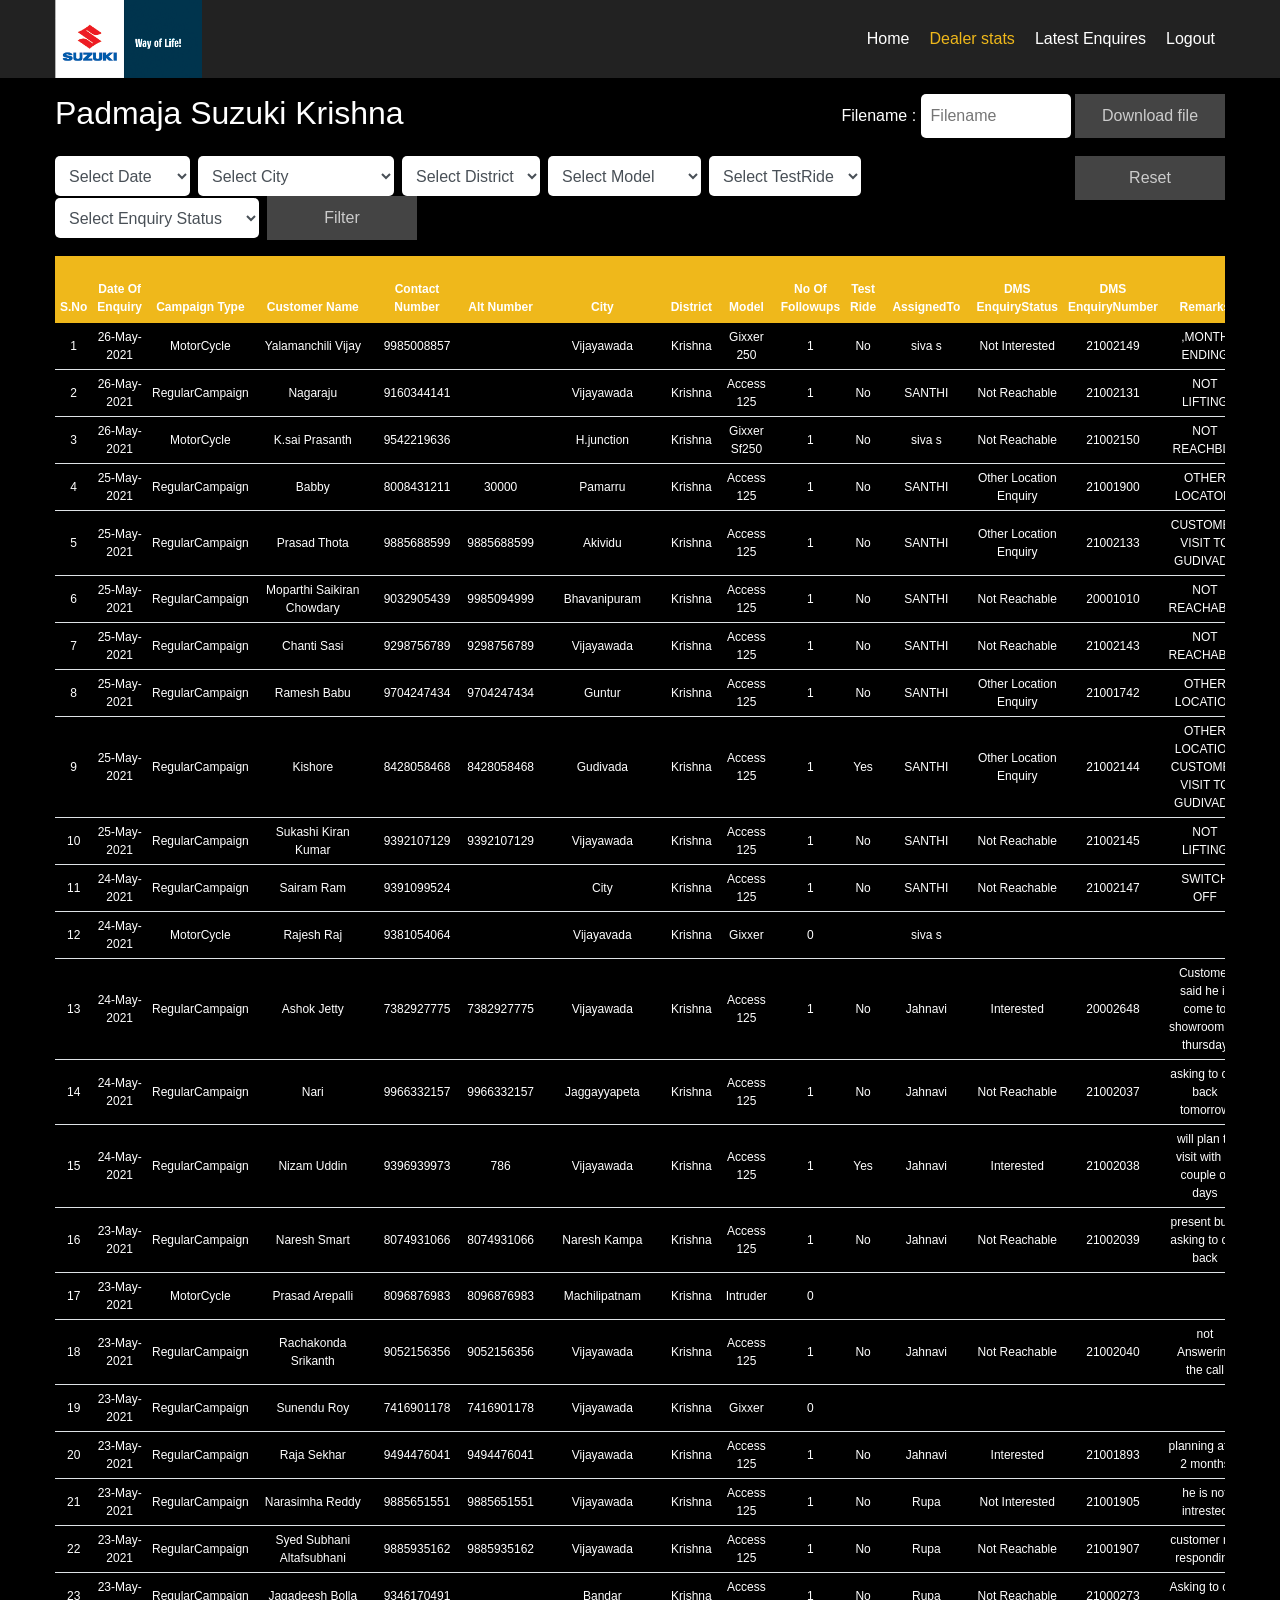
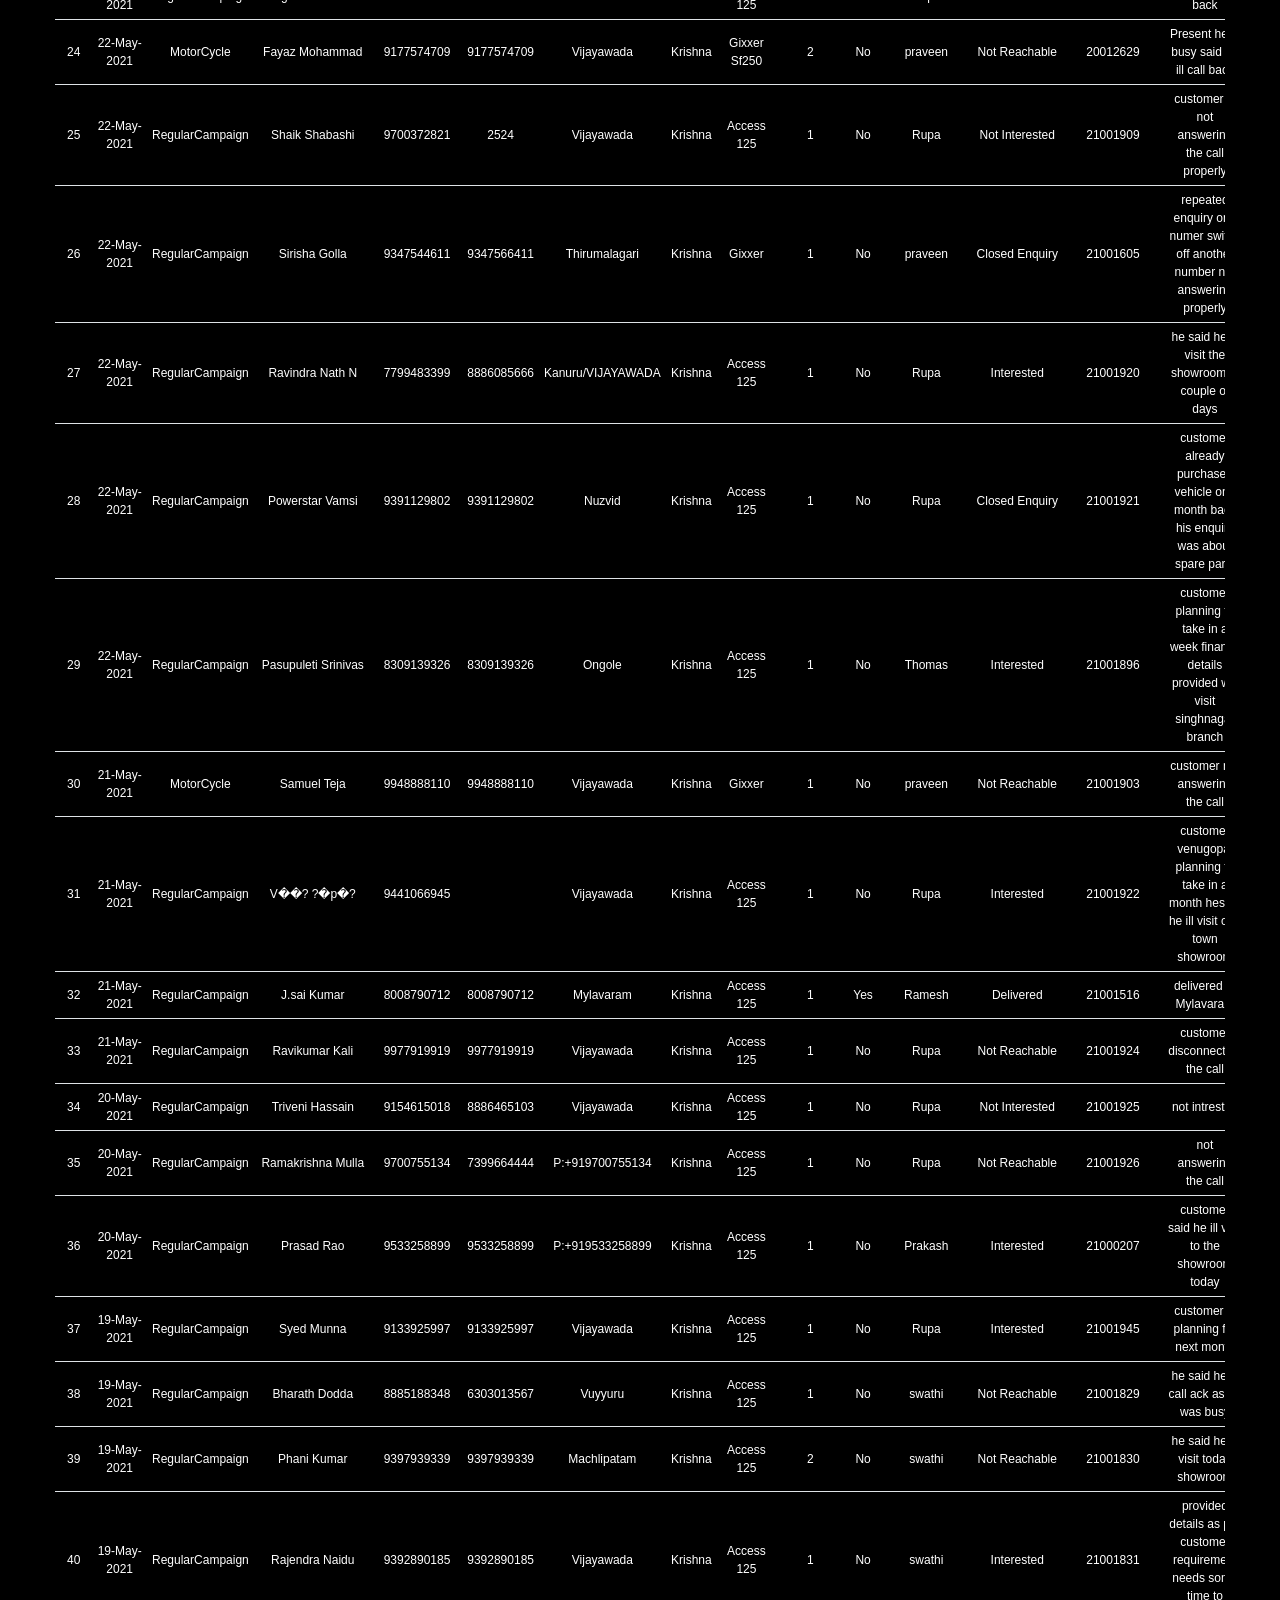
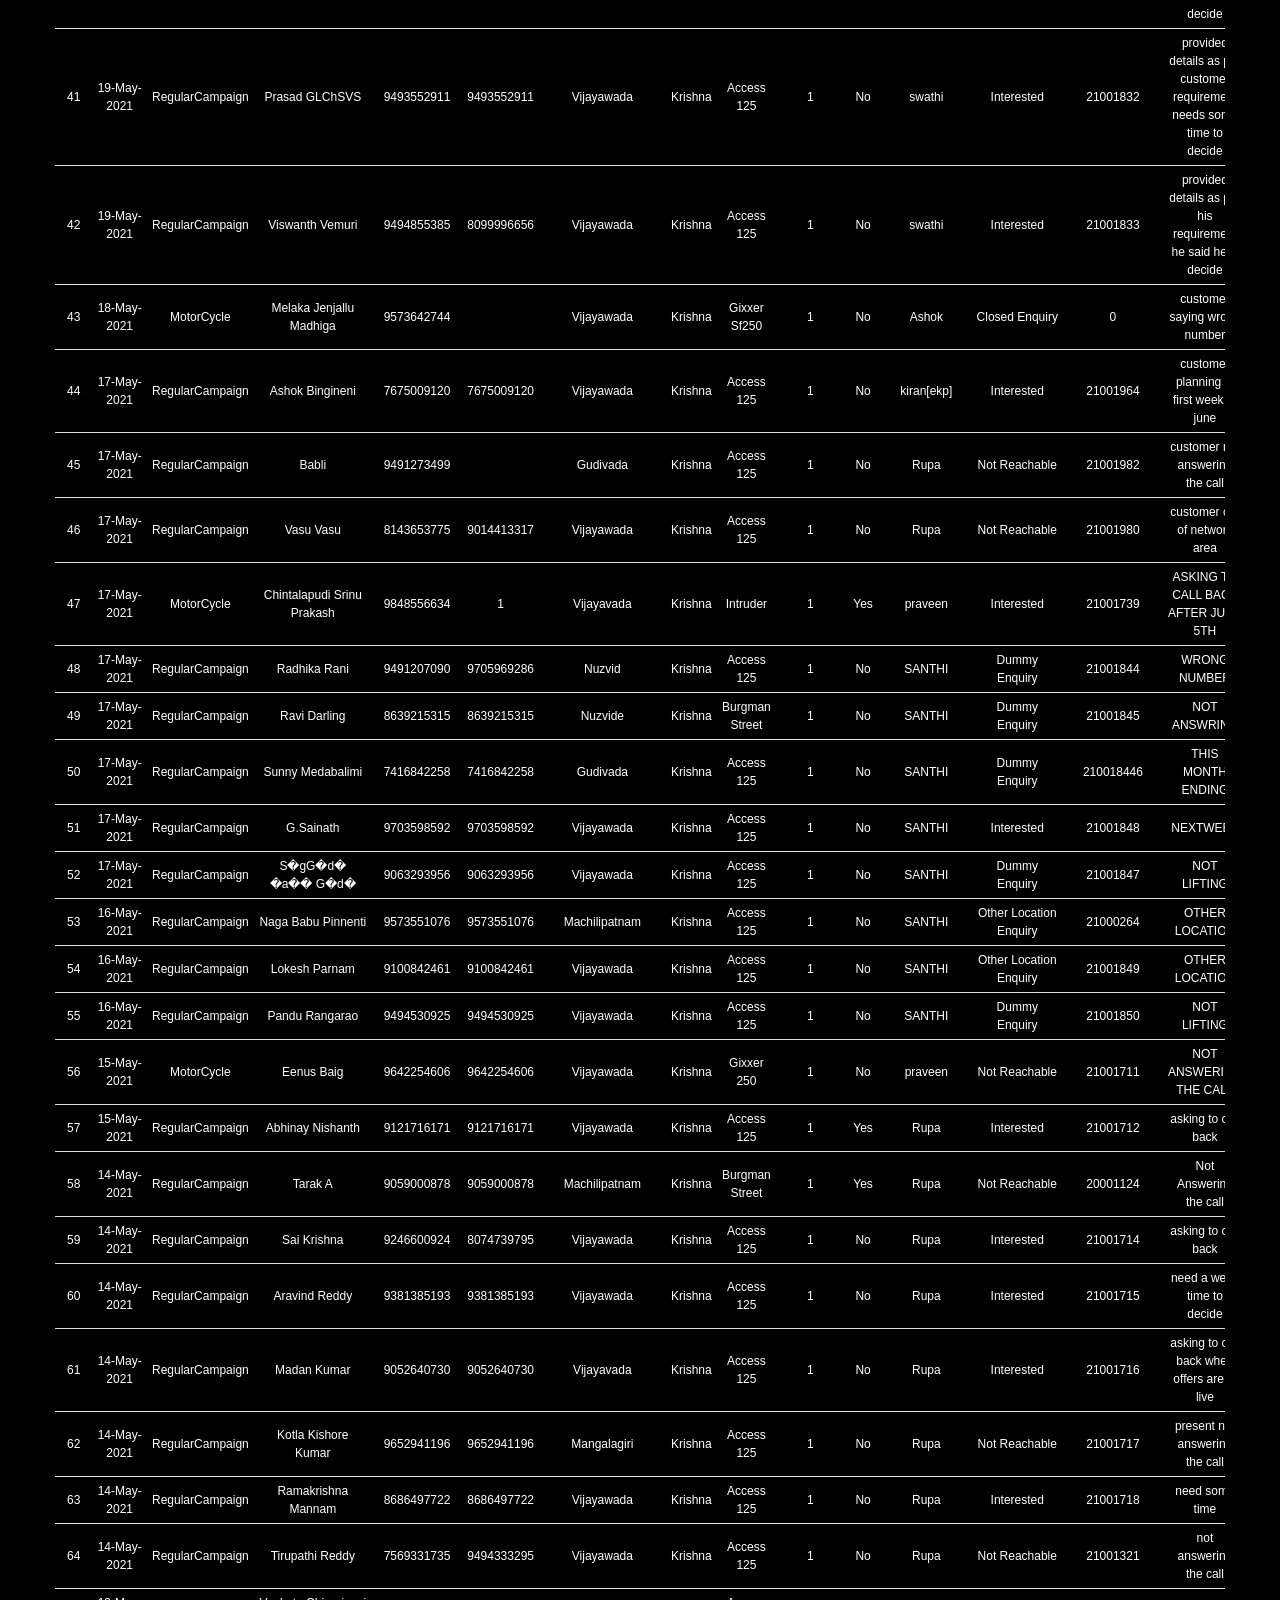
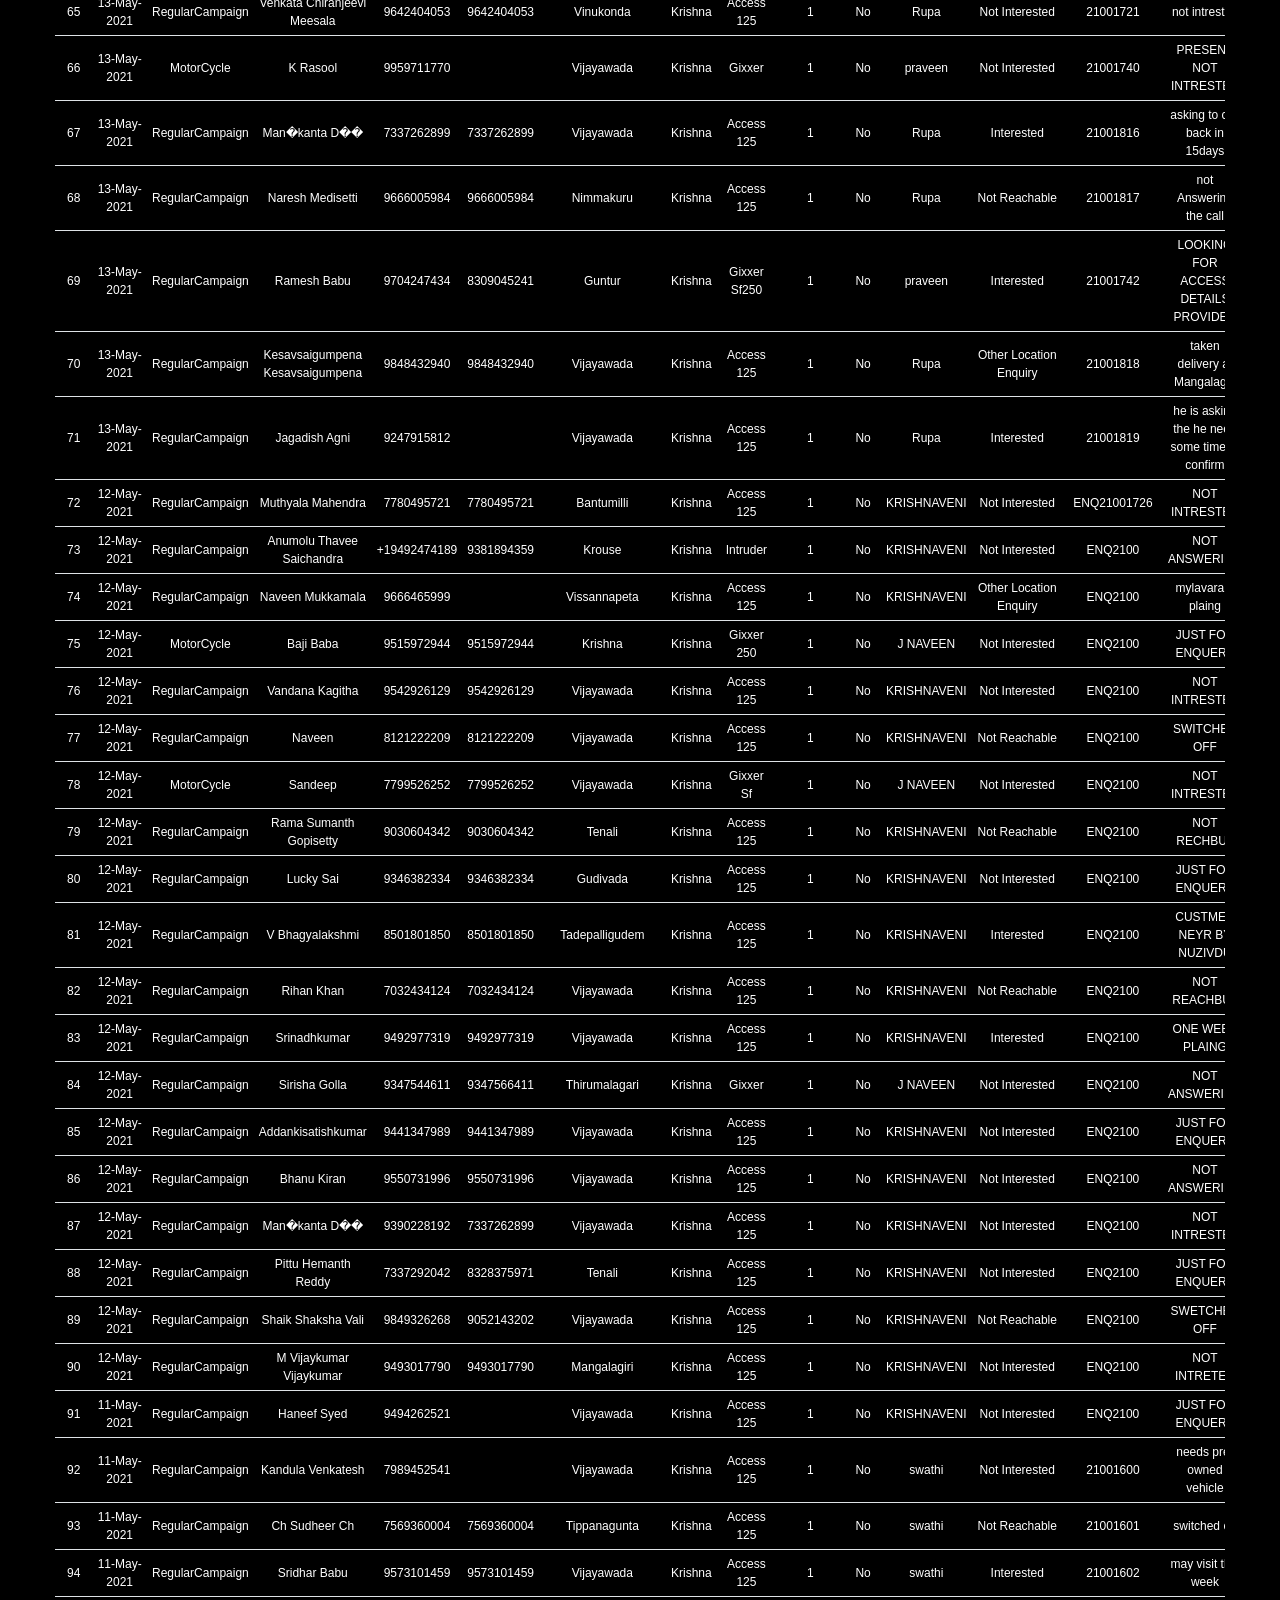
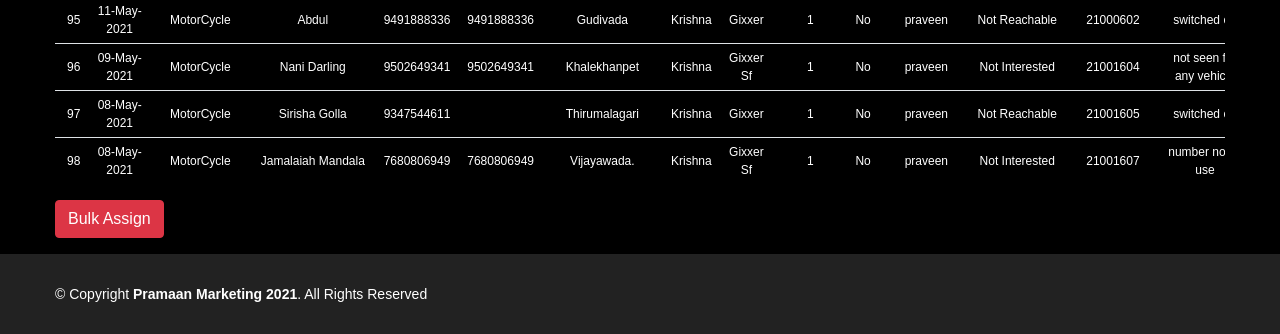
==== index.html @ ca20dc03 "Add files via upload" ====
<!DOCTYPE html>
<html lang="EN">
<head>
    <title>Suzuki- Motor Cycles</title>
	<link rel="shortcut icon" type="image/png" href="suzukifavicon.jpg">
    <meta charset="utf-8">
    <meta content="width=device-width, initial-scale=1.0" name="viewport">
    <script src="https://code.jquery.com/jquery-3.5.1.slim.min.js"></script>
    <link rel="stylesheet" href="https://stackpath.bootstrapcdn.com/bootstrap/4.5.0/css/bootstrap.min.css" integrity="sha384-9aIt2nRpC12Uk9gS9baDl411NQApFmC26EwAOH8WgZl5MYYxFfc+NcPb1dKGj7Sk" crossorigin="anonymous">
    <script src="https://stackpath.bootstrapcdn.com/bootstrap/4.5.0/js/bootstrap.min.js" integrity="sha384-OgVRvuATP1z7JjHLkuOU7Xw704+h835Lr+6QL9UvYjZE3Ipu6Tp75j7Bh/kR0JKI" crossorigin="anonymous"></script>
    <link rel="stylesheet" href="campaign.css">
	<link rel="stylesheet" href="https://cdnjs.cloudflare.com/ajax/libs/font-awesome/4.7.0/css/font-awesome.min.css">


</head>
<body>
    <header id="header" class="fixed-top">
      <div class="container d-flex header-box">

        <div class="logo mr-auto">
		    <a href="index.php"><img src="marketinglogo.png" alt="logo" class="img-fluid"></a>
        </div>

        <nav class="nav-menu d-none d-lg-block">
            <ul class="d-flex m-0">
                <li><a href="admindashboard.php">Home</a></li>
				<li class="active"><a href="dealers.php?dealer=Padmaja_KRSH">Dealer stats</a></li>
				<li><a href="dealerleads.php?dealer=Padmaja_KRSH">Latest Enquires</a></li>
				<li><a href="logout.php">Logout</a></li>
            </ul>
        </nav>

        <div class="menu-overlay">
            <div class="menu-box">
                <div class="menu-card">
                    <div class="py-3">
                        <ul class="list-unstyled">
                            <li><a href="admindashboard.php">Home</a></li>
							<li class="active"><a href="dealers.php?dealer=Padmaja_KRSH">Dealer stats</a></li>
							<li><a href="dealerleads.php?dealer=Padmaja_KRSH">Latest Enquires</a></li>
							<li><a href="logout.php">Logout</a></li>
                        </ul>
                    </div>
                </div>
                <svg class="menu-close-btn" xmlns="http://www.w3.org/2000/svg" height="512px" viewBox="0 0 329.26933 329" width="512px"><g><path d="m194.800781 164.769531 128.210938-128.214843c8.34375-8.339844 8.34375-21.824219 0-30.164063-8.339844-8.339844-21.824219-8.339844-30.164063 0l-128.214844 128.214844-128.210937-128.214844c-8.34375-8.339844-21.824219-8.339844-30.164063 0-8.34375 8.339844-8.34375 21.824219 0 30.164063l128.210938 128.214843-128.210938 128.214844c-8.34375 8.339844-8.34375 21.824219 0 30.164063 4.15625 4.160156 9.621094 6.25 15.082032 6.25 5.460937 0 10.921875-2.089844 15.082031-6.25l128.210937-128.214844 128.214844 128.214844c4.160156 4.160156 9.621094 6.25 15.082032 6.25 5.460937 0 10.921874-2.089844 15.082031-6.25 8.34375-8.339844 8.34375-21.824219 0-30.164063zm0 0" data-original="#000000" class="active-path" data-old_color="#000000" fill="#FFFFFF"/></g> </svg>
            </div>
        </div>

        <div class="d-lg-none d-block">
            <div class="open">
                <svg xmlns="http://www.w3.org/2000/svg" viewBox="0 -96 512 512" width="40px" height="40px" ><g class="menu-bars"><path d="m32 0h448c17.671875 0 32 14.328125 32 32s-14.328125 32-32 32h-448c-17.671875 0-32-14.328125-32-32s14.328125-32 32-32zm0 0"/><path d="m32 128h448c17.671875 0 32 14.328125 32 32s-14.328125 32-32 32h-448c-17.671875 0-32-14.328125-32-32s14.328125-32 32-32zm0 0"/><path d="m32 256h448c17.671875 0 32 14.328125 32 32s-14.328125 32-32 32h-448c-17.671875 0-32-14.328125-32-32s14.328125-32 32-32zm0 0"/></g></svg>
            </div>
        </div>

      </div>
    </header><!-- End Header -->
	
	
<main>
        <!-- Table with 100% with responsive start -->
        <section class="py-3">
            <div class="container">
                <div class="row m-0" style="justify-content: space-between;">
                    <div class="pb-3">
                        <h1 style="font-size:32px">Padmaja Suzuki Krishna</h>
                    </div>
                    <div class="pb-3">
                        <label>Filename : </label>
						<input class="filename" type='text' name='dfilename' id='filename' Placeholder="Filename" required></input>
                        <button class="open-button" id="create_excel">Download file </button>
                    </div>
                </div>
                 <div style="display: flex; justify-content: flex-end; max-width:200px; float:right;">
					<button type="reset" name="reset" value='Reset' id="configreset" class="open-button">Reset</button>
				</div>
				<div class="pb-3">
												<form id="configform"  name='filterform' action='' method='GET' class = 'form-inline'>
						<div class='form-group pr-2'><select class='form-control input-sm' name ='enquiry_date' id='enquiry_date'><option value='' selected='selected'>Select Date</option><option value='2021-05-08'>08-May-2021</option><option value='2021-05-09'>09-May-2021</option><option value='2021-05-11'>11-May-2021</option><option value='2021-05-12'>12-May-2021</option><option value='2021-05-13'>13-May-2021</option><option value='2021-05-14'>14-May-2021</option><option value='2021-05-15'>15-May-2021</option><option value='2021-05-16'>16-May-2021</option><option value='2021-05-17'>17-May-2021</option><option value='2021-05-18'>18-May-2021</option><option value='2021-05-19'>19-May-2021</option><option value='2021-05-20'>20-May-2021</option><option value='2021-05-21'>21-May-2021</option><option value='2021-05-22'>22-May-2021</option><option value='2021-05-23'>23-May-2021</option><option value='2021-05-24'>24-May-2021</option><option value='2021-05-25'>25-May-2021</option><option value='2021-05-26'>26-May-2021</option></select></div><div class='form-group pr-2'><select class='form-control input-sm' name ='city'><option value=''>Select City</option><option value='Akividu'>Akividu</option><option value='Bandar'>Bandar</option><option value='bantumilli'>Bantumilli</option><option value='Bhavanipuram'>Bhavanipuram</option><option value='city'>City</option><option value='Gudivada'>Gudivada</option><option value='Guntur'>Guntur</option><option value='h.junction'>H.junction</option><option value='jaggayyapeta'>Jaggayyapeta</option><option value='Kanuru/VIJAYAWADA'>Kanuru/VIJAYAWADA</option><option value='khalekhanpet'>Khalekhanpet</option><option value='krishna'>Krishna</option><option value='krouse'>Krouse</option><option value='Machilipatnam'>Machilipatnam</option><option value='machlipatam'>Machlipatam</option><option value='Mangalagiri'>Mangalagiri</option><option value='Mylavaram'>Mylavaram</option><option value='Naresh Kampa'>Naresh Kampa</option><option value='Nimmakuru'>Nimmakuru</option><option value='Nuzvid'>Nuzvid</option><option value='Nuzvide'>Nuzvide</option><option value='ongole'>Ongole</option><option value='p:+919533258899'>P:+919533258899</option><option value='p:+919700755134'>P:+919700755134</option><option value='pamarru'>Pamarru</option><option value='tadepalligudem'>Tadepalligudem</option><option value='Tenali'>Tenali</option><option value='Thirumalagari'>Thirumalagari</option><option value='Tippanagunta'>Tippanagunta</option><option value='Vijayavada'>Vijayavada</option><option value='Vijayawada'>Vijayawada</option><option value='vijayawada.'>Vijayawada.</option><option value='vinukonda'>Vinukonda</option><option value='Vissannapeta'>Vissannapeta</option><option value='vuyyuru'>Vuyyuru</option></select></div><div class='form-group pr-2'><select class='form-control input-sm'  name ='district'><option value=''>Select District</option><option value='krishna'>Krishna</option><option value='krishna_'>Krishna </option></select></div><div class='form-group pr-2'><select class='form-control input-sm'  name ='model_of_vehicle'><option value=''>Select Model</option><option value='access_125'>Access 125</option><option value='burgman_street'>Burgman Street</option><option value='gixxer'>Gixxer</option><option value='gixxer_250'>Gixxer 250</option><option value='gixxer_sf'>Gixxer Sf</option><option value='gixxer_sf250'>Gixxer Sf250</option><option value='intruder'>Intruder</option></select></div>						<div class='form-group pr-2'>
							<select class='form-control input-sm'  name ='test_ride'>
								<option value='' >Select TestRide</option>
								<option value='Yes' >Yes</option>
								<option vlaue='No' >No</option>
							</select>
						</div>
						<div class='form-group pr-2'>
							<select class='form-control input-sm'  name ='response' id='response'>
								<option value='' selected='selected'>Select Enquiry Status</option>
								<option value='Booking Done' >Booking Done</option>
								<option value='Closed Enquiry' >Closed Enquiry</option>
								<option value='Competition Bought' >Competition Bought</option>
								<option value='Dummy Enquiry' >Dummy Enquiry</option>
								<option value='Interested' >Interested</option>
								<option value='Not Interested' >Not Interested</option>
								<option value='Not Reachable' >Not Reachable</option>
								<option value='Other Location Enquiry' >Other Location Enquiry</option>
								<option value='Delivered' >Delivered</option>
							</select>
						</div>
						<input type='hidden' name='dealer' value=Padmaja_KRSH />
						<input type='hidden' name='customstart' value=2021-05-01 />
						<input type='hidden' name='customend' value=2021-05-29 />
						<input type='hidden' name='vehiclemodel' value=all />
						<input type='hidden' name='campaigntype' value=all />
						<input type='hidden' name='data' value='submit' />
						<button type="submit" name="submit" value='submit' id="filtersubmit" class="open-button">Filter</button>
						</form>
						
						
				</div>
                <div class="table-responsive">
                    <table class="table zui-table res" id="t01">
                        <thead class="thead-light">
                            <tr>
							  <th scope="col"  onclick="sortTable(0)" style="cursor: pointer;">S.No</th>
							  <th onclick="sortTable(1)" style="cursor: pointer;">Date Of Enquiry</th>
							  <th>Campaign Type</th>
							  <th>Customer Name</th>
							  <th>Contact Number</th>
							  <th>Alt Number</th>
							  <th>City</th>
							  <th>District</th>
							  <th>Model</th>
							  <th>No Of Followups</th>
							  <th>Test Ride</th>
							  <th>AssignedTo</th>
							  <th onclick="sortTable(12)" style="cursor: pointer;">DMS EnquiryStatus</th>
							  <th>DMS EnquiryNumber</th>
							  <th>Remarks</th>
							  <th>Next FollowUp Date</th>	
							  <th></th>
							  <th></th>
                            </tr>
                        </thead>
                        <tbody id="myTable">
						
                    
                
                <tr id=11502 >
					<td id='S.No'>1</td>
					<td id='DateOfEnquiry'>26-May-2021</td>
					<td id='CampaignType'>MotorCycle</td>
					<td id='CustomerName'>Yalamanchili Vijay</td>
					<td id='ContactNumber'>9985008857</td>
					<td id='AlternateContactNumber'></td>
					<td id='City'>Vijayawada</td>
					<td id='District'>Krishna</td>
					<td id='Model'>Gixxer 250</td>
					<td id='FollowUpCount'>1</td>
					<td id='Testride'>No</td>
					<td id='AssignedTo'>siva s</td>
                    <td id='EnquiryStatus'>Not Interested</td>
                    <td id='DMSEnquiryNumber'>21002149</td>
					<td id='Comments'>,MONTH ENDING</td>
					<td id='FollowUpDate'>31-May-2021</td>
					<td id='FullComment' style="display:none;">["28-May-2021 10:28:03|,MONTH ENDING"]</td>
					<td id='PreviousVehicle' style="display:none;"> </td>
					<td id='PlanningtoBuy' style="display:none;">1_month</td>
					<td id='Profession' style="display:none;">job</td>
					<input type="hidden" name="tablerow" id="tablerow" value=11502>
					<td id='EditButton'><i class="fa fa-edit" style="color:#efb81b"></i></td>
					<td id = 'bulkupdate'><Input type="checkbox" value=11502></td>
                </tr>
				
				
				 
                    
                
                <tr id=11475 >
					<td id='S.No'>2</td>
					<td id='DateOfEnquiry'>26-May-2021</td>
					<td id='CampaignType'>RegularCampaign</td>
					<td id='CustomerName'>Nagaraju</td>
					<td id='ContactNumber'>9160344141</td>
					<td id='AlternateContactNumber'></td>
					<td id='City'>Vijayawada</td>
					<td id='District'>Krishna</td>
					<td id='Model'>Access 125</td>
					<td id='FollowUpCount'>1</td>
					<td id='Testride'>No</td>
					<td id='AssignedTo'>SANTHI</td>
                    <td id='EnquiryStatus'>Not Reachable</td>
                    <td id='DMSEnquiryNumber'>21002131</td>
					<td id='Comments'>NOT LIFTING</td>
					<td id='FollowUpDate'>30-May-2021</td>
					<td id='FullComment' style="display:none;">["28-May-2021 08:23:47|NOT LIFTING"]</td>
					<td id='PreviousVehicle' style="display:none;"> </td>
					<td id='PlanningtoBuy' style="display:none;">within_15_days</td>
					<td id='Profession' style="display:none;">business</td>
					<input type="hidden" name="tablerow" id="tablerow" value=11475>
					<td id='EditButton'><i class="fa fa-edit" style="color:#efb81b"></i></td>
					<td id = 'bulkupdate'><Input type="checkbox" value=11475></td>
                </tr>
				
				
				 
                    
                
                <tr id=11503 >
					<td id='S.No'>3</td>
					<td id='DateOfEnquiry'>26-May-2021</td>
					<td id='CampaignType'>MotorCycle</td>
					<td id='CustomerName'>K.sai Prasanth</td>
					<td id='ContactNumber'>9542219636</td>
					<td id='AlternateContactNumber'></td>
					<td id='City'>H.junction</td>
					<td id='District'>Krishna</td>
					<td id='Model'>Gixxer Sf250</td>
					<td id='FollowUpCount'>1</td>
					<td id='Testride'>No</td>
					<td id='AssignedTo'>siva s</td>
                    <td id='EnquiryStatus'>Not Reachable</td>
                    <td id='DMSEnquiryNumber'>21002150</td>
					<td id='Comments'>NOT REACHBLE</td>
					<td id='FollowUpDate'>31-May-2021</td>
					<td id='FullComment' style="display:none;">["28-May-2021 10:28:45|NOT REACHBLE"]</td>
					<td id='PreviousVehicle' style="display:none;"> </td>
					<td id='PlanningtoBuy' style="display:none;">within_15_days</td>
					<td id='Profession' style="display:none;">business</td>
					<input type="hidden" name="tablerow" id="tablerow" value=11503>
					<td id='EditButton'><i class="fa fa-edit" style="color:#efb81b"></i></td>
					<td id = 'bulkupdate'><Input type="checkbox" value=11503></td>
                </tr>
				
				
				 
                    
                
                <tr id=11493 >
					<td id='S.No'>4</td>
					<td id='DateOfEnquiry'>25-May-2021</td>
					<td id='CampaignType'>RegularCampaign</td>
					<td id='CustomerName'>Babby</td>
					<td id='ContactNumber'>8008431211</td>
					<td id='AlternateContactNumber'>30000</td>
					<td id='City'>Pamarru</td>
					<td id='District'>Krishna</td>
					<td id='Model'>Access 125</td>
					<td id='FollowUpCount'>1</td>
					<td id='Testride'>No</td>
					<td id='AssignedTo'>SANTHI</td>
                    <td id='EnquiryStatus'>Other Location Enquiry</td>
                    <td id='DMSEnquiryNumber'>21001900</td>
					<td id='Comments'>OTHER LOCATOIN</td>
					<td id='FollowUpDate'>30-May-2021</td>
					<td id='FullComment' style="display:none;">["28-May-2021 08:24:46|OTHER LOCATOIN"]</td>
					<td id='PreviousVehicle' style="display:none;"> </td>
					<td id='PlanningtoBuy' style="display:none;">within_15_days</td>
					<td id='Profession' style="display:none;">civil Engineer</td>
					<input type="hidden" name="tablerow" id="tablerow" value=11493>
					<td id='EditButton'><i class="fa fa-edit" style="color:#efb81b"></i></td>
					<td id = 'bulkupdate'><Input type="checkbox" value=11493></td>
                </tr>
				
				
				 
                    
                
                <tr id=11491 >
					<td id='S.No'>5</td>
					<td id='DateOfEnquiry'>25-May-2021</td>
					<td id='CampaignType'>RegularCampaign</td>
					<td id='CustomerName'>Prasad Thota</td>
					<td id='ContactNumber'>9885688599</td>
					<td id='AlternateContactNumber'>9885688599</td>
					<td id='City'>Akividu</td>
					<td id='District'>Krishna</td>
					<td id='Model'>Access 125</td>
					<td id='FollowUpCount'>1</td>
					<td id='Testride'>No</td>
					<td id='AssignedTo'>SANTHI</td>
                    <td id='EnquiryStatus'>Other Location Enquiry</td>
                    <td id='DMSEnquiryNumber'>21002133</td>
					<td id='Comments'>CUSTOMER VISIT TO GUDIVADA</td>
					<td id='FollowUpDate'>06-Jun-2021</td>
					<td id='FullComment' style="display:none;">["28-May-2021 08:25:31|CUSTOMER VISIT TO GUDIVADA"]</td>
					<td id='PreviousVehicle' style="display:none;"> </td>
					<td id='PlanningtoBuy' style="display:none;">within_15_days</td>
					<td id='Profession' style="display:none;">Employee</td>
					<input type="hidden" name="tablerow" id="tablerow" value=11491>
					<td id='EditButton'><i class="fa fa-edit" style="color:#efb81b"></i></td>
					<td id = 'bulkupdate'><Input type="checkbox" value=11491></td>
                </tr>
				
				
				 
                    
                
                <tr id=11494 >
					<td id='S.No'>6</td>
					<td id='DateOfEnquiry'>25-May-2021</td>
					<td id='CampaignType'>RegularCampaign</td>
					<td id='CustomerName'>Moparthi Saikiran Chowdary</td>
					<td id='ContactNumber'>9032905439</td>
					<td id='AlternateContactNumber'>9985094999</td>
					<td id='City'>Bhavanipuram</td>
					<td id='District'>Krishna</td>
					<td id='Model'>Access 125</td>
					<td id='FollowUpCount'>1</td>
					<td id='Testride'>No</td>
					<td id='AssignedTo'>SANTHI</td>
                    <td id='EnquiryStatus'>Not Reachable</td>
                    <td id='DMSEnquiryNumber'>20001010</td>
					<td id='Comments'>NOT REACHABLE</td>
					<td id='FollowUpDate'>30-May-2021</td>
					<td id='FullComment' style="display:none;">["28-May-2021 08:26:25|NOT REACHABLE"]</td>
					<td id='PreviousVehicle' style="display:none;"> </td>
					<td id='PlanningtoBuy' style="display:none;">within_15_days</td>
					<td id='Profession' style="display:none;">business</td>
					<input type="hidden" name="tablerow" id="tablerow" value=11494>
					<td id='EditButton'><i class="fa fa-edit" style="color:#efb81b"></i></td>
					<td id = 'bulkupdate'><Input type="checkbox" value=11494></td>
                </tr>
				
				
				 
                    
                
                <tr id=11495 >
					<td id='S.No'>7</td>
					<td id='DateOfEnquiry'>25-May-2021</td>
					<td id='CampaignType'>RegularCampaign</td>
					<td id='CustomerName'>Chanti Sasi</td>
					<td id='ContactNumber'>9298756789</td>
					<td id='AlternateContactNumber'>9298756789</td>
					<td id='City'>Vijayawada</td>
					<td id='District'>Krishna</td>
					<td id='Model'>Access 125</td>
					<td id='FollowUpCount'>1</td>
					<td id='Testride'>No</td>
					<td id='AssignedTo'>SANTHI</td>
                    <td id='EnquiryStatus'>Not Reachable</td>
                    <td id='DMSEnquiryNumber'>21002143</td>
					<td id='Comments'>NOT REACHABLE</td>
					<td id='FollowUpDate'>31-May-2021</td>
					<td id='FullComment' style="display:none;">["28-May-2021 08:26:55|NOT REACHABLE"]</td>
					<td id='PreviousVehicle' style="display:none;"> </td>
					<td id='PlanningtoBuy' style="display:none;">within_15_days</td>
					<td id='Profession' style="display:none;">business</td>
					<input type="hidden" name="tablerow" id="tablerow" value=11495>
					<td id='EditButton'><i class="fa fa-edit" style="color:#efb81b"></i></td>
					<td id = 'bulkupdate'><Input type="checkbox" value=11495></td>
                </tr>
				
				
				 
                    
                
                <tr id=11492 >
					<td id='S.No'>8</td>
					<td id='DateOfEnquiry'>25-May-2021</td>
					<td id='CampaignType'>RegularCampaign</td>
					<td id='CustomerName'>Ramesh Babu</td>
					<td id='ContactNumber'>9704247434</td>
					<td id='AlternateContactNumber'>9704247434</td>
					<td id='City'>Guntur</td>
					<td id='District'>Krishna</td>
					<td id='Model'>Access 125</td>
					<td id='FollowUpCount'>1</td>
					<td id='Testride'>No</td>
					<td id='AssignedTo'>SANTHI</td>
                    <td id='EnquiryStatus'>Other Location Enquiry</td>
                    <td id='DMSEnquiryNumber'>21001742</td>
					<td id='Comments'>OTHER LOCATION</td>
					<td id='FollowUpDate'>06-Jun-2021</td>
					<td id='FullComment' style="display:none;">["28-May-2021 08:27:30|OTHER LOCATION"]</td>
					<td id='PreviousVehicle' style="display:none;"> </td>
					<td id='PlanningtoBuy' style="display:none;">within_15_days</td>
					<td id='Profession' style="display:none;">job</td>
					<input type="hidden" name="tablerow" id="tablerow" value=11492>
					<td id='EditButton'><i class="fa fa-edit" style="color:#efb81b"></i></td>
					<td id = 'bulkupdate'><Input type="checkbox" value=11492></td>
                </tr>
				
				
				 
                    
                
                <tr id=11498 >
					<td id='S.No'>9</td>
					<td id='DateOfEnquiry'>25-May-2021</td>
					<td id='CampaignType'>RegularCampaign</td>
					<td id='CustomerName'>Kishore</td>
					<td id='ContactNumber'>8428058468</td>
					<td id='AlternateContactNumber'>8428058468</td>
					<td id='City'>Gudivada</td>
					<td id='District'>Krishna </td>
					<td id='Model'>Access 125</td>
					<td id='FollowUpCount'>1</td>
					<td id='Testride'>Yes</td>
					<td id='AssignedTo'>SANTHI</td>
                    <td id='EnquiryStatus'>Other Location Enquiry</td>
                    <td id='DMSEnquiryNumber'>21002144</td>
					<td id='Comments'>OTHER LOCATION CUSTOMER VISIT TO GUDIVADA</td>
					<td id='FollowUpDate'>31-May-2021</td>
					<td id='FullComment' style="display:none;">["28-May-2021 08:28:36|OTHER LOCATION CUSTOMER VISIT TO GUDIVADA"]</td>
					<td id='PreviousVehicle' style="display:none;"> </td>
					<td id='PlanningtoBuy' style="display:none;">1_month</td>
					<td id='Profession' style="display:none;">employee</td>
					<input type="hidden" name="tablerow" id="tablerow" value=11498>
					<td id='EditButton'><i class="fa fa-edit" style="color:#efb81b"></i></td>
					<td id = 'bulkupdate'><Input type="checkbox" value=11498></td>
                </tr>
				
				
				 
                    
                
                <tr id=11496 >
					<td id='S.No'>10</td>
					<td id='DateOfEnquiry'>25-May-2021</td>
					<td id='CampaignType'>RegularCampaign</td>
					<td id='CustomerName'>Sukashi Kiran Kumar</td>
					<td id='ContactNumber'>9392107129</td>
					<td id='AlternateContactNumber'>9392107129</td>
					<td id='City'>Vijayawada</td>
					<td id='District'>Krishna</td>
					<td id='Model'>Access 125</td>
					<td id='FollowUpCount'>1</td>
					<td id='Testride'>No</td>
					<td id='AssignedTo'>SANTHI</td>
                    <td id='EnquiryStatus'>Not Reachable</td>
                    <td id='DMSEnquiryNumber'>21002145</td>
					<td id='Comments'>NOT LIFTING</td>
					<td id='FollowUpDate'>31-May-2021</td>
					<td id='FullComment' style="display:none;">["28-May-2021 08:29:10|NOT LIFTING"]</td>
					<td id='PreviousVehicle' style="display:none;"> </td>
					<td id='PlanningtoBuy' style="display:none;">within_15_days</td>
					<td id='Profession' style="display:none;">civil.contrecter</td>
					<input type="hidden" name="tablerow" id="tablerow" value=11496>
					<td id='EditButton'><i class="fa fa-edit" style="color:#efb81b"></i></td>
					<td id = 'bulkupdate'><Input type="checkbox" value=11496></td>
                </tr>
				
				
				 
                    
                
                <tr id=11497 >
					<td id='S.No'>11</td>
					<td id='DateOfEnquiry'>24-May-2021</td>
					<td id='CampaignType'>RegularCampaign</td>
					<td id='CustomerName'>Sairam Ram</td>
					<td id='ContactNumber'>9391099524</td>
					<td id='AlternateContactNumber'></td>
					<td id='City'>City</td>
					<td id='District'>Krishna</td>
					<td id='Model'>Access 125</td>
					<td id='FollowUpCount'>1</td>
					<td id='Testride'>No</td>
					<td id='AssignedTo'>SANTHI</td>
                    <td id='EnquiryStatus'>Not Reachable</td>
                    <td id='DMSEnquiryNumber'>21002147</td>
					<td id='Comments'>SWITCH OFF</td>
					<td id='FollowUpDate'>31-May-2021</td>
					<td id='FullComment' style="display:none;">["28-May-2021 08:29:56|SWITCH OFF"]</td>
					<td id='PreviousVehicle' style="display:none;"> </td>
					<td id='PlanningtoBuy' style="display:none;">within_15_days</td>
					<td id='Profession' style="display:none;">sai</td>
					<input type="hidden" name="tablerow" id="tablerow" value=11497>
					<td id='EditButton'><i class="fa fa-edit" style="color:#efb81b"></i></td>
					<td id = 'bulkupdate'><Input type="checkbox" value=11497></td>
                </tr>
				
				
				 
                    
                
                <tr id=11409 >
					<td id='S.No'>12</td>
					<td id='DateOfEnquiry'>24-May-2021</td>
					<td id='CampaignType'>MotorCycle</td>
					<td id='CustomerName'>Rajesh Raj</td>
					<td id='ContactNumber'>9381054064</td>
					<td id='AlternateContactNumber'></td>
					<td id='City'>Vijayavada</td>
					<td id='District'>Krishna</td>
					<td id='Model'>Gixxer</td>
					<td id='FollowUpCount'>0</td>
					<td id='Testride'> </td>
					<td id='AssignedTo'>siva s</td>
                    <td id='EnquiryStatus'></td>
                    <td id='DMSEnquiryNumber'> </td>
					<td id='Comments'></td>
					<td id='FollowUpDate'></td>
					<td id='FullComment' style="display:none;"> </td>
					<td id='PreviousVehicle' style="display:none;"> </td>
					<td id='PlanningtoBuy' style="display:none;">within_15_days</td>
					<td id='Profession' style="display:none;">service</td>
					<input type="hidden" name="tablerow" id="tablerow" value=11409>
					<td id='EditButton'><i class="fa fa-edit" style="color:#efb81b"></i></td>
					<td id = 'bulkupdate'><Input type="checkbox" value=11409></td>
                </tr>
				
				
				 
                    
                
                <tr id=11411 >
					<td id='S.No'>13</td>
					<td id='DateOfEnquiry'>24-May-2021</td>
					<td id='CampaignType'>RegularCampaign</td>
					<td id='CustomerName'>Ashok Jetty</td>
					<td id='ContactNumber'>7382927775</td>
					<td id='AlternateContactNumber'>7382927775</td>
					<td id='City'>Vijayawada</td>
					<td id='District'>Krishna</td>
					<td id='Model'>Access 125</td>
					<td id='FollowUpCount'>1</td>
					<td id='Testride'>No</td>
					<td id='AssignedTo'>Jahnavi</td>
                    <td id='EnquiryStatus'>Interested</td>
                    <td id='DMSEnquiryNumber'>20002648</td>
					<td id='Comments'>Customer said he ill come to showroom on thursday</td>
					<td id='FollowUpDate'>27-May-2021</td>
					<td id='FullComment' style="display:none;">["26-May-2021 08:41:12|Customer said he ill come to showroom on thursday"]</td>
					<td id='PreviousVehicle' style="display:none;"> </td>
					<td id='PlanningtoBuy' style="display:none;">within_15_days</td>
					<td id='Profession' style="display:none;">business</td>
					<input type="hidden" name="tablerow" id="tablerow" value=11411>
					<td id='EditButton'><i class="fa fa-edit" style="color:#efb81b"></i></td>
					<td id = 'bulkupdate'><Input type="checkbox" value=11411></td>
                </tr>
				
				
				 
                    
                
                <tr id=11412 >
					<td id='S.No'>14</td>
					<td id='DateOfEnquiry'>24-May-2021</td>
					<td id='CampaignType'>RegularCampaign</td>
					<td id='CustomerName'>Nari</td>
					<td id='ContactNumber'>9966332157</td>
					<td id='AlternateContactNumber'>9966332157</td>
					<td id='City'>Jaggayyapeta</td>
					<td id='District'>Krishna</td>
					<td id='Model'>Access 125</td>
					<td id='FollowUpCount'>1</td>
					<td id='Testride'>No</td>
					<td id='AssignedTo'>Jahnavi</td>
                    <td id='EnquiryStatus'>Not Reachable</td>
                    <td id='DMSEnquiryNumber'>21002037</td>
					<td id='Comments'>asking to call back tomorrow</td>
					<td id='FollowUpDate'>27-May-2021</td>
					<td id='FullComment' style="display:none;">["26-May-2021 08:41:55|asking to call back tomorrow"]</td>
					<td id='PreviousVehicle' style="display:none;"> </td>
					<td id='PlanningtoBuy' style="display:none;">1_month</td>
					<td id='Profession' style="display:none;">marketing</td>
					<input type="hidden" name="tablerow" id="tablerow" value=11412>
					<td id='EditButton'><i class="fa fa-edit" style="color:#efb81b"></i></td>
					<td id = 'bulkupdate'><Input type="checkbox" value=11412></td>
                </tr>
				
				
				 
                    
                
                <tr id=11413 >
					<td id='S.No'>15</td>
					<td id='DateOfEnquiry'>24-May-2021</td>
					<td id='CampaignType'>RegularCampaign</td>
					<td id='CustomerName'>Nizam Uddin</td>
					<td id='ContactNumber'>9396939973</td>
					<td id='AlternateContactNumber'>786</td>
					<td id='City'>Vijayawada</td>
					<td id='District'>Krishna</td>
					<td id='Model'>Access 125</td>
					<td id='FollowUpCount'>1</td>
					<td id='Testride'>Yes</td>
					<td id='AssignedTo'>Jahnavi</td>
                    <td id='EnquiryStatus'>Interested</td>
                    <td id='DMSEnquiryNumber'>21002038</td>
					<td id='Comments'>will plan to visit with in couple of days</td>
					<td id='FollowUpDate'>26-May-2021</td>
					<td id='FullComment' style="display:none;">["26-May-2021 08:43:24|will plan to visit with in couple of days"]</td>
					<td id='PreviousVehicle' style="display:none;"> </td>
					<td id='PlanningtoBuy' style="display:none;">1_month</td>
					<td id='Profession' style="display:none;">job</td>
					<input type="hidden" name="tablerow" id="tablerow" value=11413>
					<td id='EditButton'><i class="fa fa-edit" style="color:#efb81b"></i></td>
					<td id = 'bulkupdate'><Input type="checkbox" value=11413></td>
                </tr>
				
				
				 
                    
                
                <tr id=11417 >
					<td id='S.No'>16</td>
					<td id='DateOfEnquiry'>23-May-2021</td>
					<td id='CampaignType'>RegularCampaign</td>
					<td id='CustomerName'>Naresh Smart</td>
					<td id='ContactNumber'>8074931066</td>
					<td id='AlternateContactNumber'>8074931066</td>
					<td id='City'>Naresh Kampa</td>
					<td id='District'>Krishna </td>
					<td id='Model'>Access 125</td>
					<td id='FollowUpCount'>1</td>
					<td id='Testride'>No</td>
					<td id='AssignedTo'>Jahnavi</td>
                    <td id='EnquiryStatus'>Not Reachable</td>
                    <td id='DMSEnquiryNumber'>21002039</td>
					<td id='Comments'>present busy asking to call back</td>
					<td id='FollowUpDate'>27-May-2021</td>
					<td id='FullComment' style="display:none;">["26-May-2021 08:44:02|present busy asking to call back"]</td>
					<td id='PreviousVehicle' style="display:none;"> </td>
					<td id='PlanningtoBuy' style="display:none;">within_15_days</td>
					<td id='Profession' style="display:none;">student</td>
					<input type="hidden" name="tablerow" id="tablerow" value=11417>
					<td id='EditButton'><i class="fa fa-edit" style="color:#efb81b"></i></td>
					<td id = 'bulkupdate'><Input type="checkbox" value=11417></td>
                </tr>
				
				
				 
                    
                
                <tr id=11410 >
					<td id='S.No'>17</td>
					<td id='DateOfEnquiry'>23-May-2021</td>
					<td id='CampaignType'>MotorCycle</td>
					<td id='CustomerName'>Prasad Arepalli</td>
					<td id='ContactNumber'>8096876983</td>
					<td id='AlternateContactNumber'>8096876983</td>
					<td id='City'>Machilipatnam</td>
					<td id='District'>Krishna</td>
					<td id='Model'>Intruder</td>
					<td id='FollowUpCount'>0</td>
					<td id='Testride'> </td>
					<td id='AssignedTo'></td>
                    <td id='EnquiryStatus'></td>
                    <td id='DMSEnquiryNumber'> </td>
					<td id='Comments'></td>
					<td id='FollowUpDate'></td>
					<td id='FullComment' style="display:none;"> </td>
					<td id='PreviousVehicle' style="display:none;"> </td>
					<td id='PlanningtoBuy' style="display:none;">1_month</td>
					<td id='Profession' style="display:none;">driving</td>
					<input type="hidden" name="tablerow" id="tablerow" value=11410>
					<td id='EditButton'><i class="fa fa-edit" style="color:#efb81b"></i></td>
					<td id = 'bulkupdate'><Input type="checkbox" value=11410></td>
                </tr>
				
				
				 
                    
                
                <tr id=11414 >
					<td id='S.No'>18</td>
					<td id='DateOfEnquiry'>23-May-2021</td>
					<td id='CampaignType'>RegularCampaign</td>
					<td id='CustomerName'>Rachakonda Srikanth</td>
					<td id='ContactNumber'>9052156356</td>
					<td id='AlternateContactNumber'>9052156356</td>
					<td id='City'>Vijayawada</td>
					<td id='District'>Krishna</td>
					<td id='Model'>Access 125</td>
					<td id='FollowUpCount'>1</td>
					<td id='Testride'>No</td>
					<td id='AssignedTo'>Jahnavi</td>
                    <td id='EnquiryStatus'>Not Reachable</td>
                    <td id='DMSEnquiryNumber'>21002040</td>
					<td id='Comments'>not Answering the call</td>
					<td id='FollowUpDate'>27-May-2021</td>
					<td id='FullComment' style="display:none;">["26-May-2021 08:44:39|not Answering the call"]</td>
					<td id='PreviousVehicle' style="display:none;"> </td>
					<td id='PlanningtoBuy' style="display:none;">1_month</td>
					<td id='Profession' style="display:none;">Farmer</td>
					<input type="hidden" name="tablerow" id="tablerow" value=11414>
					<td id='EditButton'><i class="fa fa-edit" style="color:#efb81b"></i></td>
					<td id = 'bulkupdate'><Input type="checkbox" value=11414></td>
                </tr>
				
				
				 
                    
                
                <tr id=11415 >
					<td id='S.No'>19</td>
					<td id='DateOfEnquiry'>23-May-2021</td>
					<td id='CampaignType'>RegularCampaign</td>
					<td id='CustomerName'>Sunendu Roy</td>
					<td id='ContactNumber'>7416901178</td>
					<td id='AlternateContactNumber'>7416901178</td>
					<td id='City'>Vijayawada</td>
					<td id='District'>Krishna</td>
					<td id='Model'>Gixxer</td>
					<td id='FollowUpCount'>0</td>
					<td id='Testride'> </td>
					<td id='AssignedTo'></td>
                    <td id='EnquiryStatus'></td>
                    <td id='DMSEnquiryNumber'> </td>
					<td id='Comments'></td>
					<td id='FollowUpDate'></td>
					<td id='FullComment' style="display:none;"> </td>
					<td id='PreviousVehicle' style="display:none;"> </td>
					<td id='PlanningtoBuy' style="display:none;">within_15_days</td>
					<td id='Profession' style="display:none;">employ....</td>
					<input type="hidden" name="tablerow" id="tablerow" value=11415>
					<td id='EditButton'><i class="fa fa-edit" style="color:#efb81b"></i></td>
					<td id = 'bulkupdate'><Input type="checkbox" value=11415></td>
                </tr>
				
				
				 
                    
                
                <tr id=11416 >
					<td id='S.No'>20</td>
					<td id='DateOfEnquiry'>23-May-2021</td>
					<td id='CampaignType'>RegularCampaign</td>
					<td id='CustomerName'>Raja Sekhar</td>
					<td id='ContactNumber'>9494476041</td>
					<td id='AlternateContactNumber'>9494476041</td>
					<td id='City'>Vijayawada</td>
					<td id='District'>Krishna</td>
					<td id='Model'>Access 125</td>
					<td id='FollowUpCount'>1</td>
					<td id='Testride'>No</td>
					<td id='AssignedTo'>Jahnavi</td>
                    <td id='EnquiryStatus'>Interested</td>
                    <td id='DMSEnquiryNumber'>21001893</td>
					<td id='Comments'>planning after 2 months</td>
					<td id='FollowUpDate'>05-Jun-2021</td>
					<td id='FullComment' style="display:none;">["26-May-2021 08:45:32|planning after 2 months"]</td>
					<td id='PreviousVehicle' style="display:none;"> </td>
					<td id='PlanningtoBuy' style="display:none;">1_month</td>
					<td id='Profession' style="display:none;">marketing</td>
					<input type="hidden" name="tablerow" id="tablerow" value=11416>
					<td id='EditButton'><i class="fa fa-edit" style="color:#efb81b"></i></td>
					<td id = 'bulkupdate'><Input type="checkbox" value=11416></td>
                </tr>
				
				
				 
                    
                
                <tr id=11288 >
					<td id='S.No'>21</td>
					<td id='DateOfEnquiry'>23-May-2021</td>
					<td id='CampaignType'>RegularCampaign</td>
					<td id='CustomerName'>Narasimha Reddy</td>
					<td id='ContactNumber'>9885651551</td>
					<td id='AlternateContactNumber'>9885651551</td>
					<td id='City'>Vijayawada</td>
					<td id='District'>Krishna</td>
					<td id='Model'>Access 125</td>
					<td id='FollowUpCount'>1</td>
					<td id='Testride'>No</td>
					<td id='AssignedTo'>Rupa</td>
                    <td id='EnquiryStatus'>Not Interested</td>
                    <td id='DMSEnquiryNumber'>21001905</td>
					<td id='Comments'>he is not intrested</td>
					<td id='FollowUpDate'>25-May-2021</td>
					<td id='FullComment' style="display:none;">["25-May-2021 07:49:18|he is not intrested"]</td>
					<td id='PreviousVehicle' style="display:none;"> </td>
					<td id='PlanningtoBuy' style="display:none;">1_month</td>
					<td id='Profession' style="display:none;">job</td>
					<input type="hidden" name="tablerow" id="tablerow" value=11288>
					<td id='EditButton'><i class="fa fa-edit" style="color:#efb81b"></i></td>
					<td id = 'bulkupdate'><Input type="checkbox" value=11288></td>
                </tr>
				
				
				 
                    
                
                <tr id=11289 >
					<td id='S.No'>22</td>
					<td id='DateOfEnquiry'>23-May-2021</td>
					<td id='CampaignType'>RegularCampaign</td>
					<td id='CustomerName'>Syed Subhani Altafsubhani</td>
					<td id='ContactNumber'>9885935162</td>
					<td id='AlternateContactNumber'>9885935162</td>
					<td id='City'>Vijayawada</td>
					<td id='District'>Krishna</td>
					<td id='Model'>Access 125</td>
					<td id='FollowUpCount'>1</td>
					<td id='Testride'>No</td>
					<td id='AssignedTo'>Rupa</td>
                    <td id='EnquiryStatus'>Not Reachable</td>
                    <td id='DMSEnquiryNumber'>21001907</td>
					<td id='Comments'>customer not responding</td>
					<td id='FollowUpDate'>26-May-2021</td>
					<td id='FullComment' style="display:none;">["25-May-2021 07:50:31|customer not responding"]</td>
					<td id='PreviousVehicle' style="display:none;"> </td>
					<td id='PlanningtoBuy' style="display:none;">1_month</td>
					<td id='Profession' style="display:none;">catering</td>
					<input type="hidden" name="tablerow" id="tablerow" value=11289>
					<td id='EditButton'><i class="fa fa-edit" style="color:#efb81b"></i></td>
					<td id = 'bulkupdate'><Input type="checkbox" value=11289></td>
                </tr>
				
				
				 
                    
                
                <tr id=11290 >
					<td id='S.No'>23</td>
					<td id='DateOfEnquiry'>23-May-2021</td>
					<td id='CampaignType'>RegularCampaign</td>
					<td id='CustomerName'>Jagadeesh Bolla</td>
					<td id='ContactNumber'>9346170491</td>
					<td id='AlternateContactNumber'></td>
					<td id='City'>Bandar</td>
					<td id='District'>Krishna</td>
					<td id='Model'>Access 125</td>
					<td id='FollowUpCount'>1</td>
					<td id='Testride'>No</td>
					<td id='AssignedTo'>Rupa</td>
                    <td id='EnquiryStatus'>Not Reachable</td>
                    <td id='DMSEnquiryNumber'>21000273</td>
					<td id='Comments'>Asking to call back</td>
					<td id='FollowUpDate'>26-May-2021</td>
					<td id='FullComment' style="display:none;">["25-May-2021 07:52:08|Asking to call back"]</td>
					<td id='PreviousVehicle' style="display:none;"> </td>
					<td id='PlanningtoBuy' style="display:none;">1_month</td>
					<td id='Profession' style="display:none;">no</td>
					<input type="hidden" name="tablerow" id="tablerow" value=11290>
					<td id='EditButton'><i class="fa fa-edit" style="color:#efb81b"></i></td>
					<td id = 'bulkupdate'><Input type="checkbox" value=11290></td>
                </tr>
				
				
				 
                    
                
                <tr id=11332 >
					<td id='S.No'>24</td>
					<td id='DateOfEnquiry'>22-May-2021</td>
					<td id='CampaignType'>MotorCycle</td>
					<td id='CustomerName'>Fayaz Mohammad</td>
					<td id='ContactNumber'>9177574709</td>
					<td id='AlternateContactNumber'>9177574709</td>
					<td id='City'>Vijayawada</td>
					<td id='District'>Krishna</td>
					<td id='Model'>Gixxer Sf250</td>
					<td id='FollowUpCount'>2</td>
					<td id='Testride'>No</td>
					<td id='AssignedTo'>praveen</td>
                    <td id='EnquiryStatus'>Not Reachable</td>
                    <td id='DMSEnquiryNumber'>20012629</td>
					<td id='Comments'>Present he is busy said he ill call back</td>
					<td id='FollowUpDate'>26-May-2021</td>
					<td id='FullComment' style="display:none;">["24-May-2021 10:45:31|customer not answering the call","25-May-2021 07:52:46|Present he is busy said he ill call back"]</td>
					<td id='PreviousVehicle' style="display:none;"> </td>
					<td id='PlanningtoBuy' style="display:none;">2_months</td>
					<td id='Profession' style="display:none;">student</td>
					<input type="hidden" name="tablerow" id="tablerow" value=11332>
					<td id='EditButton'><i class="fa fa-edit" style="color:#efb81b"></i></td>
					<td id = 'bulkupdate'><Input type="checkbox" value=11332></td>
                </tr>
				
				
				 
                    
                
                <tr id=11291 >
					<td id='S.No'>25</td>
					<td id='DateOfEnquiry'>22-May-2021</td>
					<td id='CampaignType'>RegularCampaign</td>
					<td id='CustomerName'>Shaik Shabashi</td>
					<td id='ContactNumber'>9700372821</td>
					<td id='AlternateContactNumber'>2524</td>
					<td id='City'>Vijayawada</td>
					<td id='District'>Krishna</td>
					<td id='Model'>Access 125</td>
					<td id='FollowUpCount'>1</td>
					<td id='Testride'>No</td>
					<td id='AssignedTo'>Rupa</td>
                    <td id='EnquiryStatus'>Not Interested</td>
                    <td id='DMSEnquiryNumber'>21001909</td>
					<td id='Comments'>customer is not answering the call properly </td>
					<td id='FollowUpDate'>25-May-2021</td>
					<td id='FullComment' style="display:none;">["25-May-2021 07:55:41|customer is not answering the call properly "]</td>
					<td id='PreviousVehicle' style="display:none;"> </td>
					<td id='PlanningtoBuy' style="display:none;">2_months</td>
					<td id='Profession' style="display:none;">cooking master</td>
					<input type="hidden" name="tablerow" id="tablerow" value=11291>
					<td id='EditButton'><i class="fa fa-edit" style="color:#efb81b"></i></td>
					<td id = 'bulkupdate'><Input type="checkbox" value=11291></td>
                </tr>
				
				
				 
                    
                
                <tr id=11292 >
					<td id='S.No'>26</td>
					<td id='DateOfEnquiry'>22-May-2021</td>
					<td id='CampaignType'>RegularCampaign</td>
					<td id='CustomerName'>Sirisha Golla</td>
					<td id='ContactNumber'>9347544611</td>
					<td id='AlternateContactNumber'>9347566411</td>
					<td id='City'>Thirumalagari</td>
					<td id='District'>Krishna</td>
					<td id='Model'>Gixxer</td>
					<td id='FollowUpCount'>1</td>
					<td id='Testride'>No</td>
					<td id='AssignedTo'>praveen</td>
                    <td id='EnquiryStatus'>Closed Enquiry</td>
                    <td id='DMSEnquiryNumber'>21001605</td>
					<td id='Comments'>repeated enquiry one numer switch off another number not answering properly</td>
					<td id='FollowUpDate'>24-May-2021</td>
					<td id='FullComment' style="display:none;">["24-May-2021 10:44:49|repeated enquiry one numer switch off another number not answering properly"]</td>
					<td id='PreviousVehicle' style="display:none;"> </td>
					<td id='PlanningtoBuy' style="display:none;">within_15_days</td>
					<td id='Profession' style="display:none;">u</td>
					<input type="hidden" name="tablerow" id="tablerow" value=11292>
					<td id='EditButton'><i class="fa fa-edit" style="color:#efb81b"></i></td>
					<td id = 'bulkupdate'><Input type="checkbox" value=11292></td>
                </tr>
				
				
				 
                    
                
                <tr id=11293 >
					<td id='S.No'>27</td>
					<td id='DateOfEnquiry'>22-May-2021</td>
					<td id='CampaignType'>RegularCampaign</td>
					<td id='CustomerName'>Ravindra Nath N</td>
					<td id='ContactNumber'>7799483399</td>
					<td id='AlternateContactNumber'>8886085666</td>
					<td id='City'>Kanuru/VIJAYAWADA</td>
					<td id='District'>Krishna</td>
					<td id='Model'>Access 125</td>
					<td id='FollowUpCount'>1</td>
					<td id='Testride'>No</td>
					<td id='AssignedTo'>Rupa</td>
                    <td id='EnquiryStatus'>Interested</td>
                    <td id='DMSEnquiryNumber'>21001920</td>
					<td id='Comments'>he said he ill visit the showroom in couple of days</td>
					<td id='FollowUpDate'>26-May-2021</td>
					<td id='FullComment' style="display:none;">["25-May-2021 07:57:39|he said he ill visit the showroom in couple of days"]</td>
					<td id='PreviousVehicle' style="display:none;"> </td>
					<td id='PlanningtoBuy' style="display:none;">2_months</td>
					<td id='Profession' style="display:none;">rly salaried</td>
					<input type="hidden" name="tablerow" id="tablerow" value=11293>
					<td id='EditButton'><i class="fa fa-edit" style="color:#efb81b"></i></td>
					<td id = 'bulkupdate'><Input type="checkbox" value=11293></td>
                </tr>
				
				
				 
                    
                
                <tr id=11294 >
					<td id='S.No'>28</td>
					<td id='DateOfEnquiry'>22-May-2021</td>
					<td id='CampaignType'>RegularCampaign</td>
					<td id='CustomerName'>Powerstar Vamsi</td>
					<td id='ContactNumber'>9391129802</td>
					<td id='AlternateContactNumber'>9391129802</td>
					<td id='City'>Nuzvid</td>
					<td id='District'>Krishna</td>
					<td id='Model'>Access 125</td>
					<td id='FollowUpCount'>1</td>
					<td id='Testride'>No</td>
					<td id='AssignedTo'>Rupa</td>
                    <td id='EnquiryStatus'>Closed Enquiry</td>
                    <td id='DMSEnquiryNumber'>21001921</td>
					<td id='Comments'>customer already purchased vehicle one month back his enquiry was about spare parts</td>
					<td id='FollowUpDate'>25-May-2021</td>
					<td id='FullComment' style="display:none;">["25-May-2021 08:02:02|customer already purchased vehicle one month back his enquiry was about spare parts"]</td>
					<td id='PreviousVehicle' style="display:none;"> </td>
					<td id='PlanningtoBuy' style="display:none;">within_15_days</td>
					<td id='Profession' style="display:none;">riding</td>
					<input type="hidden" name="tablerow" id="tablerow" value=11294>
					<td id='EditButton'><i class="fa fa-edit" style="color:#efb81b"></i></td>
					<td id = 'bulkupdate'><Input type="checkbox" value=11294></td>
                </tr>
				
				
				 
                    
                
                <tr id=11295 >
					<td id='S.No'>29</td>
					<td id='DateOfEnquiry'>22-May-2021</td>
					<td id='CampaignType'>RegularCampaign</td>
					<td id='CustomerName'>Pasupuleti Srinivas</td>
					<td id='ContactNumber'>8309139326</td>
					<td id='AlternateContactNumber'>8309139326</td>
					<td id='City'>Ongole</td>
					<td id='District'>Krishna</td>
					<td id='Model'>Access 125</td>
					<td id='FollowUpCount'>1</td>
					<td id='Testride'>No</td>
					<td id='AssignedTo'>Thomas</td>
                    <td id='EnquiryStatus'>Interested</td>
                    <td id='DMSEnquiryNumber'>21001896</td>
					<td id='Comments'>customer planning to take in a week finance details provided will visit singhnagar branch</td>
					<td id='FollowUpDate'>27-May-2021</td>
					<td id='FullComment' style="display:none;">["25-May-2021 08:03:56|customer planning to take in a week finance details provided will visit singhnagar branch"]</td>
					<td id='PreviousVehicle' style="display:none;"> </td>
					<td id='PlanningtoBuy' style="display:none;">within_15_days</td>
					<td id='Profession' style="display:none;">Bank Employee</td>
					<input type="hidden" name="tablerow" id="tablerow" value=11295>
					<td id='EditButton'><i class="fa fa-edit" style="color:#efb81b"></i></td>
					<td id = 'bulkupdate'><Input type="checkbox" value=11295></td>
                </tr>
				
				
				 
                    
                
                <tr id=11341 >
					<td id='S.No'>30</td>
					<td id='DateOfEnquiry'>21-May-2021</td>
					<td id='CampaignType'>MotorCycle</td>
					<td id='CustomerName'>Samuel Teja</td>
					<td id='ContactNumber'>9948888110</td>
					<td id='AlternateContactNumber'>9948888110</td>
					<td id='City'>Vijayawada</td>
					<td id='District'>Krishna</td>
					<td id='Model'>Gixxer</td>
					<td id='FollowUpCount'>1</td>
					<td id='Testride'>No</td>
					<td id='AssignedTo'>praveen</td>
                    <td id='EnquiryStatus'>Not Reachable</td>
                    <td id='DMSEnquiryNumber'>21001903</td>
					<td id='Comments'>customer not answering the call</td>
					<td id='FollowUpDate'>25-May-2021</td>
					<td id='FullComment' style="display:none;">["24-May-2021 10:46:08|customer not answering the call"]</td>
					<td id='PreviousVehicle' style="display:none;"> </td>
					<td id='PlanningtoBuy' style="display:none;">9948888110</td>
					<td id='Profession' style="display:none;">tool maker</td>
					<input type="hidden" name="tablerow" id="tablerow" value=11341>
					<td id='EditButton'><i class="fa fa-edit" style="color:#efb81b"></i></td>
					<td id = 'bulkupdate'><Input type="checkbox" value=11341></td>
                </tr>
				
				
				 
                    
                
                <tr id=11326 >
					<td id='S.No'>31</td>
					<td id='DateOfEnquiry'>21-May-2021</td>
					<td id='CampaignType'>RegularCampaign</td>
					<td id='CustomerName'>V��? ?�p�?</td>
					<td id='ContactNumber'>9441066945</td>
					<td id='AlternateContactNumber'></td>
					<td id='City'>Vijayawada</td>
					<td id='District'>Krishna</td>
					<td id='Model'>Access 125</td>
					<td id='FollowUpCount'>1</td>
					<td id='Testride'>No</td>
					<td id='AssignedTo'>Rupa</td>
                    <td id='EnquiryStatus'>Interested</td>
                    <td id='DMSEnquiryNumber'>21001922</td>
					<td id='Comments'>customer venugopal planning to take in a month hesaid he ill visit one town showroom</td>
					<td id='FollowUpDate'>05-Jun-2021</td>
					<td id='FullComment' style="display:none;">["25-May-2021 08:05:04|customer venugopal planning to take in a month hesaid he ill visit one town showroom"]</td>
					<td id='PreviousVehicle' style="display:none;"> </td>
					<td id='PlanningtoBuy' style="display:none;">1_month</td>
					<td id='Profession' style="display:none;">venugopalgajjala2327@gmail.com</td>
					<input type="hidden" name="tablerow" id="tablerow" value=11326>
					<td id='EditButton'><i class="fa fa-edit" style="color:#efb81b"></i></td>
					<td id = 'bulkupdate'><Input type="checkbox" value=11326></td>
                </tr>
				
				
				 
                    
                
                <tr id=11327 >
					<td id='S.No'>32</td>
					<td id='DateOfEnquiry'>21-May-2021</td>
					<td id='CampaignType'>RegularCampaign</td>
					<td id='CustomerName'>J.sai Kumar</td>
					<td id='ContactNumber'>8008790712</td>
					<td id='AlternateContactNumber'>8008790712</td>
					<td id='City'>Mylavaram</td>
					<td id='District'>Krishna</td>
					<td id='Model'>Access 125</td>
					<td id='FollowUpCount'>1</td>
					<td id='Testride'>Yes</td>
					<td id='AssignedTo'>Ramesh</td>
                    <td id='EnquiryStatus'>Delivered</td>
                    <td id='DMSEnquiryNumber'>21001516</td>
					<td id='Comments'>delivered at Mylavaram</td>
					<td id='FollowUpDate'>24-May-2021</td>
					<td id='FullComment' style="display:none;">["24-May-2021 09:42:10|delivered at Mylavaram"]</td>
					<td id='PreviousVehicle' style="display:none;"> </td>
					<td id='PlanningtoBuy' style="display:none;">within_15_days</td>
					<td id='Profession' style="display:none;">student</td>
					<input type="hidden" name="tablerow" id="tablerow" value=11327>
					<td id='EditButton'><i class="fa fa-edit" style="color:#efb81b"></i></td>
					<td id = 'bulkupdate'><Input type="checkbox" value=11327></td>
                </tr>
				
				
				 
                    
                
                <tr id=11328 >
					<td id='S.No'>33</td>
					<td id='DateOfEnquiry'>21-May-2021</td>
					<td id='CampaignType'>RegularCampaign</td>
					<td id='CustomerName'>Ravikumar Kali</td>
					<td id='ContactNumber'>9977919919</td>
					<td id='AlternateContactNumber'>9977919919</td>
					<td id='City'>Vijayawada</td>
					<td id='District'>Krishna</td>
					<td id='Model'>Access 125</td>
					<td id='FollowUpCount'>1</td>
					<td id='Testride'>No</td>
					<td id='AssignedTo'>Rupa</td>
                    <td id='EnquiryStatus'>Not Reachable</td>
                    <td id='DMSEnquiryNumber'>21001924</td>
					<td id='Comments'>customer disconnecting the call</td>
					<td id='FollowUpDate'>26-May-2021</td>
					<td id='FullComment' style="display:none;">["25-May-2021 08:05:52|customer disconnecting the call"]</td>
					<td id='PreviousVehicle' style="display:none;"> </td>
					<td id='PlanningtoBuy' style="display:none;">within_15_days</td>
					<td id='Profession' style="display:none;">GOVT EMPLOYEE</td>
					<input type="hidden" name="tablerow" id="tablerow" value=11328>
					<td id='EditButton'><i class="fa fa-edit" style="color:#efb81b"></i></td>
					<td id = 'bulkupdate'><Input type="checkbox" value=11328></td>
                </tr>
				
				
				 
                    
                
                <tr id=11217 >
					<td id='S.No'>34</td>
					<td id='DateOfEnquiry'>20-May-2021</td>
					<td id='CampaignType'>RegularCampaign</td>
					<td id='CustomerName'>Triveni Hassain</td>
					<td id='ContactNumber'>9154615018</td>
					<td id='AlternateContactNumber'>8886465103</td>
					<td id='City'>Vijayawada</td>
					<td id='District'>Krishna</td>
					<td id='Model'>Access 125</td>
					<td id='FollowUpCount'>1</td>
					<td id='Testride'>No</td>
					<td id='AssignedTo'>Rupa</td>
                    <td id='EnquiryStatus'>Not Interested</td>
                    <td id='DMSEnquiryNumber'>21001925</td>
					<td id='Comments'>not intrested</td>
					<td id='FollowUpDate'>25-May-2021</td>
					<td id='FullComment' style="display:none;">["25-May-2021 08:06:22|not intrested"]</td>
					<td id='PreviousVehicle' style="display:none;"> </td>
					<td id='PlanningtoBuy' style="display:none;">2_months</td>
					<td id='Profession' style="display:none;">Chef</td>
					<input type="hidden" name="tablerow" id="tablerow" value=11217>
					<td id='EditButton'><i class="fa fa-edit" style="color:#efb81b"></i></td>
					<td id = 'bulkupdate'><Input type="checkbox" value=11217></td>
                </tr>
				
				
				 
                    
                
                <tr id=11194 >
					<td id='S.No'>35</td>
					<td id='DateOfEnquiry'>20-May-2021</td>
					<td id='CampaignType'>RegularCampaign</td>
					<td id='CustomerName'>Ramakrishna Mulla</td>
					<td id='ContactNumber'>9700755134</td>
					<td id='AlternateContactNumber'>7399664444</td>
					<td id='City'>P:+919700755134</td>
					<td id='District'>Krishna </td>
					<td id='Model'>Access 125</td>
					<td id='FollowUpCount'>1</td>
					<td id='Testride'>No</td>
					<td id='AssignedTo'>Rupa</td>
                    <td id='EnquiryStatus'>Not Reachable</td>
                    <td id='DMSEnquiryNumber'>21001926</td>
					<td id='Comments'>not answering the call</td>
					<td id='FollowUpDate'>26-May-2021</td>
					<td id='FullComment' style="display:none;">["25-May-2021 08:07:54|not answering the call"]</td>
					<td id='PreviousVehicle' style="display:none;"> </td>
					<td id='PlanningtoBuy' style="display:none;">2_months</td>
					<td id='Profession' style="display:none;">business</td>
					<input type="hidden" name="tablerow" id="tablerow" value=11194>
					<td id='EditButton'><i class="fa fa-edit" style="color:#efb81b"></i></td>
					<td id = 'bulkupdate'><Input type="checkbox" value=11194></td>
                </tr>
				
				
				 
                    
                
                <tr id=11195 >
					<td id='S.No'>36</td>
					<td id='DateOfEnquiry'>20-May-2021</td>
					<td id='CampaignType'>RegularCampaign</td>
					<td id='CustomerName'>Prasad Rao</td>
					<td id='ContactNumber'>9533258899</td>
					<td id='AlternateContactNumber'>9533258899</td>
					<td id='City'>P:+919533258899</td>
					<td id='District'>Krishna </td>
					<td id='Model'>Access 125</td>
					<td id='FollowUpCount'>1</td>
					<td id='Testride'>No</td>
					<td id='AssignedTo'>Prakash</td>
                    <td id='EnquiryStatus'>Interested</td>
                    <td id='DMSEnquiryNumber'>21000207</td>
					<td id='Comments'>customer said he ill visit to the showroom today</td>
					<td id='FollowUpDate'>24-May-2021</td>
					<td id='FullComment' style="display:none;">["24-May-2021 09:28:53|customer said he ill visit to the showroom today"]</td>
					<td id='PreviousVehicle' style="display:none;"> </td>
					<td id='PlanningtoBuy' style="display:none;">within_15_days</td>
					<td id='Profession' style="display:none;">job</td>
					<input type="hidden" name="tablerow" id="tablerow" value=11195>
					<td id='EditButton'><i class="fa fa-edit" style="color:#efb81b"></i></td>
					<td id = 'bulkupdate'><Input type="checkbox" value=11195></td>
                </tr>
				
				
				 
                    
                
                <tr id=11218 >
					<td id='S.No'>37</td>
					<td id='DateOfEnquiry'>19-May-2021</td>
					<td id='CampaignType'>RegularCampaign</td>
					<td id='CustomerName'>Syed Munna</td>
					<td id='ContactNumber'>9133925997</td>
					<td id='AlternateContactNumber'>9133925997</td>
					<td id='City'>Vijayawada</td>
					<td id='District'>Krishna</td>
					<td id='Model'>Access 125</td>
					<td id='FollowUpCount'>1</td>
					<td id='Testride'>No</td>
					<td id='AssignedTo'>Rupa</td>
                    <td id='EnquiryStatus'>Interested</td>
                    <td id='DMSEnquiryNumber'>21001945</td>
					<td id='Comments'>customer is planning for next month</td>
					<td id='FollowUpDate'>05-Jun-2021</td>
					<td id='FullComment' style="display:none;">["25-May-2021 08:18:38|customer is planning for next month"]</td>
					<td id='PreviousVehicle' style="display:none;"> </td>
					<td id='PlanningtoBuy' style="display:none;">1_month</td>
					<td id='Profession' style="display:none;">salyry</td>
					<input type="hidden" name="tablerow" id="tablerow" value=11218>
					<td id='EditButton'><i class="fa fa-edit" style="color:#efb81b"></i></td>
					<td id = 'bulkupdate'><Input type="checkbox" value=11218></td>
                </tr>
				
				
				 
                    
                
                <tr id=11174 >
					<td id='S.No'>38</td>
					<td id='DateOfEnquiry'>19-May-2021</td>
					<td id='CampaignType'>RegularCampaign</td>
					<td id='CustomerName'>Bharath Dodda</td>
					<td id='ContactNumber'>8885188348</td>
					<td id='AlternateContactNumber'>6303013567</td>
					<td id='City'>Vuyyuru</td>
					<td id='District'>Krishna</td>
					<td id='Model'>Access 125</td>
					<td id='FollowUpCount'>1</td>
					<td id='Testride'>No</td>
					<td id='AssignedTo'>swathi</td>
                    <td id='EnquiryStatus'>Not Reachable</td>
                    <td id='DMSEnquiryNumber'>21001829</td>
					<td id='Comments'>he said he ill call ack as he was busy</td>
					<td id='FollowUpDate'>22-May-2021</td>
					<td id='FullComment' style="display:none;">["21-May-2021 10:55:08|he said he ill call ack as he was busy"]</td>
					<td id='PreviousVehicle' style="display:none;"> </td>
					<td id='PlanningtoBuy' style="display:none;">within_15_days</td>
					<td id='Profession' style="display:none;">Electrician</td>
					<input type="hidden" name="tablerow" id="tablerow" value=11174>
					<td id='EditButton'><i class="fa fa-edit" style="color:#efb81b"></i></td>
					<td id = 'bulkupdate'><Input type="checkbox" value=11174></td>
                </tr>
				
				
				 
                    
                
                <tr id=11175 >
					<td id='S.No'>39</td>
					<td id='DateOfEnquiry'>19-May-2021</td>
					<td id='CampaignType'>RegularCampaign</td>
					<td id='CustomerName'>Phani Kumar</td>
					<td id='ContactNumber'>9397939339</td>
					<td id='AlternateContactNumber'>9397939339</td>
					<td id='City'>Machlipatam</td>
					<td id='District'>Krishna</td>
					<td id='Model'>Access 125</td>
					<td id='FollowUpCount'>2</td>
					<td id='Testride'>No</td>
					<td id='AssignedTo'>swathi</td>
                    <td id='EnquiryStatus'>Not Reachable</td>
                    <td id='DMSEnquiryNumber'>21001830</td>
					<td id='Comments'>he said he ill visit today showroom</td>
					<td id='FollowUpDate'>24-May-2021</td>
					<td id='FullComment' style="display:none;">["21-May-2021 10:53:55|nor answering the call","24-May-2021 09:47:03|he said he ill visit today showroom"]</td>
					<td id='PreviousVehicle' style="display:none;"> </td>
					<td id='PlanningtoBuy' style="display:none;">within_15_days</td>
					<td id='Profession' style="display:none;">hi</td>
					<input type="hidden" name="tablerow" id="tablerow" value=11175>
					<td id='EditButton'><i class="fa fa-edit" style="color:#efb81b"></i></td>
					<td id = 'bulkupdate'><Input type="checkbox" value=11175></td>
                </tr>
				
				
				 
                    
                
                <tr id=11176 >
					<td id='S.No'>40</td>
					<td id='DateOfEnquiry'>19-May-2021</td>
					<td id='CampaignType'>RegularCampaign</td>
					<td id='CustomerName'>Rajendra Naidu</td>
					<td id='ContactNumber'>9392890185</td>
					<td id='AlternateContactNumber'>9392890185</td>
					<td id='City'>Vijayawada</td>
					<td id='District'>Krishna</td>
					<td id='Model'>Access 125</td>
					<td id='FollowUpCount'>1</td>
					<td id='Testride'>No</td>
					<td id='AssignedTo'>swathi</td>
                    <td id='EnquiryStatus'>Interested</td>
                    <td id='DMSEnquiryNumber'>21001831</td>
					<td id='Comments'>provided details as per customer requirement needs some time to decide</td>
					<td id='FollowUpDate'>01-Jun-2021</td>
					<td id='FullComment' style="display:none;">["21-May-2021 10:52:41|provided details as per customer requirement needs some time to decide"]</td>
					<td id='PreviousVehicle' style="display:none;"> </td>
					<td id='PlanningtoBuy' style="display:none;">within_15_days</td>
					<td id='Profession' style="display:none;">Student</td>
					<input type="hidden" name="tablerow" id="tablerow" value=11176>
					<td id='EditButton'><i class="fa fa-edit" style="color:#efb81b"></i></td>
					<td id = 'bulkupdate'><Input type="checkbox" value=11176></td>
                </tr>
				
				
				 
                    
                
                <tr id=11177 >
					<td id='S.No'>41</td>
					<td id='DateOfEnquiry'>19-May-2021</td>
					<td id='CampaignType'>RegularCampaign</td>
					<td id='CustomerName'>Prasad GLChSVS</td>
					<td id='ContactNumber'>9493552911</td>
					<td id='AlternateContactNumber'>9493552911</td>
					<td id='City'>Vijayawada</td>
					<td id='District'>Krishna</td>
					<td id='Model'>Access 125</td>
					<td id='FollowUpCount'>1</td>
					<td id='Testride'>No</td>
					<td id='AssignedTo'>swathi</td>
                    <td id='EnquiryStatus'>Interested</td>
                    <td id='DMSEnquiryNumber'>21001832</td>
					<td id='Comments'>provided details as per customer requirement needs some time to decide</td>
					<td id='FollowUpDate'>01-Jun-2021</td>
					<td id='FullComment' style="display:none;">["21-May-2021 10:52:02|provided details as per customer requirement needs some time to decide"]</td>
					<td id='PreviousVehicle' style="display:none;"> </td>
					<td id='PlanningtoBuy' style="display:none;">within_15_days</td>
					<td id='Profession' style="display:none;">Press</td>
					<input type="hidden" name="tablerow" id="tablerow" value=11177>
					<td id='EditButton'><i class="fa fa-edit" style="color:#efb81b"></i></td>
					<td id = 'bulkupdate'><Input type="checkbox" value=11177></td>
                </tr>
				
				
				 
                    
                
                <tr id=11178 >
					<td id='S.No'>42</td>
					<td id='DateOfEnquiry'>19-May-2021</td>
					<td id='CampaignType'>RegularCampaign</td>
					<td id='CustomerName'>Viswanth Vemuri</td>
					<td id='ContactNumber'>9494855385</td>
					<td id='AlternateContactNumber'>8099996656</td>
					<td id='City'>Vijayawada</td>
					<td id='District'>Krishna</td>
					<td id='Model'>Access 125</td>
					<td id='FollowUpCount'>1</td>
					<td id='Testride'>No</td>
					<td id='AssignedTo'>swathi</td>
                    <td id='EnquiryStatus'>Interested</td>
                    <td id='DMSEnquiryNumber'>21001833</td>
					<td id='Comments'>provided details as per his requirement he said he ill decide</td>
					<td id='FollowUpDate'>01-Jun-2021</td>
					<td id='FullComment' style="display:none;">["21-May-2021 10:46:49|provided details as per his requirement he said he ill decide"]</td>
					<td id='PreviousVehicle' style="display:none;"> </td>
					<td id='PlanningtoBuy' style="display:none;">within_15_days</td>
					<td id='Profession' style="display:none;">bussiness</td>
					<input type="hidden" name="tablerow" id="tablerow" value=11178>
					<td id='EditButton'><i class="fa fa-edit" style="color:#efb81b"></i></td>
					<td id = 'bulkupdate'><Input type="checkbox" value=11178></td>
                </tr>
				
				
				 
                    
                
                <tr id=11172 >
					<td id='S.No'>43</td>
					<td id='DateOfEnquiry'>18-May-2021</td>
					<td id='CampaignType'>MotorCycle</td>
					<td id='CustomerName'>Melaka Jenjallu Madhiga</td>
					<td id='ContactNumber'>9573642744</td>
					<td id='AlternateContactNumber'></td>
					<td id='City'>Vijayawada</td>
					<td id='District'>Krishna</td>
					<td id='Model'>Gixxer Sf250</td>
					<td id='FollowUpCount'>1</td>
					<td id='Testride'>No</td>
					<td id='AssignedTo'>Ashok</td>
                    <td id='EnquiryStatus'>Closed Enquiry</td>
                    <td id='DMSEnquiryNumber'>0</td>
					<td id='Comments'>customer saying wrong number</td>
					<td id='FollowUpDate'>24-May-2021</td>
					<td id='FullComment' style="display:none;">["24-May-2021 09:50:06|customer saying wrong number"]</td>
					<td id='PreviousVehicle' style="display:none;"> </td>
					<td id='PlanningtoBuy' style="display:none;">within_15_days</td>
					<td id='Profession' style="display:none;">yes</td>
					<input type="hidden" name="tablerow" id="tablerow" value=11172>
					<td id='EditButton'><i class="fa fa-edit" style="color:#efb81b"></i></td>
					<td id = 'bulkupdate'><Input type="checkbox" value=11172></td>
                </tr>
				
				
				 
                    
                
                <tr id=11133 >
					<td id='S.No'>44</td>
					<td id='DateOfEnquiry'>17-May-2021</td>
					<td id='CampaignType'>RegularCampaign</td>
					<td id='CustomerName'>Ashok Bingineni</td>
					<td id='ContactNumber'>7675009120</td>
					<td id='AlternateContactNumber'>7675009120</td>
					<td id='City'>Vijayawada</td>
					<td id='District'>Krishna</td>
					<td id='Model'>Access 125</td>
					<td id='FollowUpCount'>1</td>
					<td id='Testride'>No</td>
					<td id='AssignedTo'>kiran[ekp]</td>
                    <td id='EnquiryStatus'>Interested</td>
                    <td id='DMSEnquiryNumber'>21001964</td>
					<td id='Comments'>customer planning in first week of june</td>
					<td id='FollowUpDate'>05-Jun-2021</td>
					<td id='FullComment' style="display:none;">["25-May-2021 09:05:00|customer planning in first week of june"]</td>
					<td id='PreviousVehicle' style="display:none;"> </td>
					<td id='PlanningtoBuy' style="display:none;">within_15_days</td>
					<td id='Profession' style="display:none;">Employee</td>
					<input type="hidden" name="tablerow" id="tablerow" value=11133>
					<td id='EditButton'><i class="fa fa-edit" style="color:#efb81b"></i></td>
					<td id = 'bulkupdate'><Input type="checkbox" value=11133></td>
                </tr>
				
				
				 
                    
                
                <tr id=11135 >
					<td id='S.No'>45</td>
					<td id='DateOfEnquiry'>17-May-2021</td>
					<td id='CampaignType'>RegularCampaign</td>
					<td id='CustomerName'>Babli</td>
					<td id='ContactNumber'>9491273499</td>
					<td id='AlternateContactNumber'></td>
					<td id='City'>Gudivada</td>
					<td id='District'>Krishna </td>
					<td id='Model'>Access 125</td>
					<td id='FollowUpCount'>1</td>
					<td id='Testride'>No</td>
					<td id='AssignedTo'>Rupa</td>
                    <td id='EnquiryStatus'>Not Reachable</td>
                    <td id='DMSEnquiryNumber'>21001982</td>
					<td id='Comments'>customer not answering the call</td>
					<td id='FollowUpDate'>26-May-2021</td>
					<td id='FullComment' style="display:none;">["25-May-2021 09:13:34|customer not answering the call"]</td>
					<td id='PreviousVehicle' style="display:none;"> </td>
					<td id='PlanningtoBuy' style="display:none;">2_months</td>
					<td id='Profession' style="display:none;">car machine</td>
					<input type="hidden" name="tablerow" id="tablerow" value=11135>
					<td id='EditButton'><i class="fa fa-edit" style="color:#efb81b"></i></td>
					<td id = 'bulkupdate'><Input type="checkbox" value=11135></td>
                </tr>
				
				
				 
                    
                
                <tr id=11134 >
					<td id='S.No'>46</td>
					<td id='DateOfEnquiry'>17-May-2021</td>
					<td id='CampaignType'>RegularCampaign</td>
					<td id='CustomerName'>Vasu Vasu</td>
					<td id='ContactNumber'>8143653775</td>
					<td id='AlternateContactNumber'>9014413317</td>
					<td id='City'>Vijayawada</td>
					<td id='District'>Krishna</td>
					<td id='Model'>Access 125</td>
					<td id='FollowUpCount'>1</td>
					<td id='Testride'>No</td>
					<td id='AssignedTo'>Rupa</td>
                    <td id='EnquiryStatus'>Not Reachable</td>
                    <td id='DMSEnquiryNumber'>21001980</td>
					<td id='Comments'>customer out of network area</td>
					<td id='FollowUpDate'>26-May-2021</td>
					<td id='FullComment' style="display:none;">["25-May-2021 09:14:22|customer out of network area"]</td>
					<td id='PreviousVehicle' style="display:none;"> </td>
					<td id='PlanningtoBuy' style="display:none;">within_15_days</td>
					<td id='Profession' style="display:none;">accountant</td>
					<input type="hidden" name="tablerow" id="tablerow" value=11134>
					<td id='EditButton'><i class="fa fa-edit" style="color:#efb81b"></i></td>
					<td id = 'bulkupdate'><Input type="checkbox" value=11134></td>
                </tr>
				
				
				 
                    
                
                <tr id=11072 >
					<td id='S.No'>47</td>
					<td id='DateOfEnquiry'>17-May-2021</td>
					<td id='CampaignType'>MotorCycle</td>
					<td id='CustomerName'>Chintalapudi Srinu Prakash</td>
					<td id='ContactNumber'>9848556634</td>
					<td id='AlternateContactNumber'>1</td>
					<td id='City'>Vijayavada</td>
					<td id='District'>Krishna</td>
					<td id='Model'>Intruder</td>
					<td id='FollowUpCount'>1</td>
					<td id='Testride'>Yes</td>
					<td id='AssignedTo'>praveen</td>
                    <td id='EnquiryStatus'>Interested</td>
                    <td id='DMSEnquiryNumber'>21001739</td>
					<td id='Comments'>ASKING TO CALL BACK AFTER JUNE 5TH</td>
					<td id='FollowUpDate'>05-Jun-2021</td>
					<td id='FullComment' style="display:none;">["18-May-2021 09:14:57|ASKING TO CALL BACK AFTER JUNE 5TH"]</td>
					<td id='PreviousVehicle' style="display:none;"> </td>
					<td id='PlanningtoBuy' style="display:none;">1_month</td>
					<td id='Profession' style="display:none;">self</td>
					<input type="hidden" name="tablerow" id="tablerow" value=11072>
					<td id='EditButton'><i class="fa fa-edit" style="color:#efb81b"></i></td>
					<td id = 'bulkupdate'><Input type="checkbox" value=11072></td>
                </tr>
				
				
				 
                    
                
                <tr id=11070 >
					<td id='S.No'>48</td>
					<td id='DateOfEnquiry'>17-May-2021</td>
					<td id='CampaignType'>RegularCampaign</td>
					<td id='CustomerName'>Radhika Rani</td>
					<td id='ContactNumber'>9491207090</td>
					<td id='AlternateContactNumber'>9705969286</td>
					<td id='City'>Nuzvid</td>
					<td id='District'>Krishna </td>
					<td id='Model'>Access 125</td>
					<td id='FollowUpCount'>1</td>
					<td id='Testride'>No</td>
					<td id='AssignedTo'>SANTHI</td>
                    <td id='EnquiryStatus'>Dummy Enquiry</td>
                    <td id='DMSEnquiryNumber'>21001844</td>
					<td id='Comments'>WRONG NUMBER</td>
					<td id='FollowUpDate'>28-May-2021</td>
					<td id='FullComment' style="display:none;">["22-May-2021 08:32:14|WRONG NUMBER"]</td>
					<td id='PreviousVehicle' style="display:none;"> </td>
					<td id='PlanningtoBuy' style="display:none;">within_15_days</td>
					<td id='Profession' style="display:none;">Teacher</td>
					<input type="hidden" name="tablerow" id="tablerow" value=11070>
					<td id='EditButton'><i class="fa fa-edit" style="color:#efb81b"></i></td>
					<td id = 'bulkupdate'><Input type="checkbox" value=11070></td>
                </tr>
				
				
				 
                    
                
                <tr id=11064 >
					<td id='S.No'>49</td>
					<td id='DateOfEnquiry'>17-May-2021</td>
					<td id='CampaignType'>RegularCampaign</td>
					<td id='CustomerName'>Ravi Darling</td>
					<td id='ContactNumber'>8639215315</td>
					<td id='AlternateContactNumber'>8639215315</td>
					<td id='City'>Nuzvide</td>
					<td id='District'>Krishna</td>
					<td id='Model'>Burgman Street</td>
					<td id='FollowUpCount'>1</td>
					<td id='Testride'>No</td>
					<td id='AssignedTo'>SANTHI</td>
                    <td id='EnquiryStatus'>Dummy Enquiry</td>
                    <td id='DMSEnquiryNumber'>21001845</td>
					<td id='Comments'>NOT ANSWRING</td>
					<td id='FollowUpDate'>29-May-2021</td>
					<td id='FullComment' style="display:none;">["22-May-2021 08:34:09|NOT ANSWRING"]</td>
					<td id='PreviousVehicle' style="display:none;"> </td>
					<td id='PlanningtoBuy' style="display:none;">1_month</td>
					<td id='Profession' style="display:none;">Good</td>
					<input type="hidden" name="tablerow" id="tablerow" value=11064>
					<td id='EditButton'><i class="fa fa-edit" style="color:#efb81b"></i></td>
					<td id = 'bulkupdate'><Input type="checkbox" value=11064></td>
                </tr>
				
				
				 
                    
                
                <tr id=11071 >
					<td id='S.No'>50</td>
					<td id='DateOfEnquiry'>17-May-2021</td>
					<td id='CampaignType'>RegularCampaign</td>
					<td id='CustomerName'>Sunny Medabalimi</td>
					<td id='ContactNumber'>7416842258</td>
					<td id='AlternateContactNumber'>7416842258</td>
					<td id='City'>Gudivada</td>
					<td id='District'>Krishna </td>
					<td id='Model'>Access 125</td>
					<td id='FollowUpCount'>1</td>
					<td id='Testride'>No</td>
					<td id='AssignedTo'>SANTHI</td>
                    <td id='EnquiryStatus'>Dummy Enquiry</td>
                    <td id='DMSEnquiryNumber'>210018446</td>
					<td id='Comments'>THIS MONTH ENDING</td>
					<td id='FollowUpDate'>30-May-2021</td>
					<td id='FullComment' style="display:none;">["22-May-2021 08:37:35|THIS MONTH ENDING"]</td>
					<td id='PreviousVehicle' style="display:none;"> </td>
					<td id='PlanningtoBuy' style="display:none;">within_15_days</td>
					<td id='Profession' style="display:none;">Job</td>
					<input type="hidden" name="tablerow" id="tablerow" value=11071>
					<td id='EditButton'><i class="fa fa-edit" style="color:#efb81b"></i></td>
					<td id = 'bulkupdate'><Input type="checkbox" value=11071></td>
                </tr>
				
				
				 
                    
                
                <tr id=11065 >
					<td id='S.No'>51</td>
					<td id='DateOfEnquiry'>17-May-2021</td>
					<td id='CampaignType'>RegularCampaign</td>
					<td id='CustomerName'>G.Sainath</td>
					<td id='ContactNumber'>9703598592</td>
					<td id='AlternateContactNumber'>9703598592</td>
					<td id='City'>Vijayawada</td>
					<td id='District'>Krishna</td>
					<td id='Model'>Access 125</td>
					<td id='FollowUpCount'>1</td>
					<td id='Testride'>No</td>
					<td id='AssignedTo'>SANTHI</td>
                    <td id='EnquiryStatus'>Interested</td>
                    <td id='DMSEnquiryNumber'>21001848</td>
					<td id='Comments'>NEXTWEEK</td>
					<td id='FollowUpDate'>03-Jun-2021</td>
					<td id='FullComment' style="display:none;">["22-May-2021 08:38:20|NEXTWEEK"]</td>
					<td id='PreviousVehicle' style="display:none;"> </td>
					<td id='PlanningtoBuy' style="display:none;">2_months</td>
					<td id='Profession' style="display:none;">own business</td>
					<input type="hidden" name="tablerow" id="tablerow" value=11065>
					<td id='EditButton'><i class="fa fa-edit" style="color:#efb81b"></i></td>
					<td id = 'bulkupdate'><Input type="checkbox" value=11065></td>
                </tr>
				
				
				 
                    
                
                <tr id=11066 >
					<td id='S.No'>52</td>
					<td id='DateOfEnquiry'>17-May-2021</td>
					<td id='CampaignType'>RegularCampaign</td>
					<td id='CustomerName'>S�gG�d� �a�� G�d�</td>
					<td id='ContactNumber'>9063293956</td>
					<td id='AlternateContactNumber'>9063293956</td>
					<td id='City'>Vijayawada</td>
					<td id='District'>Krishna</td>
					<td id='Model'>Access 125</td>
					<td id='FollowUpCount'>1</td>
					<td id='Testride'>No</td>
					<td id='AssignedTo'>SANTHI</td>
                    <td id='EnquiryStatus'>Dummy Enquiry</td>
                    <td id='DMSEnquiryNumber'>21001847</td>
					<td id='Comments'>NOT LIFTING</td>
					<td id='FollowUpDate'>29-May-2021</td>
					<td id='FullComment' style="display:none;">["22-May-2021 08:39:08|NOT LIFTING"]</td>
					<td id='PreviousVehicle' style="display:none;"> </td>
					<td id='PlanningtoBuy' style="display:none;">within_15_days</td>
					<td id='Profession' style="display:none;">nani babu</td>
					<input type="hidden" name="tablerow" id="tablerow" value=11066>
					<td id='EditButton'><i class="fa fa-edit" style="color:#efb81b"></i></td>
					<td id = 'bulkupdate'><Input type="checkbox" value=11066></td>
                </tr>
				
				
				 
                    
                
                <tr id=11067 >
					<td id='S.No'>53</td>
					<td id='DateOfEnquiry'>16-May-2021</td>
					<td id='CampaignType'>RegularCampaign</td>
					<td id='CustomerName'>Naga Babu Pinnenti</td>
					<td id='ContactNumber'>9573551076</td>
					<td id='AlternateContactNumber'>9573551076</td>
					<td id='City'>Machilipatnam</td>
					<td id='District'>Krishna</td>
					<td id='Model'>Access 125</td>
					<td id='FollowUpCount'>1</td>
					<td id='Testride'>No</td>
					<td id='AssignedTo'>SANTHI</td>
                    <td id='EnquiryStatus'>Other Location Enquiry</td>
                    <td id='DMSEnquiryNumber'>21000264</td>
					<td id='Comments'>OTHER LOCATION</td>
					<td id='FollowUpDate'>28-May-2021</td>
					<td id='FullComment' style="display:none;">["22-May-2021 08:40:15|OTHER LOCATION"]</td>
					<td id='PreviousVehicle' style="display:none;"> </td>
					<td id='PlanningtoBuy' style="display:none;">within_15_days</td>
					<td id='Profession' style="display:none;">Business</td>
					<input type="hidden" name="tablerow" id="tablerow" value=11067>
					<td id='EditButton'><i class="fa fa-edit" style="color:#efb81b"></i></td>
					<td id = 'bulkupdate'><Input type="checkbox" value=11067></td>
                </tr>
				
				
				 
                    
                
                <tr id=11068 >
					<td id='S.No'>54</td>
					<td id='DateOfEnquiry'>16-May-2021</td>
					<td id='CampaignType'>RegularCampaign</td>
					<td id='CustomerName'>Lokesh Parnam</td>
					<td id='ContactNumber'>9100842461</td>
					<td id='AlternateContactNumber'>9100842461</td>
					<td id='City'>Vijayawada</td>
					<td id='District'>Krishna</td>
					<td id='Model'>Access 125</td>
					<td id='FollowUpCount'>1</td>
					<td id='Testride'>No</td>
					<td id='AssignedTo'>SANTHI</td>
                    <td id='EnquiryStatus'>Other Location Enquiry</td>
                    <td id='DMSEnquiryNumber'>21001849</td>
					<td id='Comments'>OTHER LOCATION</td>
					<td id='FollowUpDate'>29-May-2021</td>
					<td id='FullComment' style="display:none;">["22-May-2021 08:40:51|OTHER LOCATION"]</td>
					<td id='PreviousVehicle' style="display:none;"> </td>
					<td id='PlanningtoBuy' style="display:none;">1_month</td>
					<td id='Profession' style="display:none;">job holder</td>
					<input type="hidden" name="tablerow" id="tablerow" value=11068>
					<td id='EditButton'><i class="fa fa-edit" style="color:#efb81b"></i></td>
					<td id = 'bulkupdate'><Input type="checkbox" value=11068></td>
                </tr>
				
				
				 
                    
                
                <tr id=11069 >
					<td id='S.No'>55</td>
					<td id='DateOfEnquiry'>16-May-2021</td>
					<td id='CampaignType'>RegularCampaign</td>
					<td id='CustomerName'>Pandu Rangarao</td>
					<td id='ContactNumber'>9494530925</td>
					<td id='AlternateContactNumber'>9494530925</td>
					<td id='City'>Vijayawada</td>
					<td id='District'>Krishna</td>
					<td id='Model'>Access 125</td>
					<td id='FollowUpCount'>1</td>
					<td id='Testride'>No</td>
					<td id='AssignedTo'>SANTHI</td>
                    <td id='EnquiryStatus'>Dummy Enquiry</td>
                    <td id='DMSEnquiryNumber'>21001850</td>
					<td id='Comments'>NOT LIFTING</td>
					<td id='FollowUpDate'>30-May-2021</td>
					<td id='FullComment' style="display:none;">["22-May-2021 08:41:22|NOT LIFTING"]</td>
					<td id='PreviousVehicle' style="display:none;"> </td>
					<td id='PlanningtoBuy' style="display:none;">within_15_days</td>
					<td id='Profession' style="display:none;">retd. govt employee</td>
					<input type="hidden" name="tablerow" id="tablerow" value=11069>
					<td id='EditButton'><i class="fa fa-edit" style="color:#efb81b"></i></td>
					<td id = 'bulkupdate'><Input type="checkbox" value=11069></td>
                </tr>
				
				
				 
                    
                
                <tr id=10991 >
					<td id='S.No'>56</td>
					<td id='DateOfEnquiry'>15-May-2021</td>
					<td id='CampaignType'>MotorCycle</td>
					<td id='CustomerName'>Eenus Baig</td>
					<td id='ContactNumber'>9642254606</td>
					<td id='AlternateContactNumber'>9642254606</td>
					<td id='City'>Vijayawada</td>
					<td id='District'>Krishna</td>
					<td id='Model'>Gixxer 250</td>
					<td id='FollowUpCount'>1</td>
					<td id='Testride'>No</td>
					<td id='AssignedTo'>praveen</td>
                    <td id='EnquiryStatus'>Not Reachable</td>
                    <td id='DMSEnquiryNumber'>21001711</td>
					<td id='Comments'>NOT ANSWERING THE CALL</td>
					<td id='FollowUpDate'>19-May-2021</td>
					<td id='FullComment' style="display:none;">["18-May-2021 09:15:49|NOT ANSWERING THE CALL"]</td>
					<td id='PreviousVehicle' style="display:none;"> </td>
					<td id='PlanningtoBuy' style="display:none;">within_15_days</td>
					<td id='Profession' style="display:none;">lab technician</td>
					<input type="hidden" name="tablerow" id="tablerow" value=10991>
					<td id='EditButton'><i class="fa fa-edit" style="color:#efb81b"></i></td>
					<td id = 'bulkupdate'><Input type="checkbox" value=10991></td>
                </tr>
				
				
				 
                    
                
                <tr id=10984 >
					<td id='S.No'>57</td>
					<td id='DateOfEnquiry'>15-May-2021</td>
					<td id='CampaignType'>RegularCampaign</td>
					<td id='CustomerName'>Abhinay Nishanth</td>
					<td id='ContactNumber'>9121716171</td>
					<td id='AlternateContactNumber'>9121716171</td>
					<td id='City'>Vijayawada</td>
					<td id='District'>Krishna</td>
					<td id='Model'>Access 125</td>
					<td id='FollowUpCount'>1</td>
					<td id='Testride'>Yes</td>
					<td id='AssignedTo'>Rupa</td>
                    <td id='EnquiryStatus'>Interested</td>
                    <td id='DMSEnquiryNumber'>21001712</td>
					<td id='Comments'>asking to call back</td>
					<td id='FollowUpDate'>22-May-2021</td>
					<td id='FullComment' style="display:none;">["21-May-2021 09:09:51|asking to call back"]</td>
					<td id='PreviousVehicle' style="display:none;"> </td>
					<td id='PlanningtoBuy' style="display:none;">1_month</td>
					<td id='Profession' style="display:none;">business</td>
					<input type="hidden" name="tablerow" id="tablerow" value=10984>
					<td id='EditButton'><i class="fa fa-edit" style="color:#efb81b"></i></td>
					<td id = 'bulkupdate'><Input type="checkbox" value=10984></td>
                </tr>
				
				
				 
                    
                
                <tr id=10985 >
					<td id='S.No'>58</td>
					<td id='DateOfEnquiry'>14-May-2021</td>
					<td id='CampaignType'>RegularCampaign</td>
					<td id='CustomerName'>Tarak A</td>
					<td id='ContactNumber'>9059000878</td>
					<td id='AlternateContactNumber'>9059000878</td>
					<td id='City'>Machilipatnam</td>
					<td id='District'>Krishna</td>
					<td id='Model'>Burgman Street</td>
					<td id='FollowUpCount'>1</td>
					<td id='Testride'>Yes</td>
					<td id='AssignedTo'>Rupa</td>
                    <td id='EnquiryStatus'>Not Reachable</td>
                    <td id='DMSEnquiryNumber'>20001124</td>
					<td id='Comments'>Not Answering the call</td>
					<td id='FollowUpDate'>22-May-2021</td>
					<td id='FullComment' style="display:none;">["21-May-2021 09:11:47|Not Answering the call"]</td>
					<td id='PreviousVehicle' style="display:none;"> </td>
					<td id='PlanningtoBuy' style="display:none;">1_month</td>
					<td id='Profession' style="display:none;">self employed</td>
					<input type="hidden" name="tablerow" id="tablerow" value=10985>
					<td id='EditButton'><i class="fa fa-edit" style="color:#efb81b"></i></td>
					<td id = 'bulkupdate'><Input type="checkbox" value=10985></td>
                </tr>
				
				
				 
                    
                
                <tr id=10986 >
					<td id='S.No'>59</td>
					<td id='DateOfEnquiry'>14-May-2021</td>
					<td id='CampaignType'>RegularCampaign</td>
					<td id='CustomerName'>Sai Krishna</td>
					<td id='ContactNumber'>9246600924</td>
					<td id='AlternateContactNumber'>8074739795</td>
					<td id='City'>Vijayawada</td>
					<td id='District'>Krishna</td>
					<td id='Model'>Access 125</td>
					<td id='FollowUpCount'>1</td>
					<td id='Testride'>No</td>
					<td id='AssignedTo'>Rupa</td>
                    <td id='EnquiryStatus'>Interested</td>
                    <td id='DMSEnquiryNumber'>21001714</td>
					<td id='Comments'>asking to call back </td>
					<td id='FollowUpDate'>22-May-2021</td>
					<td id='FullComment' style="display:none;">["21-May-2021 09:13:43|asking to call back "]</td>
					<td id='PreviousVehicle' style="display:none;"> </td>
					<td id='PlanningtoBuy' style="display:none;">within_15_days</td>
					<td id='Profession' style="display:none;">business</td>
					<input type="hidden" name="tablerow" id="tablerow" value=10986>
					<td id='EditButton'><i class="fa fa-edit" style="color:#efb81b"></i></td>
					<td id = 'bulkupdate'><Input type="checkbox" value=10986></td>
                </tr>
				
				
				 
                    
                
                <tr id=10987 >
					<td id='S.No'>60</td>
					<td id='DateOfEnquiry'>14-May-2021</td>
					<td id='CampaignType'>RegularCampaign</td>
					<td id='CustomerName'>Aravind Reddy</td>
					<td id='ContactNumber'>9381385193</td>
					<td id='AlternateContactNumber'>9381385193</td>
					<td id='City'>Vijayawada</td>
					<td id='District'>Krishna</td>
					<td id='Model'>Access 125</td>
					<td id='FollowUpCount'>1</td>
					<td id='Testride'>No</td>
					<td id='AssignedTo'>Rupa</td>
                    <td id='EnquiryStatus'>Interested</td>
                    <td id='DMSEnquiryNumber'>21001715</td>
					<td id='Comments'>need a week time to decide</td>
					<td id='FollowUpDate'>27-May-2021</td>
					<td id='FullComment' style="display:none;">["21-May-2021 09:14:56|need a week time to decide"]</td>
					<td id='PreviousVehicle' style="display:none;"> </td>
					<td id='PlanningtoBuy' style="display:none;">within_15_days</td>
					<td id='Profession' style="display:none;">sales manager</td>
					<input type="hidden" name="tablerow" id="tablerow" value=10987>
					<td id='EditButton'><i class="fa fa-edit" style="color:#efb81b"></i></td>
					<td id = 'bulkupdate'><Input type="checkbox" value=10987></td>
                </tr>
				
				
				 
                    
                
                <tr id=10988 >
					<td id='S.No'>61</td>
					<td id='DateOfEnquiry'>14-May-2021</td>
					<td id='CampaignType'>RegularCampaign</td>
					<td id='CustomerName'>Madan Kumar</td>
					<td id='ContactNumber'>9052640730</td>
					<td id='AlternateContactNumber'>9052640730</td>
					<td id='City'>Vijayavada</td>
					<td id='District'>Krishna</td>
					<td id='Model'>Access 125</td>
					<td id='FollowUpCount'>1</td>
					<td id='Testride'>No</td>
					<td id='AssignedTo'>Rupa</td>
                    <td id='EnquiryStatus'>Interested</td>
                    <td id='DMSEnquiryNumber'>21001716</td>
					<td id='Comments'>asking to call back when offers are in live</td>
					<td id='FollowUpDate'>01-Jun-2021</td>
					<td id='FullComment' style="display:none;">["21-May-2021 09:16:20|asking to call back when offers are in live"]</td>
					<td id='PreviousVehicle' style="display:none;"> </td>
					<td id='PlanningtoBuy' style="display:none;">within_15_days</td>
					<td id='Profession' style="display:none;">Marketing</td>
					<input type="hidden" name="tablerow" id="tablerow" value=10988>
					<td id='EditButton'><i class="fa fa-edit" style="color:#efb81b"></i></td>
					<td id = 'bulkupdate'><Input type="checkbox" value=10988></td>
                </tr>
				
				
				 
                    
                
                <tr id=10989 >
					<td id='S.No'>62</td>
					<td id='DateOfEnquiry'>14-May-2021</td>
					<td id='CampaignType'>RegularCampaign</td>
					<td id='CustomerName'>Kotla Kishore Kumar</td>
					<td id='ContactNumber'>9652941196</td>
					<td id='AlternateContactNumber'>9652941196</td>
					<td id='City'>Mangalagiri</td>
					<td id='District'>Krishna</td>
					<td id='Model'>Access 125</td>
					<td id='FollowUpCount'>1</td>
					<td id='Testride'>No</td>
					<td id='AssignedTo'>Rupa</td>
                    <td id='EnquiryStatus'>Not Reachable</td>
                    <td id='DMSEnquiryNumber'>21001717</td>
					<td id='Comments'>present not answering the call</td>
					<td id='FollowUpDate'>22-May-2021</td>
					<td id='FullComment' style="display:none;">["21-May-2021 09:17:07|present not answering the call"]</td>
					<td id='PreviousVehicle' style="display:none;"> </td>
					<td id='PlanningtoBuy' style="display:none;">within_15_days</td>
					<td id='Profession' style="display:none;">carpentar</td>
					<input type="hidden" name="tablerow" id="tablerow" value=10989>
					<td id='EditButton'><i class="fa fa-edit" style="color:#efb81b"></i></td>
					<td id = 'bulkupdate'><Input type="checkbox" value=10989></td>
                </tr>
				
				
				 
                    
                
                <tr id=10990 >
					<td id='S.No'>63</td>
					<td id='DateOfEnquiry'>14-May-2021</td>
					<td id='CampaignType'>RegularCampaign</td>
					<td id='CustomerName'>Ramakrishna Mannam</td>
					<td id='ContactNumber'>8686497722</td>
					<td id='AlternateContactNumber'>8686497722</td>
					<td id='City'>Vijayawada</td>
					<td id='District'>Krishna</td>
					<td id='Model'>Access 125</td>
					<td id='FollowUpCount'>1</td>
					<td id='Testride'>No</td>
					<td id='AssignedTo'>Rupa</td>
                    <td id='EnquiryStatus'>Interested</td>
                    <td id='DMSEnquiryNumber'>21001718</td>
					<td id='Comments'>need some time</td>
					<td id='FollowUpDate'>01-Jun-2021</td>
					<td id='FullComment' style="display:none;">["21-May-2021 09:18:58|need some time"]</td>
					<td id='PreviousVehicle' style="display:none;"> </td>
					<td id='PlanningtoBuy' style="display:none;">within_15_days</td>
					<td id='Profession' style="display:none;">job</td>
					<input type="hidden" name="tablerow" id="tablerow" value=10990>
					<td id='EditButton'><i class="fa fa-edit" style="color:#efb81b"></i></td>
					<td id = 'bulkupdate'><Input type="checkbox" value=10990></td>
                </tr>
				
				
				 
                    
                
                <tr id=10856 >
					<td id='S.No'>64</td>
					<td id='DateOfEnquiry'>14-May-2021</td>
					<td id='CampaignType'>RegularCampaign</td>
					<td id='CustomerName'>Tirupathi Reddy</td>
					<td id='ContactNumber'>7569331735</td>
					<td id='AlternateContactNumber'>9494333295</td>
					<td id='City'>Vijayawada</td>
					<td id='District'>Krishna</td>
					<td id='Model'>Access 125</td>
					<td id='FollowUpCount'>1</td>
					<td id='Testride'>No</td>
					<td id='AssignedTo'>Rupa</td>
                    <td id='EnquiryStatus'>Not Reachable</td>
                    <td id='DMSEnquiryNumber'>21001321</td>
					<td id='Comments'>not answering the call</td>
					<td id='FollowUpDate'>22-May-2021</td>
					<td id='FullComment' style="display:none;">["21-May-2021 09:23:08|not answering the call"]</td>
					<td id='PreviousVehicle' style="display:none;"> </td>
					<td id='PlanningtoBuy' style="display:none;">within_15_days</td>
					<td id='Profession' style="display:none;">y</td>
					<input type="hidden" name="tablerow" id="tablerow" value=10856>
					<td id='EditButton'><i class="fa fa-edit" style="color:#efb81b"></i></td>
					<td id = 'bulkupdate'><Input type="checkbox" value=10856></td>
                </tr>
				
				
				 
                    
                
                <tr id=10857 >
					<td id='S.No'>65</td>
					<td id='DateOfEnquiry'>13-May-2021</td>
					<td id='CampaignType'>RegularCampaign</td>
					<td id='CustomerName'>Venkata Chiranjeevi Meesala</td>
					<td id='ContactNumber'>9642404053</td>
					<td id='AlternateContactNumber'>9642404053</td>
					<td id='City'>Vinukonda</td>
					<td id='District'>Krishna</td>
					<td id='Model'>Access 125</td>
					<td id='FollowUpCount'>1</td>
					<td id='Testride'>No</td>
					<td id='AssignedTo'>Rupa</td>
                    <td id='EnquiryStatus'>Not Interested</td>
                    <td id='DMSEnquiryNumber'>21001721</td>
					<td id='Comments'>not intrested</td>
					<td id='FollowUpDate'>21-May-2021</td>
					<td id='FullComment' style="display:none;">["21-May-2021 09:24:51|not intrested"]</td>
					<td id='PreviousVehicle' style="display:none;"> </td>
					<td id='PlanningtoBuy' style="display:none;">2_months</td>
					<td id='Profession' style="display:none;">advocate</td>
					<input type="hidden" name="tablerow" id="tablerow" value=10857>
					<td id='EditButton'><i class="fa fa-edit" style="color:#efb81b"></i></td>
					<td id = 'bulkupdate'><Input type="checkbox" value=10857></td>
                </tr>
				
				
				 
                    
                
                <tr id=10889 >
					<td id='S.No'>66</td>
					<td id='DateOfEnquiry'>13-May-2021</td>
					<td id='CampaignType'>MotorCycle</td>
					<td id='CustomerName'>K Rasool</td>
					<td id='ContactNumber'>9959711770</td>
					<td id='AlternateContactNumber'></td>
					<td id='City'>Vijayawada</td>
					<td id='District'>Krishna</td>
					<td id='Model'>Gixxer</td>
					<td id='FollowUpCount'>1</td>
					<td id='Testride'>No</td>
					<td id='AssignedTo'>praveen</td>
                    <td id='EnquiryStatus'>Not Interested</td>
                    <td id='DMSEnquiryNumber'>21001740</td>
					<td id='Comments'>PRESENT NOT INTRESTED</td>
					<td id='FollowUpDate'>18-May-2021</td>
					<td id='FullComment' style="display:none;">["18-May-2021 09:16:30|PRESENT NOT INTRESTED"]</td>
					<td id='PreviousVehicle' style="display:none;"> </td>
					<td id='PlanningtoBuy' style="display:none;">2_months</td>
					<td id='Profession' style="display:none;">jj</td>
					<input type="hidden" name="tablerow" id="tablerow" value=10889>
					<td id='EditButton'><i class="fa fa-edit" style="color:#efb81b"></i></td>
					<td id = 'bulkupdate'><Input type="checkbox" value=10889></td>
                </tr>
				
				
				 
                    
                
                <tr id=10858 >
					<td id='S.No'>67</td>
					<td id='DateOfEnquiry'>13-May-2021</td>
					<td id='CampaignType'>RegularCampaign</td>
					<td id='CustomerName'>Man�kanta D��</td>
					<td id='ContactNumber'>7337262899</td>
					<td id='AlternateContactNumber'>7337262899</td>
					<td id='City'>Vijayawada</td>
					<td id='District'>Krishna</td>
					<td id='Model'>Access 125</td>
					<td id='FollowUpCount'>1</td>
					<td id='Testride'>No</td>
					<td id='AssignedTo'>Rupa</td>
                    <td id='EnquiryStatus'>Interested</td>
                    <td id='DMSEnquiryNumber'>21001816</td>
					<td id='Comments'>asking to call back in 15days</td>
					<td id='FollowUpDate'>01-Jun-2021</td>
					<td id='FullComment' style="display:none;">["21-May-2021 09:26:25|asking to call back in 15days"]</td>
					<td id='PreviousVehicle' style="display:none;"> </td>
					<td id='PlanningtoBuy' style="display:none;">within_15_days</td>
					<td id='Profession' style="display:none;">ot tech</td>
					<input type="hidden" name="tablerow" id="tablerow" value=10858>
					<td id='EditButton'><i class="fa fa-edit" style="color:#efb81b"></i></td>
					<td id = 'bulkupdate'><Input type="checkbox" value=10858></td>
                </tr>
				
				
				 
                    
                
                <tr id=10859 >
					<td id='S.No'>68</td>
					<td id='DateOfEnquiry'>13-May-2021</td>
					<td id='CampaignType'>RegularCampaign</td>
					<td id='CustomerName'>Naresh Medisetti</td>
					<td id='ContactNumber'>9666005984</td>
					<td id='AlternateContactNumber'>9666005984</td>
					<td id='City'>Nimmakuru</td>
					<td id='District'>Krishna</td>
					<td id='Model'>Access 125</td>
					<td id='FollowUpCount'>1</td>
					<td id='Testride'>No</td>
					<td id='AssignedTo'>Rupa</td>
                    <td id='EnquiryStatus'>Not Reachable</td>
                    <td id='DMSEnquiryNumber'>21001817</td>
					<td id='Comments'>not Answering the call</td>
					<td id='FollowUpDate'>22-May-2021</td>
					<td id='FullComment' style="display:none;">["21-May-2021 09:28:16|not Answering the call"]</td>
					<td id='PreviousVehicle' style="display:none;"> </td>
					<td id='PlanningtoBuy' style="display:none;"></td>
					<td id='Profession' style="display:none;"></td>
					<input type="hidden" name="tablerow" id="tablerow" value=10859>
					<td id='EditButton'><i class="fa fa-edit" style="color:#efb81b"></i></td>
					<td id = 'bulkupdate'><Input type="checkbox" value=10859></td>
                </tr>
				
				
				 
                    
                
                <tr id=10817 >
					<td id='S.No'>69</td>
					<td id='DateOfEnquiry'>13-May-2021</td>
					<td id='CampaignType'>RegularCampaign</td>
					<td id='CustomerName'>Ramesh Babu</td>
					<td id='ContactNumber'>9704247434</td>
					<td id='AlternateContactNumber'>8309045241</td>
					<td id='City'>Guntur</td>
					<td id='District'>Krishna</td>
					<td id='Model'>Gixxer Sf250</td>
					<td id='FollowUpCount'>1</td>
					<td id='Testride'>No</td>
					<td id='AssignedTo'>praveen</td>
                    <td id='EnquiryStatus'>Interested</td>
                    <td id='DMSEnquiryNumber'>21001742</td>
					<td id='Comments'>LOOKING FOR ACCESS DETAILS PROVIDED</td>
					<td id='FollowUpDate'>19-May-2021</td>
					<td id='FullComment' style="display:none;">["18-May-2021 09:17:26|LOOKING FOR ACCESS DETAILS PROVIDED"]</td>
					<td id='PreviousVehicle' style="display:none;"> </td>
					<td id='PlanningtoBuy' style="display:none;">2_months</td>
					<td id='Profession' style="display:none;">job</td>
					<input type="hidden" name="tablerow" id="tablerow" value=10817>
					<td id='EditButton'><i class="fa fa-edit" style="color:#efb81b"></i></td>
					<td id = 'bulkupdate'><Input type="checkbox" value=10817></td>
                </tr>
				
				
				 
                    
                
                <tr id=10795 >
					<td id='S.No'>70</td>
					<td id='DateOfEnquiry'>13-May-2021</td>
					<td id='CampaignType'>RegularCampaign</td>
					<td id='CustomerName'>Kesavsaigumpena Kesavsaigumpena</td>
					<td id='ContactNumber'>9848432940</td>
					<td id='AlternateContactNumber'>9848432940</td>
					<td id='City'>Vijayawada</td>
					<td id='District'>Krishna</td>
					<td id='Model'>Access 125</td>
					<td id='FollowUpCount'>1</td>
					<td id='Testride'>No</td>
					<td id='AssignedTo'>Rupa</td>
                    <td id='EnquiryStatus'>Other Location Enquiry</td>
                    <td id='DMSEnquiryNumber'>21001818</td>
					<td id='Comments'>taken delivery at Mangalagiri</td>
					<td id='FollowUpDate'>21-May-2021</td>
					<td id='FullComment' style="display:none;">["21-May-2021 10:25:27|taken delivery at Mangalagiri"]</td>
					<td id='PreviousVehicle' style="display:none;"> </td>
					<td id='PlanningtoBuy' style="display:none;">within_15_days</td>
					<td id='Profession' style="display:none;">marketing</td>
					<input type="hidden" name="tablerow" id="tablerow" value=10795>
					<td id='EditButton'><i class="fa fa-edit" style="color:#efb81b"></i></td>
					<td id = 'bulkupdate'><Input type="checkbox" value=10795></td>
                </tr>
				
				
				 
                    
                
                <tr id=10796 >
					<td id='S.No'>71</td>
					<td id='DateOfEnquiry'>13-May-2021</td>
					<td id='CampaignType'>RegularCampaign</td>
					<td id='CustomerName'>Jagadish Agni</td>
					<td id='ContactNumber'>9247915812</td>
					<td id='AlternateContactNumber'></td>
					<td id='City'>Vijayawada</td>
					<td id='District'>Krishna</td>
					<td id='Model'>Access 125</td>
					<td id='FollowUpCount'>1</td>
					<td id='Testride'>No</td>
					<td id='AssignedTo'>Rupa</td>
                    <td id='EnquiryStatus'>Interested</td>
                    <td id='DMSEnquiryNumber'>21001819</td>
					<td id='Comments'>he is asking the he need some time to confirm</td>
					<td id='FollowUpDate'>21-May-2021</td>
					<td id='FullComment' style="display:none;">["21-May-2021 09:29:39|he is asking the he need some time to confirm"]</td>
					<td id='PreviousVehicle' style="display:none;"> </td>
					<td id='PlanningtoBuy' style="display:none;">within_15_days</td>
					<td id='Profession' style="display:none;">travel</td>
					<input type="hidden" name="tablerow" id="tablerow" value=10796>
					<td id='EditButton'><i class="fa fa-edit" style="color:#efb81b"></i></td>
					<td id = 'bulkupdate'><Input type="checkbox" value=10796></td>
                </tr>
				
				
				 
                    
                
                <tr id=10797 >
					<td id='S.No'>72</td>
					<td id='DateOfEnquiry'>12-May-2021</td>
					<td id='CampaignType'>RegularCampaign</td>
					<td id='CustomerName'>Muthyala Mahendra</td>
					<td id='ContactNumber'>7780495721</td>
					<td id='AlternateContactNumber'>7780495721</td>
					<td id='City'>Bantumilli</td>
					<td id='District'>Krishna</td>
					<td id='Model'>Access 125</td>
					<td id='FollowUpCount'>1</td>
					<td id='Testride'>No</td>
					<td id='AssignedTo'>KRISHNAVENI</td>
                    <td id='EnquiryStatus'>Not Interested</td>
                    <td id='DMSEnquiryNumber'>ENQ21001726</td>
					<td id='Comments'>NOT INTRESTED 
</td>
					<td id='FollowUpDate'>18-May-2021</td>
					<td id='FullComment' style="display:none;">["17-May-2021 10:44:49|NOT INTRESTED \r\n"]</td>
					<td id='PreviousVehicle' style="display:none;"> </td>
					<td id='PlanningtoBuy' style="display:none;">1_month</td>
					<td id='Profession' style="display:none;">a small job in vcf</td>
					<input type="hidden" name="tablerow" id="tablerow" value=10797>
					<td id='EditButton'><i class="fa fa-edit" style="color:#efb81b"></i></td>
					<td id = 'bulkupdate'><Input type="checkbox" value=10797></td>
                </tr>
				
				
				 
                    
                
                <tr id=10794 >
					<td id='S.No'>73</td>
					<td id='DateOfEnquiry'>12-May-2021</td>
					<td id='CampaignType'>RegularCampaign</td>
					<td id='CustomerName'>Anumolu Thavee Saichandra</td>
					<td id='ContactNumber'>+19492474189</td>
					<td id='AlternateContactNumber'>9381894359</td>
					<td id='City'>Krouse</td>
					<td id='District'>Krishna</td>
					<td id='Model'>Intruder</td>
					<td id='FollowUpCount'>1</td>
					<td id='Testride'>No</td>
					<td id='AssignedTo'>KRISHNAVENI</td>
                    <td id='EnquiryStatus'>Not Interested</td>
                    <td id='DMSEnquiryNumber'>ENQ2100</td>
					<td id='Comments'>NOT ANSWERING</td>
					<td id='FollowUpDate'>20-May-2021</td>
					<td id='FullComment' style="display:none;">["17-May-2021 11:15:48|NOT ANSWERING"]</td>
					<td id='PreviousVehicle' style="display:none;"> </td>
					<td id='PlanningtoBuy' style="display:none;">1_month</td>
					<td id='Profession' style="display:none;">anumoluthavee@gmail.com</td>
					<input type="hidden" name="tablerow" id="tablerow" value=10794>
					<td id='EditButton'><i class="fa fa-edit" style="color:#efb81b"></i></td>
					<td id = 'bulkupdate'><Input type="checkbox" value=10794></td>
                </tr>
				
				
				 
                    
                
                <tr id=10714 >
					<td id='S.No'>74</td>
					<td id='DateOfEnquiry'>12-May-2021</td>
					<td id='CampaignType'>RegularCampaign</td>
					<td id='CustomerName'>Naveen Mukkamala</td>
					<td id='ContactNumber'>9666465999</td>
					<td id='AlternateContactNumber'></td>
					<td id='City'>Vissannapeta</td>
					<td id='District'>Krishna</td>
					<td id='Model'>Access 125</td>
					<td id='FollowUpCount'>1</td>
					<td id='Testride'>No</td>
					<td id='AssignedTo'>KRISHNAVENI</td>
                    <td id='EnquiryStatus'>Other Location Enquiry</td>
                    <td id='DMSEnquiryNumber'>ENQ2100</td>
					<td id='Comments'>mylavaram plaing</td>
					<td id='FollowUpDate'>18-May-2021</td>
					<td id='FullComment' style="display:none;">["17-May-2021 10:43:40|mylavaram plaing"]</td>
					<td id='PreviousVehicle' style="display:none;"> </td>
					<td id='PlanningtoBuy' style="display:none;"> </td>
					<td id='Profession' style="display:none;"> </td>
					<input type="hidden" name="tablerow" id="tablerow" value=10714>
					<td id='EditButton'><i class="fa fa-edit" style="color:#efb81b"></i></td>
					<td id = 'bulkupdate'><Input type="checkbox" value=10714></td>
                </tr>
				
				
				 
                    
                
                <tr id=10730 >
					<td id='S.No'>75</td>
					<td id='DateOfEnquiry'>12-May-2021</td>
					<td id='CampaignType'>MotorCycle</td>
					<td id='CustomerName'>Baji Baba</td>
					<td id='ContactNumber'>9515972944</td>
					<td id='AlternateContactNumber'>9515972944</td>
					<td id='City'>Krishna</td>
					<td id='District'>Krishna</td>
					<td id='Model'>Gixxer 250</td>
					<td id='FollowUpCount'>1</td>
					<td id='Testride'>No</td>
					<td id='AssignedTo'>J NAVEEN</td>
                    <td id='EnquiryStatus'>Not Interested</td>
                    <td id='DMSEnquiryNumber'>ENQ2100</td>
					<td id='Comments'>JUST FOR ENQUERY</td>
					<td id='FollowUpDate'>20-May-2021</td>
					<td id='FullComment' style="display:none;">["17-May-2021 11:17:11|JUST FOR ENQUERY"]</td>
					<td id='PreviousVehicle' style="display:none;"> </td>
					<td id='PlanningtoBuy' style="display:none;">1_month</td>
					<td id='Profession' style="display:none;">klunivercity</td>
					<input type="hidden" name="tablerow" id="tablerow" value=10730>
					<td id='EditButton'><i class="fa fa-edit" style="color:#efb81b"></i></td>
					<td id = 'bulkupdate'><Input type="checkbox" value=10730></td>
                </tr>
				
				
				 
                    
                
                <tr id=10715 >
					<td id='S.No'>76</td>
					<td id='DateOfEnquiry'>12-May-2021</td>
					<td id='CampaignType'>RegularCampaign</td>
					<td id='CustomerName'>Vandana Kagitha</td>
					<td id='ContactNumber'>9542926129</td>
					<td id='AlternateContactNumber'>9542926129</td>
					<td id='City'>Vijayawada</td>
					<td id='District'>Krishna</td>
					<td id='Model'>Access 125</td>
					<td id='FollowUpCount'>1</td>
					<td id='Testride'>No</td>
					<td id='AssignedTo'>KRISHNAVENI</td>
                    <td id='EnquiryStatus'>Not Interested</td>
                    <td id='DMSEnquiryNumber'>ENQ2100</td>
					<td id='Comments'>NOT INTRESTED</td>
					<td id='FollowUpDate'>17-May-2021</td>
					<td id='FullComment' style="display:none;">["17-May-2021 10:46:31|NOT INTRESTED"]</td>
					<td id='PreviousVehicle' style="display:none;"> </td>
					<td id='PlanningtoBuy' style="display:none;"> </td>
					<td id='Profession' style="display:none;"> </td>
					<input type="hidden" name="tablerow" id="tablerow" value=10715>
					<td id='EditButton'><i class="fa fa-edit" style="color:#efb81b"></i></td>
					<td id = 'bulkupdate'><Input type="checkbox" value=10715></td>
                </tr>
				
				
				 
                    
                
                <tr id=10716 >
					<td id='S.No'>77</td>
					<td id='DateOfEnquiry'>12-May-2021</td>
					<td id='CampaignType'>RegularCampaign</td>
					<td id='CustomerName'>Naveen</td>
					<td id='ContactNumber'>8121222209</td>
					<td id='AlternateContactNumber'>8121222209</td>
					<td id='City'>Vijayawada</td>
					<td id='District'>Krishna</td>
					<td id='Model'>Access 125</td>
					<td id='FollowUpCount'>1</td>
					<td id='Testride'>No</td>
					<td id='AssignedTo'>KRISHNAVENI</td>
                    <td id='EnquiryStatus'>Not Reachable</td>
                    <td id='DMSEnquiryNumber'>ENQ2100</td>
					<td id='Comments'>SWITCHED OFF</td>
					<td id='FollowUpDate'>19-May-2021</td>
					<td id='FullComment' style="display:none;">["17-May-2021 10:47:30|SWITCHED OFF"]</td>
					<td id='PreviousVehicle' style="display:none;"> </td>
					<td id='PlanningtoBuy' style="display:none;"> </td>
					<td id='Profession' style="display:none;"> </td>
					<input type="hidden" name="tablerow" id="tablerow" value=10716>
					<td id='EditButton'><i class="fa fa-edit" style="color:#efb81b"></i></td>
					<td id = 'bulkupdate'><Input type="checkbox" value=10716></td>
                </tr>
				
				
				 
                    
                
                <tr id=10731 >
					<td id='S.No'>78</td>
					<td id='DateOfEnquiry'>12-May-2021</td>
					<td id='CampaignType'>MotorCycle</td>
					<td id='CustomerName'>Sandeep</td>
					<td id='ContactNumber'>7799526252</td>
					<td id='AlternateContactNumber'>7799526252</td>
					<td id='City'>Vijayawada</td>
					<td id='District'>Krishna</td>
					<td id='Model'>Gixxer Sf</td>
					<td id='FollowUpCount'>1</td>
					<td id='Testride'>No</td>
					<td id='AssignedTo'>J NAVEEN</td>
                    <td id='EnquiryStatus'>Not Interested</td>
                    <td id='DMSEnquiryNumber'>ENQ2100</td>
					<td id='Comments'>NOT INTRESTED</td>
					<td id='FollowUpDate'>20-May-2021</td>
					<td id='FullComment' style="display:none;">["17-May-2021 11:18:15|NOT INTRESTED"]</td>
					<td id='PreviousVehicle' style="display:none;"> </td>
					<td id='PlanningtoBuy' style="display:none;">within_15_days</td>
					<td id='Profession' style="display:none;">assistant professor</td>
					<input type="hidden" name="tablerow" id="tablerow" value=10731>
					<td id='EditButton'><i class="fa fa-edit" style="color:#efb81b"></i></td>
					<td id = 'bulkupdate'><Input type="checkbox" value=10731></td>
                </tr>
				
				
				 
                    
                
                <tr id=10717 >
					<td id='S.No'>79</td>
					<td id='DateOfEnquiry'>12-May-2021</td>
					<td id='CampaignType'>RegularCampaign</td>
					<td id='CustomerName'>Rama Sumanth Gopisetty</td>
					<td id='ContactNumber'>9030604342</td>
					<td id='AlternateContactNumber'>9030604342</td>
					<td id='City'>Tenali</td>
					<td id='District'>Krishna</td>
					<td id='Model'>Access 125</td>
					<td id='FollowUpCount'>1</td>
					<td id='Testride'>No</td>
					<td id='AssignedTo'>KRISHNAVENI</td>
                    <td id='EnquiryStatus'>Not Reachable</td>
                    <td id='DMSEnquiryNumber'>ENQ2100</td>
					<td id='Comments'>NOT RECHBUL</td>
					<td id='FollowUpDate'>19-May-2021</td>
					<td id='FullComment' style="display:none;">["17-May-2021 10:48:59|NOT RECHBUL"]</td>
					<td id='PreviousVehicle' style="display:none;"> </td>
					<td id='PlanningtoBuy' style="display:none;"> </td>
					<td id='Profession' style="display:none;"> </td>
					<input type="hidden" name="tablerow" id="tablerow" value=10717>
					<td id='EditButton'><i class="fa fa-edit" style="color:#efb81b"></i></td>
					<td id = 'bulkupdate'><Input type="checkbox" value=10717></td>
                </tr>
				
				
				 
                    
                
                <tr id=10718 >
					<td id='S.No'>80</td>
					<td id='DateOfEnquiry'>12-May-2021</td>
					<td id='CampaignType'>RegularCampaign</td>
					<td id='CustomerName'>Lucky Sai</td>
					<td id='ContactNumber'>9346382334</td>
					<td id='AlternateContactNumber'>9346382334</td>
					<td id='City'>Gudivada</td>
					<td id='District'>Krishna</td>
					<td id='Model'>Access 125</td>
					<td id='FollowUpCount'>1</td>
					<td id='Testride'>No</td>
					<td id='AssignedTo'>KRISHNAVENI</td>
                    <td id='EnquiryStatus'>Not Interested</td>
                    <td id='DMSEnquiryNumber'>ENQ2100</td>
					<td id='Comments'>JUST FOR ENQUERY</td>
					<td id='FollowUpDate'>20-May-2021</td>
					<td id='FullComment' style="display:none;">["17-May-2021 10:51:10|JUST FOR ENQUERY"]</td>
					<td id='PreviousVehicle' style="display:none;"> </td>
					<td id='PlanningtoBuy' style="display:none;"> </td>
					<td id='Profession' style="display:none;"> </td>
					<input type="hidden" name="tablerow" id="tablerow" value=10718>
					<td id='EditButton'><i class="fa fa-edit" style="color:#efb81b"></i></td>
					<td id = 'bulkupdate'><Input type="checkbox" value=10718></td>
                </tr>
				
				
				 
                    
                
                <tr id=10719 >
					<td id='S.No'>81</td>
					<td id='DateOfEnquiry'>12-May-2021</td>
					<td id='CampaignType'>RegularCampaign</td>
					<td id='CustomerName'>V Bhagyalakshmi</td>
					<td id='ContactNumber'>8501801850</td>
					<td id='AlternateContactNumber'>8501801850</td>
					<td id='City'>Tadepalligudem</td>
					<td id='District'>Krishna</td>
					<td id='Model'>Access 125</td>
					<td id='FollowUpCount'>1</td>
					<td id='Testride'>No</td>
					<td id='AssignedTo'>KRISHNAVENI</td>
                    <td id='EnquiryStatus'>Interested</td>
                    <td id='DMSEnquiryNumber'>ENQ2100</td>
					<td id='Comments'>CUSTMER NEYR BY NUZIVDU</td>
					<td id='FollowUpDate'>21-May-2021</td>
					<td id='FullComment' style="display:none;">["17-May-2021 10:52:26|CUSTMER NEYR BY NUZIVDU"]</td>
					<td id='PreviousVehicle' style="display:none;"> </td>
					<td id='PlanningtoBuy' style="display:none;"> </td>
					<td id='Profession' style="display:none;"> </td>
					<input type="hidden" name="tablerow" id="tablerow" value=10719>
					<td id='EditButton'><i class="fa fa-edit" style="color:#efb81b"></i></td>
					<td id = 'bulkupdate'><Input type="checkbox" value=10719></td>
                </tr>
				
				
				 
                    
                
                <tr id=10720 >
					<td id='S.No'>82</td>
					<td id='DateOfEnquiry'>12-May-2021</td>
					<td id='CampaignType'>RegularCampaign</td>
					<td id='CustomerName'>Rihan Khan</td>
					<td id='ContactNumber'>7032434124</td>
					<td id='AlternateContactNumber'>7032434124</td>
					<td id='City'>Vijayawada</td>
					<td id='District'>Krishna</td>
					<td id='Model'>Access 125</td>
					<td id='FollowUpCount'>1</td>
					<td id='Testride'>No</td>
					<td id='AssignedTo'>KRISHNAVENI</td>
                    <td id='EnquiryStatus'>Not Reachable</td>
                    <td id='DMSEnquiryNumber'>ENQ2100</td>
					<td id='Comments'>NOT REACHBUL </td>
					<td id='FollowUpDate'>20-May-2021</td>
					<td id='FullComment' style="display:none;">["17-May-2021 10:56:18|NOT REACHBUL "]</td>
					<td id='PreviousVehicle' style="display:none;"> </td>
					<td id='PlanningtoBuy' style="display:none;"> </td>
					<td id='Profession' style="display:none;"> </td>
					<input type="hidden" name="tablerow" id="tablerow" value=10720>
					<td id='EditButton'><i class="fa fa-edit" style="color:#efb81b"></i></td>
					<td id = 'bulkupdate'><Input type="checkbox" value=10720></td>
                </tr>
				
				
				 
                    
                
                <tr id=10721 >
					<td id='S.No'>83</td>
					<td id='DateOfEnquiry'>12-May-2021</td>
					<td id='CampaignType'>RegularCampaign</td>
					<td id='CustomerName'>Srinadhkumar</td>
					<td id='ContactNumber'>9492977319</td>
					<td id='AlternateContactNumber'>9492977319</td>
					<td id='City'>Vijayawada</td>
					<td id='District'>Krishna</td>
					<td id='Model'>Access 125</td>
					<td id='FollowUpCount'>1</td>
					<td id='Testride'>No</td>
					<td id='AssignedTo'>KRISHNAVENI</td>
                    <td id='EnquiryStatus'>Interested</td>
                    <td id='DMSEnquiryNumber'>ENQ2100</td>
					<td id='Comments'>ONE WEEK PLAING </td>
					<td id='FollowUpDate'>23-May-2021</td>
					<td id='FullComment' style="display:none;">["17-May-2021 10:57:41|ONE WEEK PLAING "]</td>
					<td id='PreviousVehicle' style="display:none;"> </td>
					<td id='PlanningtoBuy' style="display:none;"> </td>
					<td id='Profession' style="display:none;"> </td>
					<input type="hidden" name="tablerow" id="tablerow" value=10721>
					<td id='EditButton'><i class="fa fa-edit" style="color:#efb81b"></i></td>
					<td id = 'bulkupdate'><Input type="checkbox" value=10721></td>
                </tr>
				
				
				 
                    
                
                <tr id=10722 >
					<td id='S.No'>84</td>
					<td id='DateOfEnquiry'>12-May-2021</td>
					<td id='CampaignType'>RegularCampaign</td>
					<td id='CustomerName'>Sirisha Golla</td>
					<td id='ContactNumber'>9347544611</td>
					<td id='AlternateContactNumber'>9347566411</td>
					<td id='City'>Thirumalagari</td>
					<td id='District'>Krishna</td>
					<td id='Model'>Gixxer</td>
					<td id='FollowUpCount'>1</td>
					<td id='Testride'>No</td>
					<td id='AssignedTo'>J NAVEEN</td>
                    <td id='EnquiryStatus'>Not Interested</td>
                    <td id='DMSEnquiryNumber'>ENQ2100</td>
					<td id='Comments'>NOT ANSWERING</td>
					<td id='FollowUpDate'>20-May-2021</td>
					<td id='FullComment' style="display:none;">["17-May-2021 11:19:27|NOT ANSWERING"]</td>
					<td id='PreviousVehicle' style="display:none;"> </td>
					<td id='PlanningtoBuy' style="display:none;"> </td>
					<td id='Profession' style="display:none;"> </td>
					<input type="hidden" name="tablerow" id="tablerow" value=10722>
					<td id='EditButton'><i class="fa fa-edit" style="color:#efb81b"></i></td>
					<td id = 'bulkupdate'><Input type="checkbox" value=10722></td>
                </tr>
				
				
				 
                    
                
                <tr id=10723 >
					<td id='S.No'>85</td>
					<td id='DateOfEnquiry'>12-May-2021</td>
					<td id='CampaignType'>RegularCampaign</td>
					<td id='CustomerName'>Addankisatishkumar</td>
					<td id='ContactNumber'>9441347989</td>
					<td id='AlternateContactNumber'>9441347989</td>
					<td id='City'>Vijayawada</td>
					<td id='District'>Krishna</td>
					<td id='Model'>Access 125</td>
					<td id='FollowUpCount'>1</td>
					<td id='Testride'>No</td>
					<td id='AssignedTo'>KRISHNAVENI</td>
                    <td id='EnquiryStatus'>Not Interested</td>
                    <td id='DMSEnquiryNumber'>ENQ2100</td>
					<td id='Comments'>JUST FOR ENQUERY</td>
					<td id='FollowUpDate'>17-May-2021</td>
					<td id='FullComment' style="display:none;">["17-May-2021 10:59:35|JUST FOR ENQUERY"]</td>
					<td id='PreviousVehicle' style="display:none;"> </td>
					<td id='PlanningtoBuy' style="display:none;"> </td>
					<td id='Profession' style="display:none;"> </td>
					<input type="hidden" name="tablerow" id="tablerow" value=10723>
					<td id='EditButton'><i class="fa fa-edit" style="color:#efb81b"></i></td>
					<td id = 'bulkupdate'><Input type="checkbox" value=10723></td>
                </tr>
				
				
				 
                    
                
                <tr id=10724 >
					<td id='S.No'>86</td>
					<td id='DateOfEnquiry'>12-May-2021</td>
					<td id='CampaignType'>RegularCampaign</td>
					<td id='CustomerName'>Bhanu Kiran</td>
					<td id='ContactNumber'>9550731996</td>
					<td id='AlternateContactNumber'>9550731996</td>
					<td id='City'>Vijayawada</td>
					<td id='District'>Krishna</td>
					<td id='Model'>Access 125</td>
					<td id='FollowUpCount'>1</td>
					<td id='Testride'>No</td>
					<td id='AssignedTo'>KRISHNAVENI</td>
                    <td id='EnquiryStatus'>Not Interested</td>
                    <td id='DMSEnquiryNumber'>ENQ2100</td>
					<td id='Comments'>NOT ANSWERING </td>
					<td id='FollowUpDate'>19-May-2021</td>
					<td id='FullComment' style="display:none;">["17-May-2021 11:00:41|NOT ANSWERING "]</td>
					<td id='PreviousVehicle' style="display:none;"> </td>
					<td id='PlanningtoBuy' style="display:none;"> </td>
					<td id='Profession' style="display:none;"> </td>
					<input type="hidden" name="tablerow" id="tablerow" value=10724>
					<td id='EditButton'><i class="fa fa-edit" style="color:#efb81b"></i></td>
					<td id = 'bulkupdate'><Input type="checkbox" value=10724></td>
                </tr>
				
				
				 
                    
                
                <tr id=10725 >
					<td id='S.No'>87</td>
					<td id='DateOfEnquiry'>12-May-2021</td>
					<td id='CampaignType'>RegularCampaign</td>
					<td id='CustomerName'>Man�kanta D��</td>
					<td id='ContactNumber'>9390228192</td>
					<td id='AlternateContactNumber'>7337262899</td>
					<td id='City'>Vijayawada</td>
					<td id='District'>Krishna</td>
					<td id='Model'>Access 125</td>
					<td id='FollowUpCount'>1</td>
					<td id='Testride'>No</td>
					<td id='AssignedTo'>KRISHNAVENI</td>
                    <td id='EnquiryStatus'>Not Interested</td>
                    <td id='DMSEnquiryNumber'>ENQ2100</td>
					<td id='Comments'>NOT INTRESTED</td>
					<td id='FollowUpDate'>21-May-2021</td>
					<td id='FullComment' style="display:none;">["17-May-2021 11:05:26|NOT INTRESTED"]</td>
					<td id='PreviousVehicle' style="display:none;"> </td>
					<td id='PlanningtoBuy' style="display:none;"> </td>
					<td id='Profession' style="display:none;"> </td>
					<input type="hidden" name="tablerow" id="tablerow" value=10725>
					<td id='EditButton'><i class="fa fa-edit" style="color:#efb81b"></i></td>
					<td id = 'bulkupdate'><Input type="checkbox" value=10725></td>
                </tr>
				
				
				 
                    
                
                <tr id=10726 >
					<td id='S.No'>88</td>
					<td id='DateOfEnquiry'>12-May-2021</td>
					<td id='CampaignType'>RegularCampaign</td>
					<td id='CustomerName'>Pittu Hemanth Reddy</td>
					<td id='ContactNumber'>7337292042</td>
					<td id='AlternateContactNumber'>8328375971</td>
					<td id='City'>Tenali</td>
					<td id='District'>Krishna</td>
					<td id='Model'>Access 125</td>
					<td id='FollowUpCount'>1</td>
					<td id='Testride'>No</td>
					<td id='AssignedTo'>KRISHNAVENI</td>
                    <td id='EnquiryStatus'>Not Interested</td>
                    <td id='DMSEnquiryNumber'>ENQ2100</td>
					<td id='Comments'>JUST FOR ENQUERY</td>
					<td id='FollowUpDate'>20-May-2021</td>
					<td id='FullComment' style="display:none;">["17-May-2021 11:06:44|JUST FOR ENQUERY"]</td>
					<td id='PreviousVehicle' style="display:none;"> </td>
					<td id='PlanningtoBuy' style="display:none;"> </td>
					<td id='Profession' style="display:none;"> </td>
					<input type="hidden" name="tablerow" id="tablerow" value=10726>
					<td id='EditButton'><i class="fa fa-edit" style="color:#efb81b"></i></td>
					<td id = 'bulkupdate'><Input type="checkbox" value=10726></td>
                </tr>
				
				
				 
                    
                
                <tr id=10727 >
					<td id='S.No'>89</td>
					<td id='DateOfEnquiry'>12-May-2021</td>
					<td id='CampaignType'>RegularCampaign</td>
					<td id='CustomerName'>Shaik Shaksha Vali</td>
					<td id='ContactNumber'>9849326268</td>
					<td id='AlternateContactNumber'>9052143202</td>
					<td id='City'>Vijayawada</td>
					<td id='District'>Krishna</td>
					<td id='Model'>Access 125</td>
					<td id='FollowUpCount'>1</td>
					<td id='Testride'>No</td>
					<td id='AssignedTo'>KRISHNAVENI</td>
                    <td id='EnquiryStatus'>Not Reachable</td>
                    <td id='DMSEnquiryNumber'>ENQ2100</td>
					<td id='Comments'>SWETCHED OFF</td>
					<td id='FollowUpDate'>22-May-2021</td>
					<td id='FullComment' style="display:none;">["17-May-2021 11:08:05|SWETCHED OFF"]</td>
					<td id='PreviousVehicle' style="display:none;"> </td>
					<td id='PlanningtoBuy' style="display:none;"> </td>
					<td id='Profession' style="display:none;"> </td>
					<input type="hidden" name="tablerow" id="tablerow" value=10727>
					<td id='EditButton'><i class="fa fa-edit" style="color:#efb81b"></i></td>
					<td id = 'bulkupdate'><Input type="checkbox" value=10727></td>
                </tr>
				
				
				 
                    
                
                <tr id=10728 >
					<td id='S.No'>90</td>
					<td id='DateOfEnquiry'>12-May-2021</td>
					<td id='CampaignType'>RegularCampaign</td>
					<td id='CustomerName'>M Vijaykumar Vijaykumar</td>
					<td id='ContactNumber'>9493017790</td>
					<td id='AlternateContactNumber'>9493017790</td>
					<td id='City'>Mangalagiri</td>
					<td id='District'>Krishna</td>
					<td id='Model'>Access 125</td>
					<td id='FollowUpCount'>1</td>
					<td id='Testride'>No</td>
					<td id='AssignedTo'>KRISHNAVENI</td>
                    <td id='EnquiryStatus'>Not Interested</td>
                    <td id='DMSEnquiryNumber'>ENQ2100</td>
					<td id='Comments'>NOT INTRETED</td>
					<td id='FollowUpDate'>19-May-2021</td>
					<td id='FullComment' style="display:none;">["17-May-2021 11:08:52|NOT INTRETED"]</td>
					<td id='PreviousVehicle' style="display:none;"> </td>
					<td id='PlanningtoBuy' style="display:none;"> </td>
					<td id='Profession' style="display:none;"> </td>
					<input type="hidden" name="tablerow" id="tablerow" value=10728>
					<td id='EditButton'><i class="fa fa-edit" style="color:#efb81b"></i></td>
					<td id = 'bulkupdate'><Input type="checkbox" value=10728></td>
                </tr>
				
				
				 
                    
                
                <tr id=10729 >
					<td id='S.No'>91</td>
					<td id='DateOfEnquiry'>11-May-2021</td>
					<td id='CampaignType'>RegularCampaign</td>
					<td id='CustomerName'>Haneef Syed</td>
					<td id='ContactNumber'>9494262521</td>
					<td id='AlternateContactNumber'></td>
					<td id='City'>Vijayawada</td>
					<td id='District'>Krishna</td>
					<td id='Model'>Access 125</td>
					<td id='FollowUpCount'>1</td>
					<td id='Testride'>No</td>
					<td id='AssignedTo'>KRISHNAVENI</td>
                    <td id='EnquiryStatus'>Not Interested</td>
                    <td id='DMSEnquiryNumber'>ENQ2100</td>
					<td id='Comments'>JUST FOR ENQUERY</td>
					<td id='FollowUpDate'>23-May-2021</td>
					<td id='FullComment' style="display:none;">["17-May-2021 11:20:55|JUST FOR ENQUERY"]</td>
					<td id='PreviousVehicle' style="display:none;"> </td>
					<td id='PlanningtoBuy' style="display:none;"> </td>
					<td id='Profession' style="display:none;"> </td>
					<input type="hidden" name="tablerow" id="tablerow" value=10729>
					<td id='EditButton'><i class="fa fa-edit" style="color:#efb81b"></i></td>
					<td id = 'bulkupdate'><Input type="checkbox" value=10729></td>
                </tr>
				
				
				 
                    
                
                <tr id=10692 >
					<td id='S.No'>92</td>
					<td id='DateOfEnquiry'>11-May-2021</td>
					<td id='CampaignType'>RegularCampaign</td>
					<td id='CustomerName'>Kandula Venkatesh</td>
					<td id='ContactNumber'>7989452541</td>
					<td id='AlternateContactNumber'></td>
					<td id='City'>Vijayawada</td>
					<td id='District'>Krishna</td>
					<td id='Model'>Access 125</td>
					<td id='FollowUpCount'>1</td>
					<td id='Testride'>No</td>
					<td id='AssignedTo'>swathi</td>
                    <td id='EnquiryStatus'>Not Interested</td>
                    <td id='DMSEnquiryNumber'>21001600</td>
					<td id='Comments'>needs pre-owned vehicle</td>
					<td id='FollowUpDate'>12-May-2021</td>
					<td id='FullComment' style="display:none;">["12-May-2021 10:49:49|needs pre-owned vehicle"]</td>
					<td id='PreviousVehicle' style="display:none;"> </td>
					<td id='PlanningtoBuy' style="display:none;"> </td>
					<td id='Profession' style="display:none;"> </td>
					<input type="hidden" name="tablerow" id="tablerow" value=10692>
					<td id='EditButton'><i class="fa fa-edit" style="color:#efb81b"></i></td>
					<td id = 'bulkupdate'><Input type="checkbox" value=10692></td>
                </tr>
				
				
				 
                    
                
                <tr id=10693 >
					<td id='S.No'>93</td>
					<td id='DateOfEnquiry'>11-May-2021</td>
					<td id='CampaignType'>RegularCampaign</td>
					<td id='CustomerName'>Ch Sudheer Ch</td>
					<td id='ContactNumber'>7569360004</td>
					<td id='AlternateContactNumber'>7569360004</td>
					<td id='City'>Tippanagunta</td>
					<td id='District'>Krishna</td>
					<td id='Model'>Access 125</td>
					<td id='FollowUpCount'>1</td>
					<td id='Testride'>No</td>
					<td id='AssignedTo'>swathi</td>
                    <td id='EnquiryStatus'>Not Reachable</td>
                    <td id='DMSEnquiryNumber'>21001601</td>
					<td id='Comments'>switched off</td>
					<td id='FollowUpDate'>13-May-2021</td>
					<td id='FullComment' style="display:none;">["12-May-2021 10:50:32|switched off"]</td>
					<td id='PreviousVehicle' style="display:none;"> </td>
					<td id='PlanningtoBuy' style="display:none;"> </td>
					<td id='Profession' style="display:none;"> </td>
					<input type="hidden" name="tablerow" id="tablerow" value=10693>
					<td id='EditButton'><i class="fa fa-edit" style="color:#efb81b"></i></td>
					<td id = 'bulkupdate'><Input type="checkbox" value=10693></td>
                </tr>
				
				
				 
                    
                
                <tr id=10694 >
					<td id='S.No'>94</td>
					<td id='DateOfEnquiry'>11-May-2021</td>
					<td id='CampaignType'>RegularCampaign</td>
					<td id='CustomerName'>Sridhar Babu</td>
					<td id='ContactNumber'>9573101459</td>
					<td id='AlternateContactNumber'>9573101459</td>
					<td id='City'>Vijayawada</td>
					<td id='District'>Krishna</td>
					<td id='Model'>Access 125</td>
					<td id='FollowUpCount'>1</td>
					<td id='Testride'>No</td>
					<td id='AssignedTo'>swathi</td>
                    <td id='EnquiryStatus'>Interested</td>
                    <td id='DMSEnquiryNumber'>21001602</td>
					<td id='Comments'>may visit this week</td>
					<td id='FollowUpDate'>14-May-2021</td>
					<td id='FullComment' style="display:none;">["12-May-2021 10:51:11|may visit this week"]</td>
					<td id='PreviousVehicle' style="display:none;"> </td>
					<td id='PlanningtoBuy' style="display:none;"> </td>
					<td id='Profession' style="display:none;"> </td>
					<input type="hidden" name="tablerow" id="tablerow" value=10694>
					<td id='EditButton'><i class="fa fa-edit" style="color:#efb81b"></i></td>
					<td id = 'bulkupdate'><Input type="checkbox" value=10694></td>
                </tr>
				
				
				 
                    
                
                <tr id=10697 >
					<td id='S.No'>95</td>
					<td id='DateOfEnquiry'>11-May-2021</td>
					<td id='CampaignType'>MotorCycle</td>
					<td id='CustomerName'>Abdul</td>
					<td id='ContactNumber'>9491888336</td>
					<td id='AlternateContactNumber'>9491888336</td>
					<td id='City'>Gudivada</td>
					<td id='District'>Krishna</td>
					<td id='Model'>Gixxer</td>
					<td id='FollowUpCount'>1</td>
					<td id='Testride'>No</td>
					<td id='AssignedTo'>praveen</td>
                    <td id='EnquiryStatus'>Not Reachable</td>
                    <td id='DMSEnquiryNumber'>21000602</td>
					<td id='Comments'>switched off</td>
					<td id='FollowUpDate'>13-May-2021</td>
					<td id='FullComment' style="display:none;">["12-May-2021 10:52:08|switched off"]</td>
					<td id='PreviousVehicle' style="display:none;"> </td>
					<td id='PlanningtoBuy' style="display:none;">2_months</td>
					<td id='Profession' style="display:none;">job</td>
					<input type="hidden" name="tablerow" id="tablerow" value=10697>
					<td id='EditButton'><i class="fa fa-edit" style="color:#efb81b"></i></td>
					<td id = 'bulkupdate'><Input type="checkbox" value=10697></td>
                </tr>
				
				
				 
                    
                
                <tr id=10685 >
					<td id='S.No'>96</td>
					<td id='DateOfEnquiry'>09-May-2021</td>
					<td id='CampaignType'>MotorCycle</td>
					<td id='CustomerName'>Nani Darling</td>
					<td id='ContactNumber'>9502649341</td>
					<td id='AlternateContactNumber'>9502649341</td>
					<td id='City'>Khalekhanpet</td>
					<td id='District'>Krishna</td>
					<td id='Model'>Gixxer Sf</td>
					<td id='FollowUpCount'>1</td>
					<td id='Testride'>No</td>
					<td id='AssignedTo'>praveen</td>
                    <td id='EnquiryStatus'>Not Interested</td>
                    <td id='DMSEnquiryNumber'>21001604</td>
					<td id='Comments'>not seen for any vehicle</td>
					<td id='FollowUpDate'>12-May-2021</td>
					<td id='FullComment' style="display:none;">["12-May-2021 10:53:18|not seen for any vehicle"]</td>
					<td id='PreviousVehicle' style="display:none;"> </td>
					<td id='PlanningtoBuy' style="display:none;">2_months</td>
					<td id='Profession' style="display:none;">student</td>
					<input type="hidden" name="tablerow" id="tablerow" value=10685>
					<td id='EditButton'><i class="fa fa-edit" style="color:#efb81b"></i></td>
					<td id = 'bulkupdate'><Input type="checkbox" value=10685></td>
                </tr>
				
				
				 
                    
                
                <tr id=10686 >
					<td id='S.No'>97</td>
					<td id='DateOfEnquiry'>08-May-2021</td>
					<td id='CampaignType'>MotorCycle</td>
					<td id='CustomerName'>Sirisha Golla</td>
					<td id='ContactNumber'>9347544611</td>
					<td id='AlternateContactNumber'></td>
					<td id='City'>Thirumalagari</td>
					<td id='District'>Krishna</td>
					<td id='Model'>Gixxer</td>
					<td id='FollowUpCount'>1</td>
					<td id='Testride'>No</td>
					<td id='AssignedTo'>praveen</td>
                    <td id='EnquiryStatus'>Not Reachable</td>
                    <td id='DMSEnquiryNumber'>21001605</td>
					<td id='Comments'>switched off</td>
					<td id='FollowUpDate'>12-May-2021</td>
					<td id='FullComment' style="display:none;">["12-May-2021 10:53:45|switched off"]</td>
					<td id='PreviousVehicle' style="display:none;"> </td>
					<td id='PlanningtoBuy' style="display:none;">within_15_days</td>
					<td id='Profession' style="display:none;">j</td>
					<input type="hidden" name="tablerow" id="tablerow" value=10686>
					<td id='EditButton'><i class="fa fa-edit" style="color:#efb81b"></i></td>
					<td id = 'bulkupdate'><Input type="checkbox" value=10686></td>
                </tr>
				
				
				 
                    
                
                <tr id=10687 >
					<td id='S.No'>98</td>
					<td id='DateOfEnquiry'>08-May-2021</td>
					<td id='CampaignType'>MotorCycle</td>
					<td id='CustomerName'>Jamalaiah Mandala</td>
					<td id='ContactNumber'>7680806949</td>
					<td id='AlternateContactNumber'>7680806949</td>
					<td id='City'>Vijayawada.</td>
					<td id='District'>Krishna</td>
					<td id='Model'>Gixxer Sf</td>
					<td id='FollowUpCount'>1</td>
					<td id='Testride'>No</td>
					<td id='AssignedTo'>praveen</td>
                    <td id='EnquiryStatus'>Not Interested</td>
                    <td id='DMSEnquiryNumber'>21001607</td>
					<td id='Comments'>number not in use</td>
					<td id='FollowUpDate'>12-May-2021</td>
					<td id='FullComment' style="display:none;">["12-May-2021 10:54:18|number not in use"]</td>
					<td id='PreviousVehicle' style="display:none;"> </td>
					<td id='PlanningtoBuy' style="display:none;"></td>
					<td id='Profession' style="display:none;"></td>
					<input type="hidden" name="tablerow" id="tablerow" value=10687>
					<td id='EditButton'><i class="fa fa-edit" style="color:#efb81b"></i></td>
					<td id = 'bulkupdate'><Input type="checkbox" value=10687></td>
                </tr>
				
				
				 				</tbody>
				</table>
				<button class="btn btn-danger" id='bulkedit'>Bulk Assign</button>
				<div style="display: none;" id = 'bulkassigneddiv' class='py-2'>
					<input class="filename" type='text' name='bulkassigned' id='bulkassigned' Placeholder="Assigned To" required></input>
					<button type="submit" name="assigupdate" value='assigupdate' id="assignupdate" class="open-button">Assign</button>
					<button type="reset" name="cancelassign" value='Reset' id="cancelassign" class="open-button">Cancel</button>
				</div>
                </div>
            </div>
        </section>
 </main>
    <footer id="footer">
        <div class="container">
            &copy; Copyright <strong><span>Pramaan Marketing 2021</span></strong>. All Rights Reserved
        </div>
    </footer>
</body>
<section class="popbox group" id="popbox">
    <div class="popup">
     <div class="popup-inner">
       <p class="title">Lead Details</p>
	   
			<form action="inlineedit.php" method="post" id="inlineeditform">
			<input type="hidden" name="destination" value="/campaign/admincustomdata.php?dealer=Padmaja_KRSH&customstart=2021-05-01&customend=2021-05-29&vehiclemodel=all&campaigntype=all&data=submit"/>
			<div class="row">
                <div class="left-sec col-sm-12 col-lg-6" style="font-size:13px">
                	<div class="row">
                		<div class="col-5 form-left-col"></div>
                		<div class="col-7 form-right-col"></div>
                	</div>
                </div>
                <div class="right-sec col-sm-12 col-lg-6">
                	<div class="remarks-section"></div>
					<div class="row">
                		<div class="col-6 rightform-left-col"></div>
                		<div class="col-6 rightform-right-col"></div>
                	</div>
				</div>
            </div>
			</form>
           <a class="close" href="#">x</a>
        </div>
      </div>
    </section> 
	
	
	
<script src="file.js"></script>
<script>  
 $(document).ready(function(){  
      $('#create_excel').click(function(){  
          
		var filename = $('#filename').val();
		filename = filename + ".csv";
        var data='';
        var myTab = document.getElementById('t01');

        // LOOP THROUGH EACH ROW OF THE TABLE AFTER HEADER.
        for (i = 0; i < myTab.rows.length; i++) {

            // GET THE CELLS COLLECTION OF THE CURRENT ROW.
            var objCells = myTab.rows.item(i).cells;

            // LOOP THROUGH EACH CELL OF THE CURENT ROW TO READ CELL VALUES.
            for (var j = 0; j < objCells.length - 3; j++) {
				data +=  objCells.item(j).innerHTML+',';
			}
            data= data + '\r\n';     // ADD A BREAK (TAG).
	
        }
    
  function downloadContent(name, content) {
  var atag = document.createElement("a");
  var file = new Blob([content], {type: 'text/csv;charset=utf-8'});
  atag.href = URL.createObjectURL(file);
  atag.download = name;
  atag.click();
}

downloadContent(filename,data);
// Write data in 'Output.txt' . 
 
      });  
 });  
 </script>
</html>
---- campaign.css ----
@media (min-width:1200px) {
    .container {
        max-width: 1200px;
    }

}

@media (min-width:1400px) {
    .container {
        max-width: 1400px;
    }

}

@media (min-width:1600px) {
    .container {
        max-width: 1600px;
    }

}

#header {
    height: 78px;
    transition: all 0.5s;
    z-index: 997;
    transition: all 0.5s;
    background: #222222;
    box-shadow: 0 0 15px rgba(0, 0, 0, .2);
    color: #efb81b
}

#header .logo img {
    padding: 0;
    margin: 0;
    max-height: 78px
}

.header-box {
    display: flex;
    align-items: center;
    justify-content: space-between;
    height: 78px
}

a {
    color: #fff;
    text-decoration: none
}

a:hover, a:active {
    color: #efb81b;
    text-decoration: none
}

main {
    margin-top: 78px;
    min-height: calc(100vh - 158px);
    background: #000000;
    color: #fff
}

#footer {
    display: flex;
    justify-content: center;
    align-items: center;
    background: #222;
    color: #fff;
    height: 80px;
    font-size: 14px
}

.nav-menu ul li {
    list-style: none;
    padding: 0 10px
}

.nav-menu ul li.active a, .menu-card ul li.active a {
    color: #efb81b;
}

.menu-bars {
    fill: #fff
}

.menu-overlay {
    display: none;
    position: fixed;
    right: 0px;
    bottom: 0px;
    left: 0px;
    top: 0px;
    overflow-y: auto;
    z-index: 2147483647;
    justify-content: center;
    align-items: center;
    background: rgba(0, 0, 0, 0.7)
}

.menu-overlay.active {
    display: flex;
    text-align: center
}

.menu-box {
    display: flex;
    position: relative;
    width: 100%;
    max-width: 400px;
    margin: 20px;
    transition: all 0.3s;
    transform: translateY(0)
}

.menu-card {
    width: 100%;
    background: #f4f5f9;
    box-shadow: 0 20px 30px 1px rgba(0, 0, 0, .15);
    border-radius: 4px;
    transition-property: opacity;
    position: relative;
    opacity: 1;
    outline: none
}

.menu-card ul li a {
    list-style: none;
    font-size: 18px;
    line-height: 2;
    color: #000;
    font-weight: bold;
    text-transform: uppercase
}

.menu-close-btn {
    position: absolute;
    top: -12px;
    right: -12px;
    border: none;
    height: 25px;
    width: 25px;
    border-radius: 50%;
    background: #393941;
    color: #fff;
    padding: 6px;
    outline: none
}

.table {
    color: #fff
}

.table .thead-light th {
    color: #ffffff;
    background-color: #efb81b;
    border-color: #efb81b;
    max-width:150px;
	font-size: 12px;
}

.table td, .table th {
    max-width: 150px;
	font-size: 12px;
    padding: 5px;
	text-align: center; vertical-align: middle;
}

.tab-section .nav-tabs {
    border: 0
}

.tab-section .nav-link {
    border: 0;
    transition: 0.3s;
    color: #fff;
    background-color: transparent
}

.tab-section .nav-link.active {
    background-color: transparent
}

.tab-section .nav-link:hover {
    color: #efb81b
}

.tab-section .nav-link h4 {
    font-size: 18px;
    font-weight: 600
}

.tab-section .nav-link p {
    font-size: 14px;
    margin-bottom: 0
}

.tab-section .nav-link.active h4 {
    color: #efb81b
}

.tab-section .tab-pane.active {
    -webkit-animation: slide-down 0.5s ease-out;
    animation: slide-down 0.5s ease-out
}

@-webkit-keyframes slide-down {
    0% {
        opacity: 0
    }

    100% {
        opacity: 1
    }

}

@keyframes slide-down {
    0% {
        opacity: 0
    }

    100% {
        opacity: 1
    }

}

.section {
    padding-top: 40px;
    padding-bottom: 40px
}

@media (min-width:768px) {
    padding-top: 50px;
    padding-bottom: 50px
}

.form-control {
    width: 100%;
    border-radius: 5px;
    border: 0;
    padding: 0 10px;
    height: 40px
}

.btn-submit {
    width: 100%;
    background: #efb81b;
    border-color: #efb81b;
    color: #fff;
}

.btn-submit:hover {
    background: #cda021;
    border-color: #cda021;
    color: #fff;
}

.accordion-header {
    background-color: #efb81b;
    color: white;
    padding: 16px;
    font-size: 18px;
    font-weight: 600;
    border: none;
    border-radius: 5px;
    cursor: pointer;
    outline: none;
    position: relative;
    display: flex;
    align-items: center;
    justify-content: space-between
}

.accordion-header:after {
    content: ' ';
    border: 2px solid white;
    border-width: 0 2px 2px 0;
    display: inline-block;
    padding: 3px;
    position: relative;
    margin-right: 0;
    border-color: white;
    -webkit-transform: rotate(45deg);
    transform: rotate(45deg);
    transition: all .5s ease
}

.accordion-body {
    display: none;
    transition: all .5s ease;
    background-color: #f6f6f6
}

#myInput {
    box-sizing: border-box;
    background-position: 14px 12px;
    background-repeat: no-repeat;
    font-size: 16px;
    padding: 20px;
    border: none;
    border-bottom: 1px solid #ddd;
    width: 100%
}

.accordion-body a {
    color: black;
    background-color: #f6f6f6;
    padding: 20px;
    text-decoration: none;
    display: block
}

.accordion-body a:hover {
    background-color: #f0f0f0
}

.show {
    display: block
}

.open-button {
    background-color: #555;
    color: white;
    padding: 10px 20px;
    border: none;
    cursor: pointer;
    opacity: 0.8;
    width: 150px
}

.form-popup {
    display: none;
    position: fixed;
    bottom: 0;
    right: 15px;
    border: 3px solid #f1f1f1;
    z-index: 999
}

.form-container {
    max-width: 450px;
    padding: 10px;
    background-color: white
}

.form-container input[type=text], .form-container input[type=file], .form-container input[type=button], .form-container input[type=date] {
    width: 100%;
    padding: 10px;
    margin: 5px 0 22px 0;
    border: none;
    background: #f1f1f1
}
.filename {
    height: 44px;
    padding: 10px;
    width: 150px;
    border: none;
    border-radius: 5px;
}

.form-container input[type=text]:focus, .form-container input[type=file]:focus {
    background-color: #ddd;
    outline: none
}

.form-container .btn {
    background-color: #efb81b;
    color: white;
    border: none;
    cursor: pointer;
    width: 100%;
    margin-bottom: 10px;
    opacity: 0.8
}

.form-container .cancel {
    background-color: red
}

.form-container .load {
    background-color: grey
}

.form-container .btn:hover, .open-button:hover {
    opacity: 1
}

.indiv {
    padding: 15px
}

/*****poup edit form ***********/

/* Outer */
.popup {
    width: 100%;
    height: 100%;
    display: none;
    position: fixed;
    top: 0px;
    left: 0px;
    background: rgba(255, 255, 255, 0.85);
    z-index: 999;
}

/* Inner */
.popup-inner {
    min-width: 300px;
    max-width: 900px;
    width: 60%;
    height: 85%;
    position: absolute;
    top: 50%;
    left: 50%;
    -webkit-transform: translate(-50%, -50%);
    transform: translate(-50%, -50%);
    box-shadow: 0px 2px 6px rgba(0, 0, 0, 1);
    border-radius: 3px;
    background: #000;
    color: #fff;
    overflow: auto;
    -ms-overflow-style: none;
    scrollbar-width: none;
}

.popup-inner::-webkit-scrollbar {
    display: none;
}

.popup-inner .title {
    background: #efb81b;
    padding: 15px;
    text-align: center;
    font-weight: 700;
}

.popup-inner form {
    padding: 20px 40px;
}

.popup-inner .remarks {
    max-height: 120px;
    overflow: auto;
    -ms-overflow-style: none;
    scrollbar-width: none;
}
/*.popup-inner .remarks::-webkit-scrollbar {
    display: none;
}*/

.popup-inner .remarks::-webkit-scrollbar-track
{
    -webkit-box-shadow: inset 0 0 6px rgba(0,0,0,0.3);
    border-radius: 16px;
    background-color: #F5F5F5;
}

.popup-inner .remarks::-webkit-scrollbar
{
    width: 6px;
    background-color: #F5F5F5;
}

.popup-inner .remarks::-webkit-scrollbar-thumb
{
    border-radius: 16px;
    -webkit-box-shadow: inset 0 0 3px rgba(0,0,0,.3);
    background-color: #efb81b;
}

/* Close Button */
.close {
    width: 40px;
    height: 40px;
    /*padding-top: 15px;*/
    display: inline-block;
    position: absolute;
    top: 25px;
    right: 25px;
    transition: ease 0.25s all;
    -webkit-transform: translate(50%, -50%);
    transform: translate(50%, -50%);
    border-radius: 1000px;
    font-family: Arial, Sans-Serif;
    font-size: 30px;
    text-align: center;
    line-height: 100%;
    color: #000;
}














/*.res th{
    background-color: darkblue;
    color:#ffffff;
}*/



/*responsive*/

@media(max-width: 900px){

    .res{
    width: 100%;
    border-collapse: collapse;
}

.res td,.res th{
  padding:12px 100%;
  /*border:1px solid #ddd;*/
  text-align: center;
  font-size:14px;
}

    .res thead{
        display: none;
    }

    .res, .res tbody, .res tr, .res td{
        display: block;
        width: 100%;
    }

    .myTable
    {
        border: none;
    }
    .res tr{
        margin-bottom:15px;
    }
    .res td{
        text-align: right;
        padding-left: 70%;
        text-align: right;
        position: relative;
    }
    .res td::before{
        content: attr(id);
        position: absolute;
        left:0;
        width: 50%;
        padding-left:15px;
        font-size:14px;
        font-weight: bold;
        text-align: left;
    }
    

    .res tbody tr:nth-child(even){
    background-color: #707070;
}

td#Comments
{
    background-color: red; 


}





}
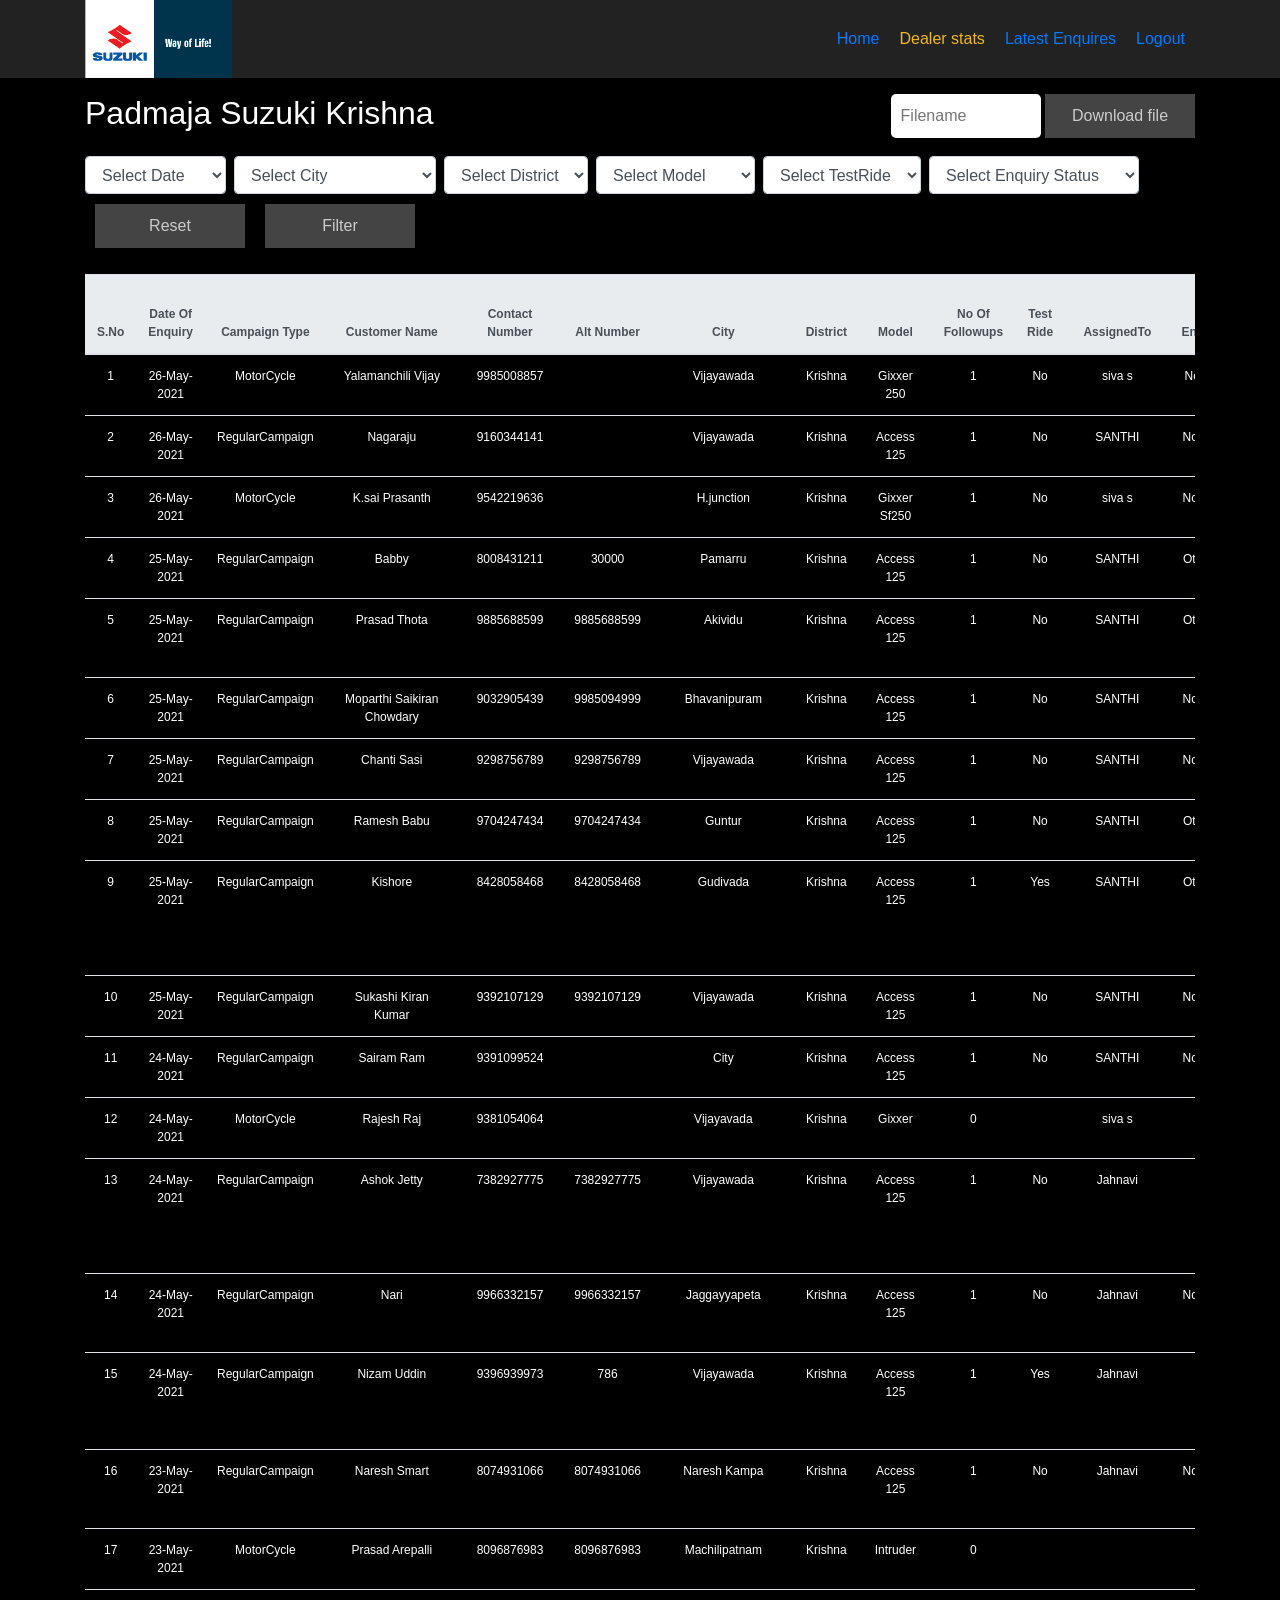
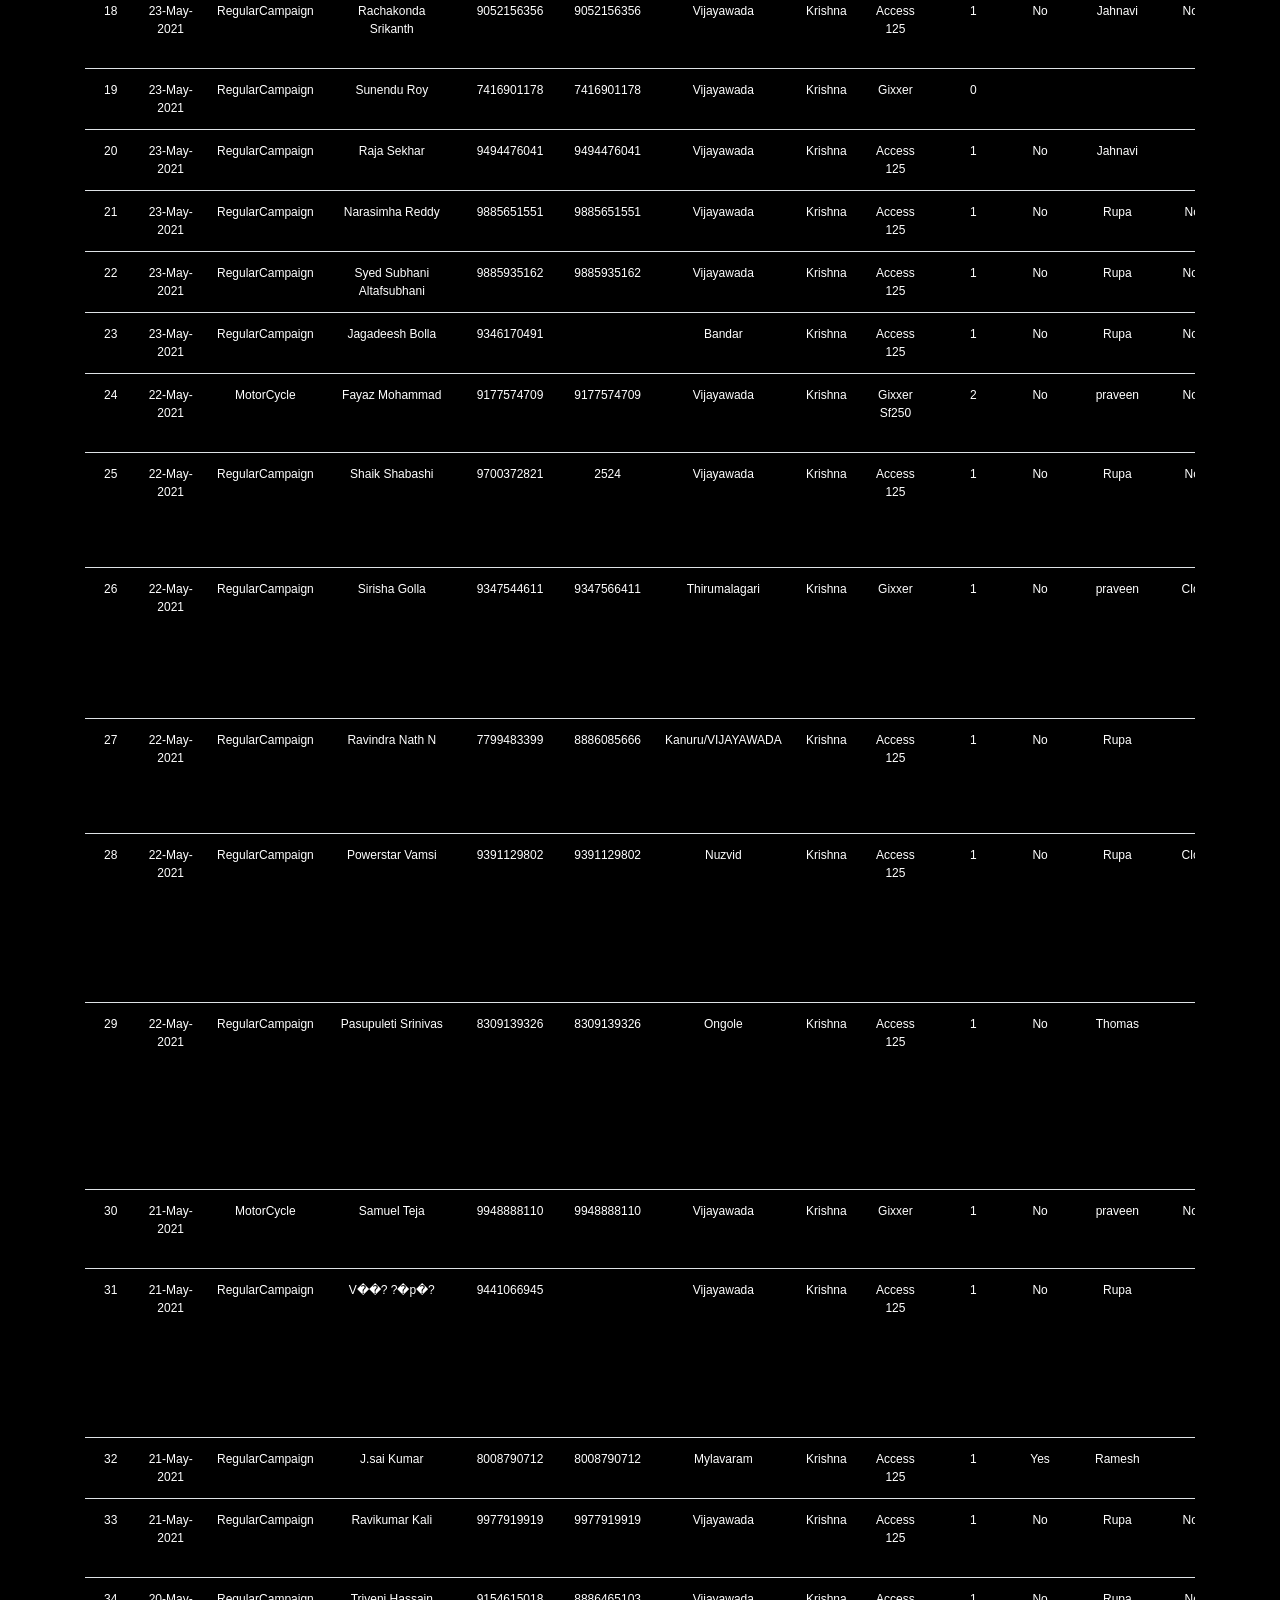
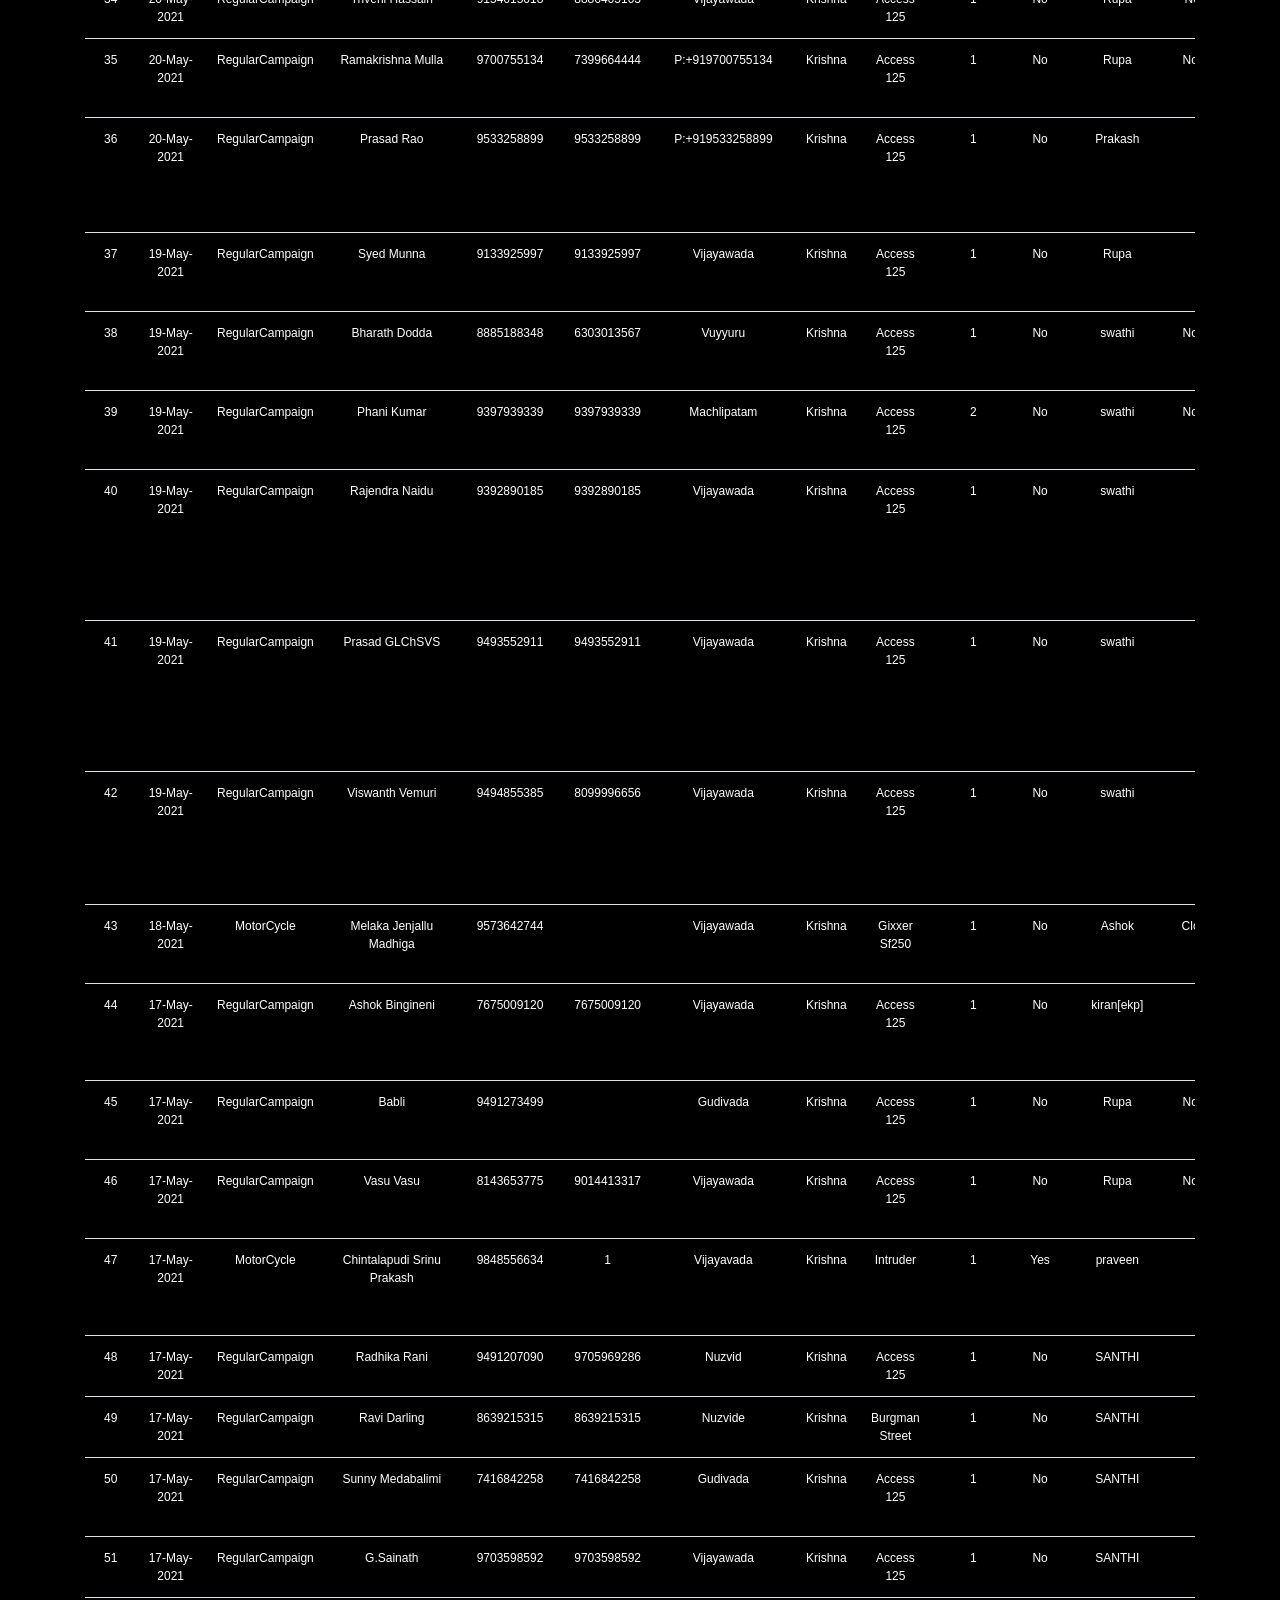
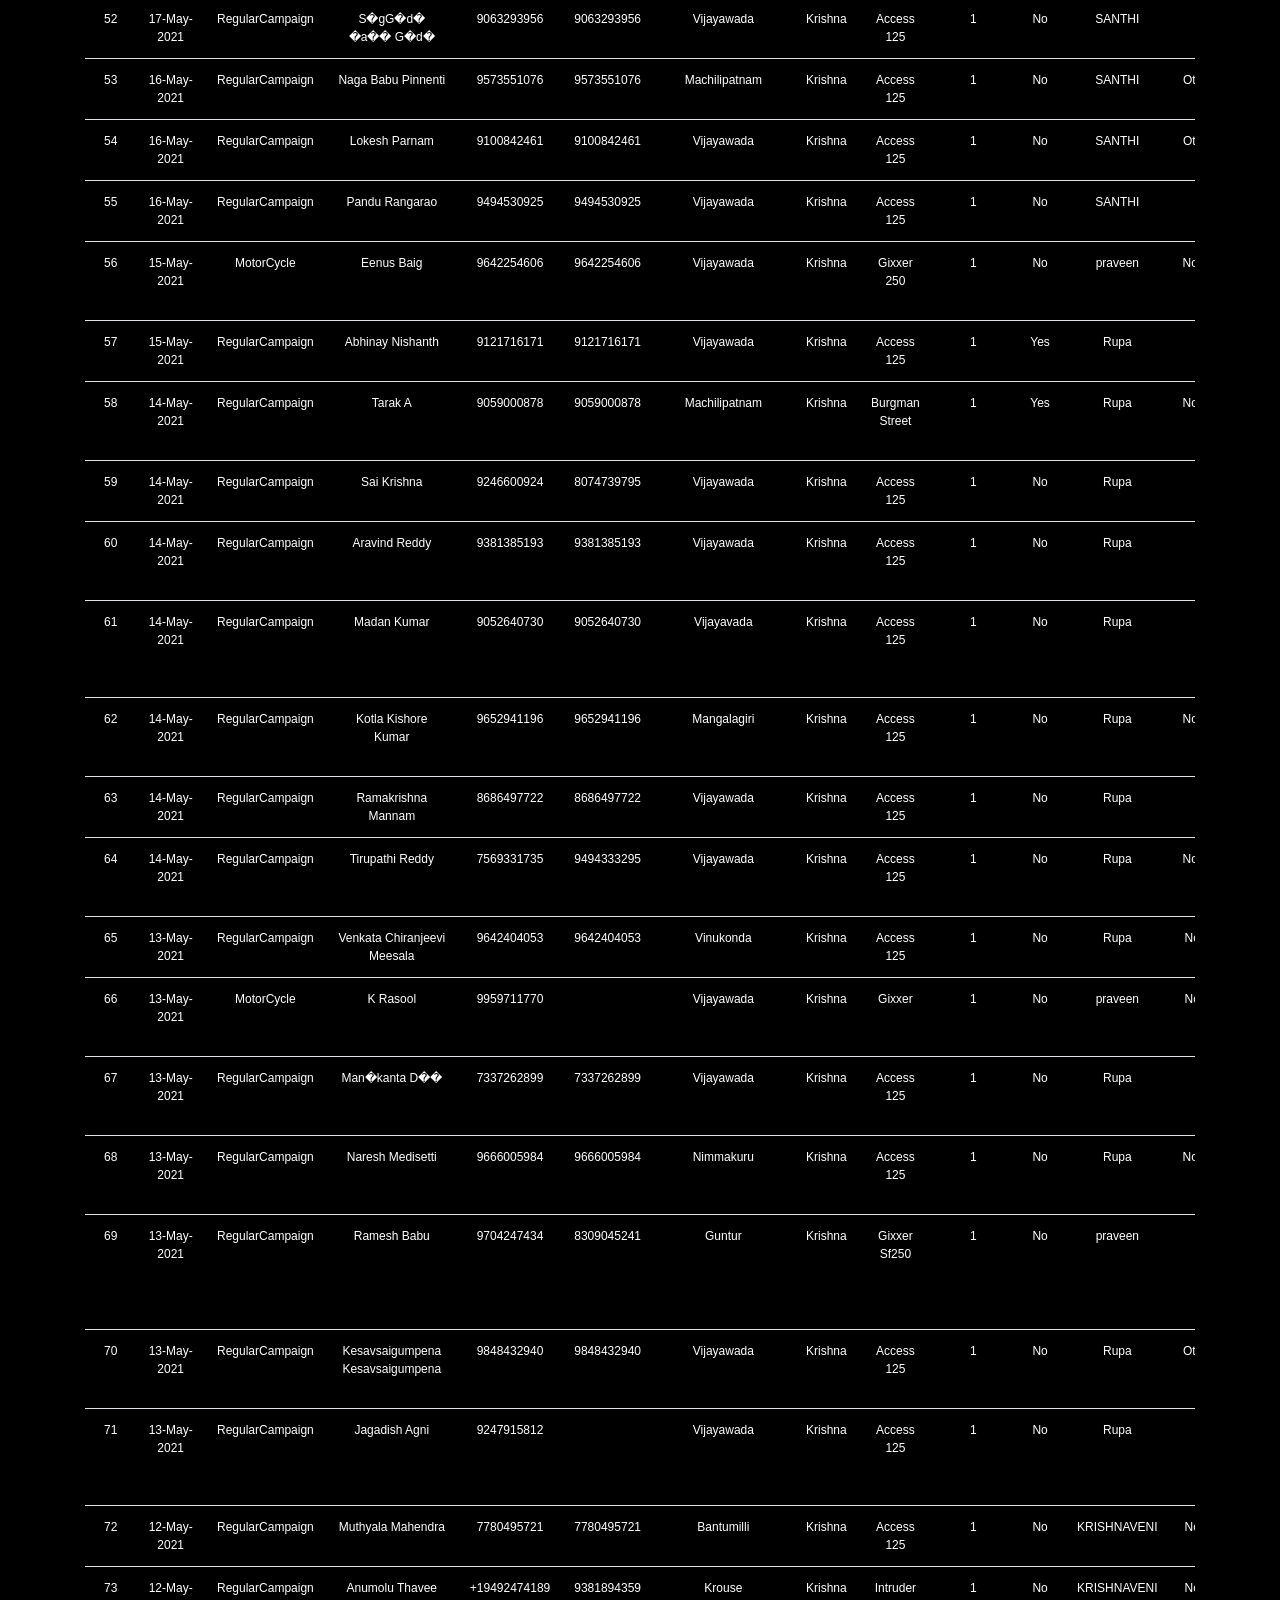
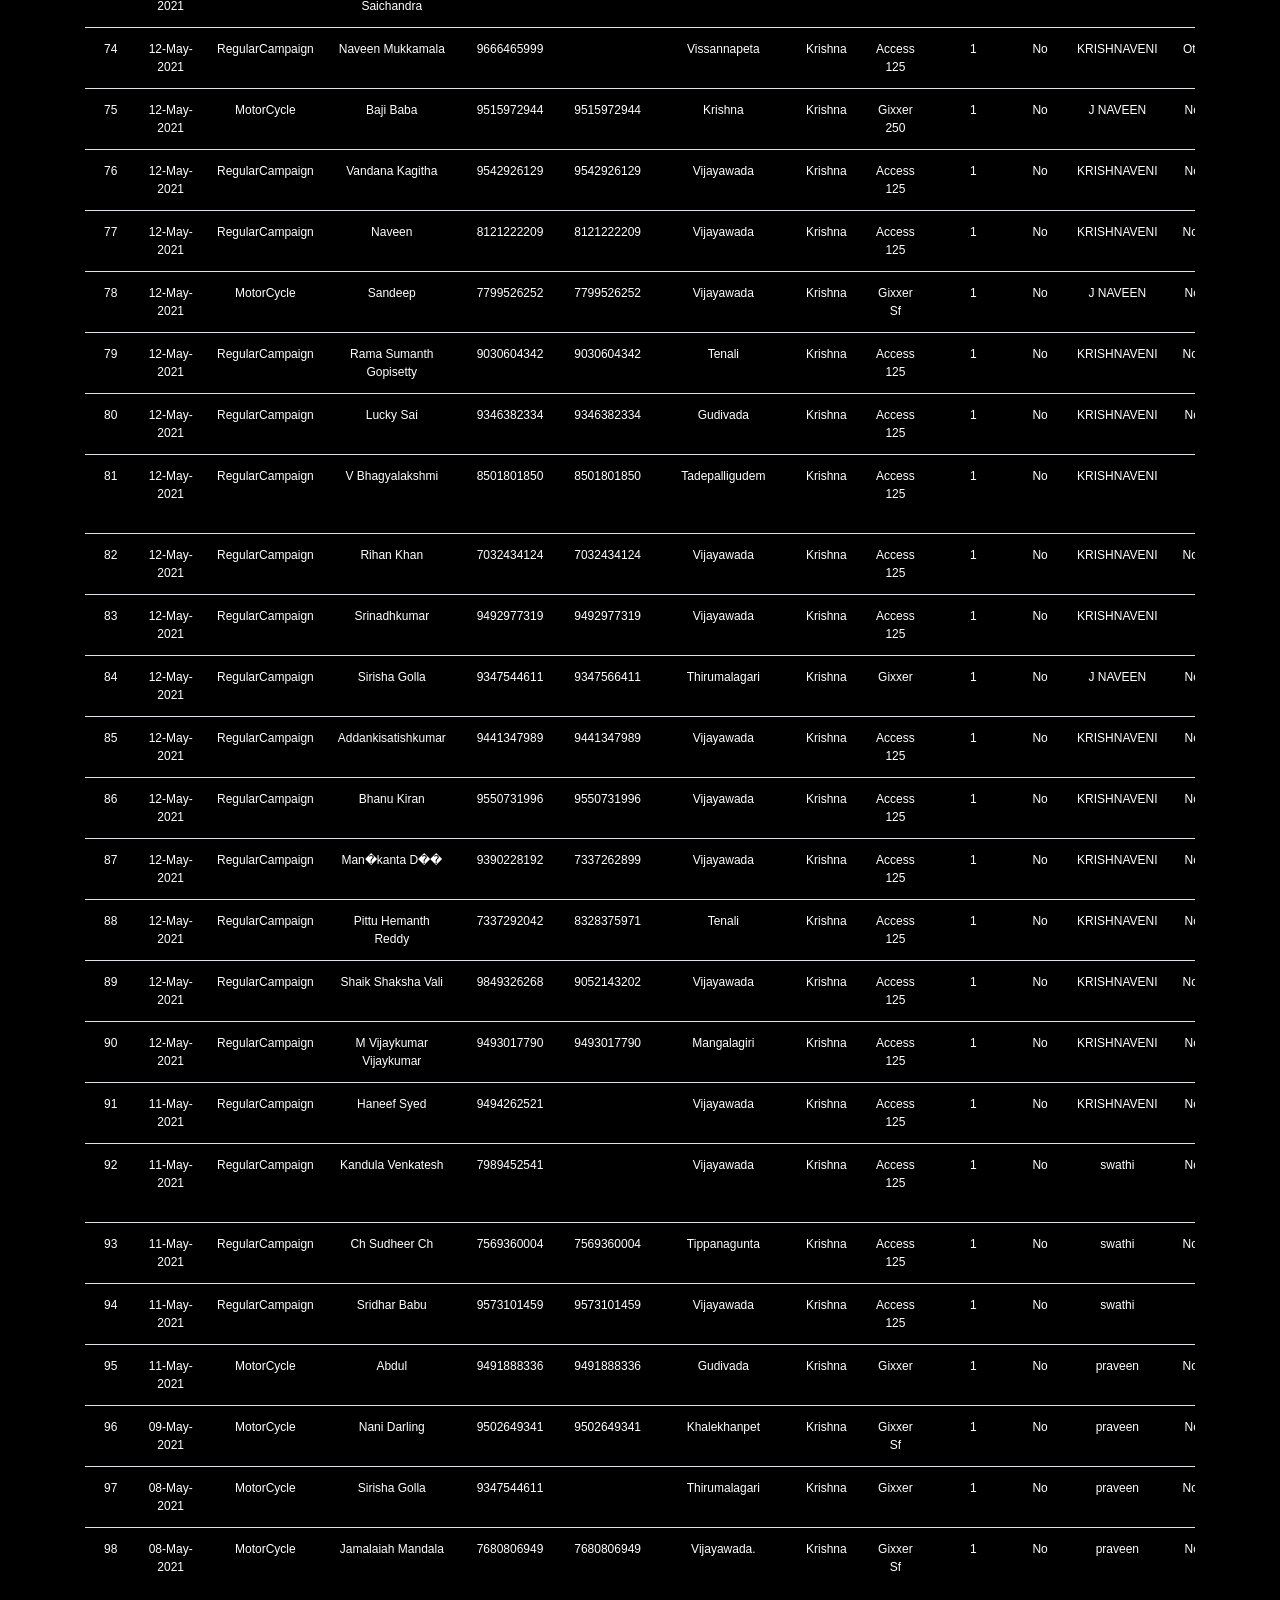
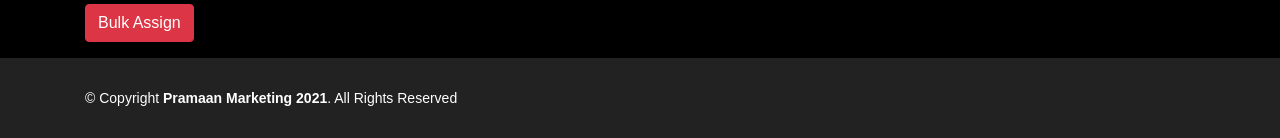
==== commit 5cb642e4: "Add files via upload" ====
--- a/index.html
+++ b/index.html
@@ -1,4 +1,3 @@
-
 <!DOCTYPE html>
 <html lang="EN">
 <head>
@@ -12,6 +11,10 @@
     <link rel="stylesheet" href="campaign.css">
 	<link rel="stylesheet" href="https://cdnjs.cloudflare.com/ajax/libs/font-awesome/4.7.0/css/font-awesome.min.css">
 
+
+<!-- ggr -->
+<link rel="stylesheet" href="https://cdnjs.cloudflare.com/ajax/libs/font-awesome/4.7.0/css/font-awesome.min.css">
+<link rel="stylesheet" href="https://maxcdn.bootstrapcdn.com/bootstrap/4.0.0/css/bootstrap.min.css" >
 
 </head>
 <body>
@@ -62,21 +65,29 @@
         <section class="py-3">
             <div class="container">
                 <div class="row m-0" style="justify-content: space-between;">
-                    <div class="pb-3">
+                    <div class="pb-3 ">
                         <h1 style="font-size:32px">Padmaja Suzuki Krishna</h>
                     </div>
-                    <div class="pb-3">
-                        <label>Filename : </label>
+                    <div class="pb-3 space">
+                        <!-- <label>Filename : </label> -->
+                       
 						<input class="filename" type='text' name='dfilename' id='filename' Placeholder="Filename" required></input>
-                        <button class="open-button" id="create_excel">Download file </button>
+						
+						 
+                        <button class="open-button butt " id="create_excel">Download file </button>
+                        <i class="fa fa-download"></i>
                     </div>
                 </div>
-                 <div style="display: flex; justify-content: flex-end; max-width:200px; float:right;">
-					<button type="reset" name="reset" value='Reset' id="configreset" class="open-button">Reset</button>
-				</div>
+
+				
+                
 				<div class="pb-3">
 												<form id="configform"  name='filterform' action='' method='GET' class = 'form-inline'>
-						<div class='form-group pr-2'><select class='form-control input-sm' name ='enquiry_date' id='enquiry_date'><option value='' selected='selected'>Select Date</option><option value='2021-05-08'>08-May-2021</option><option value='2021-05-09'>09-May-2021</option><option value='2021-05-11'>11-May-2021</option><option value='2021-05-12'>12-May-2021</option><option value='2021-05-13'>13-May-2021</option><option value='2021-05-14'>14-May-2021</option><option value='2021-05-15'>15-May-2021</option><option value='2021-05-16'>16-May-2021</option><option value='2021-05-17'>17-May-2021</option><option value='2021-05-18'>18-May-2021</option><option value='2021-05-19'>19-May-2021</option><option value='2021-05-20'>20-May-2021</option><option value='2021-05-21'>21-May-2021</option><option value='2021-05-22'>22-May-2021</option><option value='2021-05-23'>23-May-2021</option><option value='2021-05-24'>24-May-2021</option><option value='2021-05-25'>25-May-2021</option><option value='2021-05-26'>26-May-2021</option></select></div><div class='form-group pr-2'><select class='form-control input-sm' name ='city'><option value=''>Select City</option><option value='Akividu'>Akividu</option><option value='Bandar'>Bandar</option><option value='bantumilli'>Bantumilli</option><option value='Bhavanipuram'>Bhavanipuram</option><option value='city'>City</option><option value='Gudivada'>Gudivada</option><option value='Guntur'>Guntur</option><option value='h.junction'>H.junction</option><option value='jaggayyapeta'>Jaggayyapeta</option><option value='Kanuru/VIJAYAWADA'>Kanuru/VIJAYAWADA</option><option value='khalekhanpet'>Khalekhanpet</option><option value='krishna'>Krishna</option><option value='krouse'>Krouse</option><option value='Machilipatnam'>Machilipatnam</option><option value='machlipatam'>Machlipatam</option><option value='Mangalagiri'>Mangalagiri</option><option value='Mylavaram'>Mylavaram</option><option value='Naresh Kampa'>Naresh Kampa</option><option value='Nimmakuru'>Nimmakuru</option><option value='Nuzvid'>Nuzvid</option><option value='Nuzvide'>Nuzvide</option><option value='ongole'>Ongole</option><option value='p:+919533258899'>P:+919533258899</option><option value='p:+919700755134'>P:+919700755134</option><option value='pamarru'>Pamarru</option><option value='tadepalligudem'>Tadepalligudem</option><option value='Tenali'>Tenali</option><option value='Thirumalagari'>Thirumalagari</option><option value='Tippanagunta'>Tippanagunta</option><option value='Vijayavada'>Vijayavada</option><option value='Vijayawada'>Vijayawada</option><option value='vijayawada.'>Vijayawada.</option><option value='vinukonda'>Vinukonda</option><option value='Vissannapeta'>Vissannapeta</option><option value='vuyyuru'>Vuyyuru</option></select></div><div class='form-group pr-2'><select class='form-control input-sm'  name ='district'><option value=''>Select District</option><option value='krishna'>Krishna</option><option value='krishna_'>Krishna </option></select></div><div class='form-group pr-2'><select class='form-control input-sm'  name ='model_of_vehicle'><option value=''>Select Model</option><option value='access_125'>Access 125</option><option value='burgman_street'>Burgman Street</option><option value='gixxer'>Gixxer</option><option value='gixxer_250'>Gixxer 250</option><option value='gixxer_sf'>Gixxer Sf</option><option value='gixxer_sf250'>Gixxer Sf250</option><option value='intruder'>Intruder</option></select></div>						<div class='form-group pr-2'>
+						<div class='form-group pr-2 deg'><select class='form-control input-sm' name ='enquiry_date' id='enquiry_date'><option value='' selected='selected'>Select Date</option><option value='2021-05-08'>08-May-2021</option><option value='2021-05-09'>09-May-2021</option><option value='2021-05-11'>11-May-2021</option><option value='2021-05-12'>12-May-2021</option><option value='2021-05-13'>13-May-2021</option><option value='2021-05-14'>14-May-2021</option><option value='2021-05-15'>15-May-2021</option><option value='2021-05-16'>16-May-2021</option><option value='2021-05-17'>17-May-2021</option><option value='2021-05-18'>18-May-2021</option><option value='2021-05-19'>19-May-2021</option><option value='2021-05-20'>20-May-2021</option><option value='2021-05-21'>21-May-2021</option><option value='2021-05-22'>22-May-2021</option><option value='2021-05-23'>23-May-2021</option><option value='2021-05-24'>24-May-2021</option><option value='2021-05-25'>25-May-2021</option><option value='2021-05-26'>26-May-2021</option></select></div>
+
+
+						<div class='form-group pr-2'><select class='form-control input-sm' name ='city'><option value=''>Select City</option><option value='Akividu'>Akividu</option><option value='Bandar'>Bandar</option><option value='bantumilli'>Bantumilli</option><option value='Bhavanipuram'>Bhavanipuram</option><option value='city'>City</option><option value='Gudivada'>Gudivada</option><option value='Guntur'>Guntur</option><option value='h.junction'>H.junction</option><option value='jaggayyapeta'>Jaggayyapeta</option><option value='Kanuru/VIJAYAWADA'>Kanuru/VIJAYAWADA</option><option value='khalekhanpet'>Khalekhanpet</option><option value='krishna'>Krishna</option><option value='krouse'>Krouse</option><option value='Machilipatnam'>Machilipatnam</option><option value='machlipatam'>Machlipatam</option><option value='Mangalagiri'>Mangalagiri</option><option value='Mylavaram'>Mylavaram</option><option value='Naresh Kampa'>Naresh Kampa</option><option value='Nimmakuru'>Nimmakuru</option><option value='Nuzvid'>Nuzvid</option><option value='Nuzvide'>Nuzvide</option><option value='ongole'>Ongole</option><option value='p:+919533258899'>P:+919533258899</option><option value='p:+919700755134'>P:+919700755134</option><option value='pamarru'>Pamarru</option><option value='tadepalligudem'>Tadepalligudem</option><option value='Tenali'>Tenali</option><option value='Thirumalagari'>Thirumalagari</option><option value='Tippanagunta'>Tippanagunta</option><option value='Vijayavada'>Vijayavada</option><option value='Vijayawada'>Vijayawada</option><option value='vijayawada.'>Vijayawada.</option><option value='vinukonda'>Vinukonda</option><option value='Vissannapeta'>Vissannapeta</option><option value='vuyyuru'>Vuyyuru</option></select></div><div class='form-group pr-2'><select class='form-control input-sm'  name ='district'><option value=''>Select District</option><option value='krishna'>Krishna</option><option value='krishna_'>Krishna </option></select></div><div class='form-group pr-2'><select class='form-control input-sm'  name ='model_of_vehicle'><option value=''>Select Model</option><option value='access_125'>Access 125</option><option value='burgman_street'>Burgman Street</option><option value='gixxer'>Gixxer</option><option value='gixxer_250'>Gixxer 250</option><option value='gixxer_sf'>Gixxer Sf</option><option value='gixxer_sf250'>Gixxer Sf250</option><option value='intruder'>Intruder</option></select></div>						
+						<div class='form-group pr-2'>
 							<select class='form-control input-sm'  name ='test_ride'>
 								<option value='' >Select TestRide</option>
 								<option value='Yes' >Yes</option>
@@ -97,13 +108,19 @@
 								<option value='Delivered' >Delivered</option>
 							</select>
 						</div>
+
+					<div class="pad" style="display: flex; justify-content: flex-end; max-width:200px; float:right; padding: 10px 10px;">
+					<button type="reset" name="reset" value='Reset' id="configreset" class="open-button">Reset</button>
+				</div>
 						<input type='hidden' name='dealer' value=Padmaja_KRSH />
 						<input type='hidden' name='customstart' value=2021-05-01 />
 						<input type='hidden' name='customend' value=2021-05-29 />
 						<input type='hidden' name='vehiclemodel' value=all />
 						<input type='hidden' name='campaigntype' value=all />
 						<input type='hidden' name='data' value='submit' />
-						<button type="submit" name="submit" value='submit' id="filtersubmit" class="open-button">Filter</button>
+						<div class="pad" style="display: flex; justify-content: flex-end; max-width:200px; float:right; padding: 10px 10px;">
+						<button  type="submit" name="submit" value='submit' id="filtersubmit" class="open-button">Filter</button>
+					</div>
 						</form>
 						
 						
@@ -3091,6 +3108,14 @@
             &copy; Copyright <strong><span>Pramaan Marketing 2021</span></strong>. All Rights Reserved
         </div>
     </footer>
+
+
+    <script src="https://code.jquery.com/jquery-3.2.1.slim.min.js" integrity="sha384-KJ3o2DKtIkvYIK3UENzmM7KCkRr/rE9/Qpg6aAZGJwFDMVNA/GpGFF93hXpG5KkN" crossorigin="anonymous"></script>
+<script src="https://cdnjs.cloudflare.com/ajax/libs/popper.js/1.12.9/umd/popper.min.js" integrity="sha384-ApNbgh9B+Y1QKtv3Rn7W3mgPxhU9K/ScQsAP7hUibX39j7fakFPskvXusvfa0b4Q" crossorigin="anonymous"></script>
+<script src="https://maxcdn.bootstrapcdn.com/bootstrap/4.0.0/js/bootstrap.min.js" integrity="sha384-JZR6Spejh4U02d8jOt6vLEHfe/JQGiRRSQQxSfFWpi1MquVdAyjUar5+76PVCmYl" crossorigin="anonymous"></script>
+
+
+
 </body>
 <section class="popbox group" id="popbox">
     <div class="popup">
--- a/campaign.css
+++ b/campaign.css
@@ -154,14 +154,14 @@
     background-color: #efb81b;
     border-color: #efb81b;
     max-width:150px;
-	font-size: 12px;
+    font-size: 12px;
 }
 
 .table td, .table th {
     max-width: 150px;
-	font-size: 12px;
+    font-size: 12px;
     padding: 5px;
-	text-align: center; vertical-align: middle;
+    text-align: center; vertical-align: middle;
 }
 
 .tab-section .nav-tabs {
@@ -387,6 +387,10 @@
 
 .indiv {
     padding: 15px
+}
+.form-control 
+{
+    border: none;
 }
 
 /*****poup edit form ***********/
@@ -510,7 +514,7 @@
 
 /*responsive*/
 
-@media(max-width: 900px){
+@media(max-width: 768px){
 
     .res{
     width: 100%;
@@ -568,16 +572,143 @@
 
 
 }
-
-
-
-
-
-}
-
-
-
-
-
-
-
+.table-responsive
+{
+    overflow: hidden;
+}
+
+
+.popup-inner {
+    
+    width: 95%;
+   
+}
+
+
+
+}
+
+
+
+
+
+
+
+
+
+@media(min-width: 768px){
+
+i.fa-download
+{
+  display: none;
+}
+
+}
+
+@media(max-width: 768px){
+
+.filename
+{
+    background: transparent;
+    border-bottom: white 1px solid;
+    border-radius: 0px;
+    padding: 10px 10px;
+
+}
+
+i.fa-download
+{
+    font-size:38px;
+     border: 3px solid white;
+      border-radius: 100%;
+      width: 60px;
+       height: 60px;
+       text-align:center;
+       padding: 10px 0px;
+}
+
+.butt
+{
+    display: none;
+}
+
+.space
+{
+    display: flex;
+    justify-content: center;
+    justify-content: space-between;
+   /* display: inline-block;
+    width: auto;
+    vertical-align: middle;*/
+    padding: 0px 50px;
+}
+
+.form-control
+{
+    background: transparent!important;
+    border-bottom: white 1px solid!important;
+    border-radius: 0px!important;
+    width: 220px!important;
+
+}
+
+
+
+.form-inline .form-control {
+  
+    border: none;
+    display: inline-block;
+    width: 120px;
+    vertical-align: middle;
+    padding: 0px 50px;
+
+}
+
+
+.form-inline .form-group
+{
+ padding: 10px 0px;
+}
+
+.pad
+{
+     display: inline-block;
+    
+    vertical-align: middle;
+    padding: 10px 10px;
+    justify-content: center;
+}
+
+
+}
+
+
+
+@media(max-width: 500px){
+
+
+.form-control
+{
+    background: transparent!important;
+    border-bottom: white 1px solid!important;
+    border-radius: 0px!important;
+    width: 100%!important;
+
+}
+.form-inline .form-group
+{
+ padding: 0px 0px;
+}
+
+
+
+.form-inline  {
+  
+   /*width: 230px;*/
+justify-content: center;
+align-items: center;
+}
+
+
+
+}
